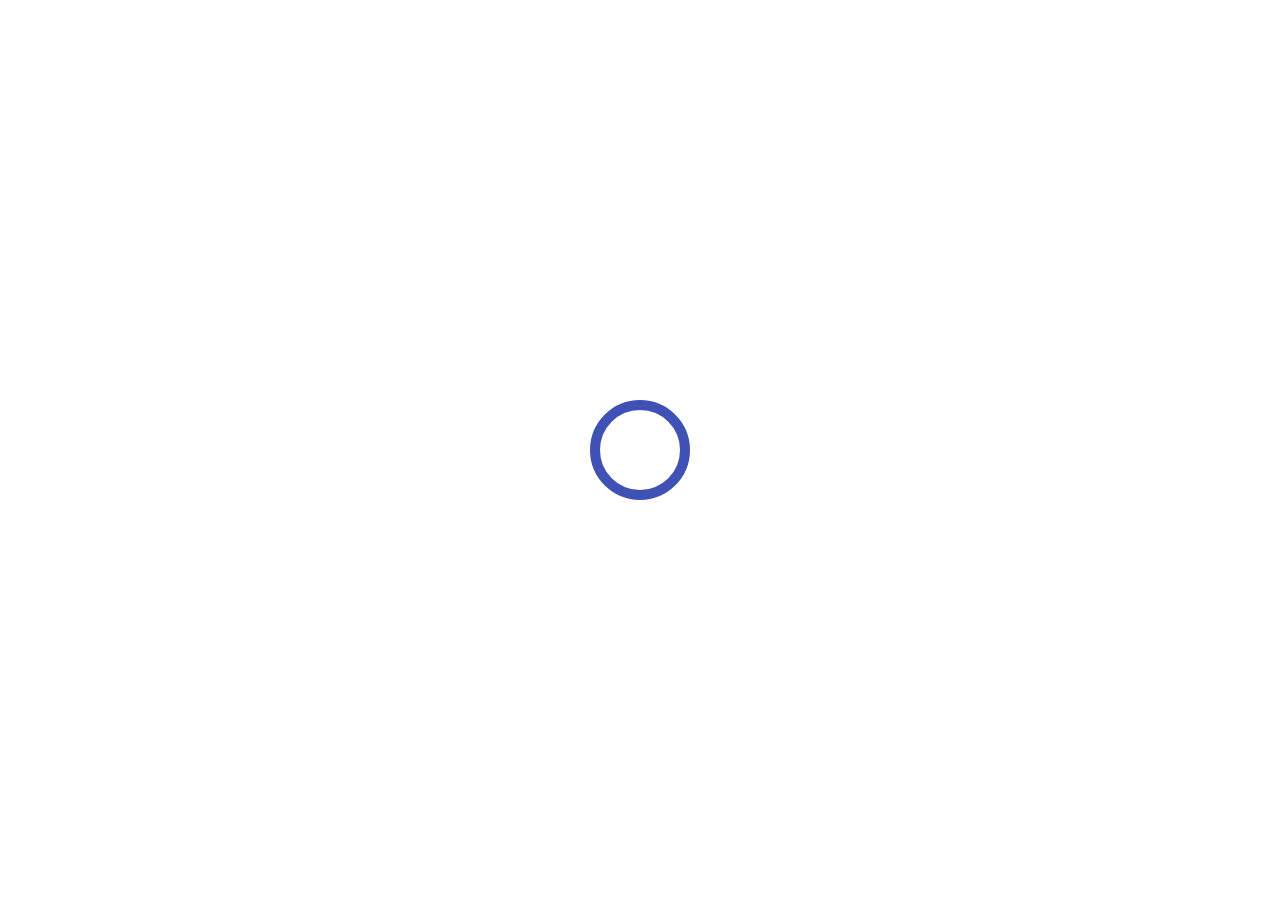
==== index.html @ 45e67faa "Update index.html" ====
<!DOCTYPE html><html lang="en"><head>
  <meta charset="utf-8">
  <title>RedWolf</title>
  <base href="./">
  <meta name="viewport" content="width=device-width, initial-scale=1">
  <link rel="icon" type="image/x-icon" href="favicon.ico">
  <!-- <link rel="preconnect" href="https://fonts.gstatic.com">
  <link href="https://fonts.googleapis.com/css2?family=Roboto:wght@300;400;500&display=swap" rel="stylesheet">
  <link href="https://fonts.googleapis.com/icon?family=Material+Icons" rel="stylesheet"> -->
<style>:root{font-size:24px}:root body{font-family:monospace}</style><link rel="stylesheet" href="styles.3cbf5eb7890877b6.css" media="print" onload="this.media='all'"><noscript><link rel="stylesheet" href="styles.3cbf5eb7890877b6.css"></noscript></head>
<body>
  <app-root></app-root>
<script src="runtime.c56ef1ad45064ae4.js" type="module"></script><script src="polyfills.cd0b5e9eda38d625.js" type="module"></script><script src="main.39a502b7c60ca05a.js" type="module"></script>

</body></html>
---- styles.3cbf5eb7890877b6.css ----
.mat-badge-content{font-weight:600;font-size:12px;font-family:Roboto,Helvetica Neue,sans-serif}.mat-badge-small .mat-badge-content{font-size:9px}.mat-badge-large .mat-badge-content{font-size:24px}.mat-h1,.mat-headline,.mat-typography .mat-h1,.mat-typography .mat-headline,.mat-typography h1{font:400 24px/32px Roboto,Helvetica Neue,sans-serif;letter-spacing:normal;margin:0 0 16px}.mat-h2,.mat-title,.mat-typography .mat-h2,.mat-typography .mat-title,.mat-typography h2{font:500 20px/32px Roboto,Helvetica Neue,sans-serif;letter-spacing:normal;margin:0 0 16px}.mat-h3,.mat-subheading-2,.mat-typography .mat-h3,.mat-typography .mat-subheading-2,.mat-typography h3{font:400 16px/28px Roboto,Helvetica Neue,sans-serif;letter-spacing:normal;margin:0 0 16px}.mat-h4,.mat-subheading-1,.mat-typography .mat-h4,.mat-typography .mat-subheading-1,.mat-typography h4{font:400 15px/24px Roboto,Helvetica Neue,sans-serif;letter-spacing:normal;margin:0 0 16px}.mat-h5,.mat-typography .mat-h5,.mat-typography h5{font:400 11.62px/20px Roboto,Helvetica Neue,sans-serif;margin:0 0 12px}.mat-h6,.mat-typography .mat-h6,.mat-typography h6{font:400 9.38px/20px Roboto,Helvetica Neue,sans-serif;margin:0 0 12px}.mat-body-strong,.mat-body-2,.mat-typography .mat-body-strong,.mat-typography .mat-body-2{font:500 14px/24px Roboto,Helvetica Neue,sans-serif;letter-spacing:normal}.mat-body,.mat-body-1,.mat-typography .mat-body,.mat-typography .mat-body-1,.mat-typography{font:400 14px/20px Roboto,Helvetica Neue,sans-serif;letter-spacing:normal}.mat-body p,.mat-body-1 p,.mat-typography .mat-body p,.mat-typography .mat-body-1 p,.mat-typography p{margin:0 0 12px}.mat-small,.mat-caption,.mat-typography .mat-small,.mat-typography .mat-caption{font:400 12px/20px Roboto,Helvetica Neue,sans-serif;letter-spacing:normal}.mat-display-4,.mat-typography .mat-display-4{font:300 112px/112px Roboto,Helvetica Neue,sans-serif;letter-spacing:-.05em;margin:0 0 56px}.mat-display-3,.mat-typography .mat-display-3{font:400 56px/56px Roboto,Helvetica Neue,sans-serif;letter-spacing:-.02em;margin:0 0 64px}.mat-display-2,.mat-typography .mat-display-2{font:400 45px/48px Roboto,Helvetica Neue,sans-serif;letter-spacing:-.005em;margin:0 0 64px}.mat-display-1,.mat-typography .mat-display-1{font:400 34px/40px Roboto,Helvetica Neue,sans-serif;letter-spacing:normal;margin:0 0 64px}.mat-bottom-sheet-container{font:400 14px/20px Roboto,Helvetica Neue,sans-serif;letter-spacing:normal}.mat-button,.mat-raised-button,.mat-icon-button,.mat-stroked-button,.mat-flat-button,.mat-fab,.mat-mini-fab{font-family:Roboto,Helvetica Neue,sans-serif;font-size:14px;font-weight:500}.mat-button-toggle,.mat-card{font-family:Roboto,Helvetica Neue,sans-serif}.mat-card-title{font-size:24px;font-weight:500}.mat-card-header .mat-card-title{font-size:20px}.mat-card-subtitle,.mat-card-content{font-size:14px}.mat-checkbox{font-family:Roboto,Helvetica Neue,sans-serif}.mat-checkbox-layout .mat-checkbox-label{line-height:24px}.mat-chip{font-size:14px;font-weight:500}.mat-chip .mat-chip-trailing-icon.mat-icon,.mat-chip .mat-chip-remove.mat-icon{font-size:18px}.mat-table{font-family:Roboto,Helvetica Neue,sans-serif}.mat-header-cell{font-size:12px;font-weight:500}.mat-cell,.mat-footer-cell{font-size:14px}.mat-calendar{font-family:Roboto,Helvetica Neue,sans-serif}.mat-calendar-body{font-size:13px}.mat-calendar-body-label,.mat-calendar-period-button{font-size:14px;font-weight:500}.mat-calendar-table-header th{font-size:11px;font-weight:400}.mat-dialog-title{font:500 20px/32px Roboto,Helvetica Neue,sans-serif;letter-spacing:normal}.mat-expansion-panel-header{font-family:Roboto,Helvetica Neue,sans-serif;font-size:15px;font-weight:400}.mat-expansion-panel-content{font:400 14px/20px Roboto,Helvetica Neue,sans-serif;letter-spacing:normal}.mat-form-field{font-size:inherit;font-weight:400;line-height:1.125;font-family:Roboto,Helvetica Neue,sans-serif;letter-spacing:normal}.mat-form-field-wrapper{padding-bottom:1.34375em}.mat-form-field-prefix .mat-icon,.mat-form-field-suffix .mat-icon{font-size:150%;line-height:1.125}.mat-form-field-prefix .mat-icon-button,.mat-form-field-suffix .mat-icon-button{height:1.5em;width:1.5em}.mat-form-field-prefix .mat-icon-button .mat-icon,.mat-form-field-suffix .mat-icon-button .mat-icon{height:1.125em;line-height:1.125}.mat-form-field-infix{padding:.5em 0;border-top:.84375em solid transparent}.mat-form-field-can-float.mat-form-field-should-float .mat-form-field-label,.mat-form-field-can-float .mat-input-server:focus+.mat-form-field-label-wrapper .mat-form-field-label{transform:translateY(-1.34375em) scale(.75);width:133.3333333333%}.mat-form-field-can-float .mat-input-server[label]:not(:label-shown)+.mat-form-field-label-wrapper .mat-form-field-label{transform:translateY(-1.34374em) scale(.75);width:133.3333433333%}.mat-form-field-label-wrapper{top:-.84375em;padding-top:.84375em}.mat-form-field-label{top:1.34375em}.mat-form-field-underline{bottom:1.34375em}.mat-form-field-subscript-wrapper{font-size:75%;margin-top:.6666666667em;top:calc(100% - 1.7916666667em)}.mat-form-field-appearance-legacy .mat-form-field-wrapper{padding-bottom:1.25em}.mat-form-field-appearance-legacy .mat-form-field-infix{padding:.4375em 0}.mat-form-field-appearance-legacy.mat-form-field-can-float.mat-form-field-should-float .mat-form-field-label,.mat-form-field-appearance-legacy.mat-form-field-can-float .mat-input-server:focus+.mat-form-field-label-wrapper .mat-form-field-label{transform:translateY(-1.28125em) scale(.75) perspective(100px) translateZ(.001px);width:133.3333333333%}.mat-form-field-appearance-legacy.mat-form-field-can-float .mat-form-field-autofill-control:-webkit-autofill+.mat-form-field-label-wrapper .mat-form-field-label{transform:translateY(-1.28125em) scale(.75) perspective(100px) translateZ(.00101px);width:133.3333433333%}.mat-form-field-appearance-legacy.mat-form-field-can-float .mat-input-server[label]:not(:label-shown)+.mat-form-field-label-wrapper .mat-form-field-label{transform:translateY(-1.28125em) scale(.75) perspective(100px) translateZ(.00102px);width:133.3333533333%}.mat-form-field-appearance-legacy .mat-form-field-label{top:1.28125em}.mat-form-field-appearance-legacy .mat-form-field-underline{bottom:1.25em}.mat-form-field-appearance-legacy .mat-form-field-subscript-wrapper{margin-top:.5416666667em;top:calc(100% - 1.6666666667em)}@media print{.mat-form-field-appearance-legacy.mat-form-field-can-float.mat-form-field-should-float .mat-form-field-label,.mat-form-field-appearance-legacy.mat-form-field-can-float .mat-input-server:focus+.mat-form-field-label-wrapper .mat-form-field-label{transform:translateY(-1.28122em) scale(.75)}.mat-form-field-appearance-legacy.mat-form-field-can-float .mat-form-field-autofill-control:-webkit-autofill+.mat-form-field-label-wrapper .mat-form-field-label{transform:translateY(-1.28121em) scale(.75)}.mat-form-field-appearance-legacy.mat-form-field-can-float .mat-input-server[label]:not(:label-shown)+.mat-form-field-label-wrapper .mat-form-field-label{transform:translateY(-1.2812em) scale(.75)}}.mat-form-field-appearance-fill .mat-form-field-infix{padding:.25em 0 .75em}.mat-form-field-appearance-fill .mat-form-field-label{top:1.09375em;margin-top:-.5em}.mat-form-field-appearance-fill.mat-form-field-can-float.mat-form-field-should-float .mat-form-field-label,.mat-form-field-appearance-fill.mat-form-field-can-float .mat-input-server:focus+.mat-form-field-label-wrapper .mat-form-field-label{transform:translateY(-.59375em) scale(.75);width:133.3333333333%}.mat-form-field-appearance-fill.mat-form-field-can-float .mat-input-server[label]:not(:label-shown)+.mat-form-field-label-wrapper .mat-form-field-label{transform:translateY(-.59374em) scale(.75);width:133.3333433333%}.mat-form-field-appearance-outline .mat-form-field-infix{padding:1em 0}.mat-form-field-appearance-outline .mat-form-field-label{top:1.84375em;margin-top:-.25em}.mat-form-field-appearance-outline.mat-form-field-can-float.mat-form-field-should-float .mat-form-field-label,.mat-form-field-appearance-outline.mat-form-field-can-float .mat-input-server:focus+.mat-form-field-label-wrapper .mat-form-field-label{transform:translateY(-1.59375em) scale(.75);width:133.3333333333%}.mat-form-field-appearance-outline.mat-form-field-can-float .mat-input-server[label]:not(:label-shown)+.mat-form-field-label-wrapper .mat-form-field-label{transform:translateY(-1.59374em) scale(.75);width:133.3333433333%}.mat-grid-tile-header,.mat-grid-tile-footer{font-size:14px}.mat-grid-tile-header .mat-line,.mat-grid-tile-footer .mat-line{white-space:nowrap;overflow:hidden;text-overflow:ellipsis;display:block;box-sizing:border-box}.mat-grid-tile-header .mat-line:nth-child(n+2),.mat-grid-tile-footer .mat-line:nth-child(n+2){font-size:12px}input.mat-input-element{margin-top:-.0625em}.mat-menu-item{font-family:Roboto,Helvetica Neue,sans-serif;font-size:14px;font-weight:400}.mat-paginator,.mat-paginator-page-size .mat-select-trigger{font-family:Roboto,Helvetica Neue,sans-serif;font-size:12px}.mat-radio-button,.mat-select{font-family:Roboto,Helvetica Neue,sans-serif}.mat-select-trigger{height:1.125em}.mat-slide-toggle-content{font-family:Roboto,Helvetica Neue,sans-serif}.mat-slider-thumb-label-text{font-family:Roboto,Helvetica Neue,sans-serif;font-size:12px;font-weight:500}.mat-stepper-vertical,.mat-stepper-horizontal{font-family:Roboto,Helvetica Neue,sans-serif}.mat-step-label{font-size:14px;font-weight:400}.mat-step-sub-label-error{font-weight:400}.mat-step-label-error{font-size:14px}.mat-step-label-selected{font-size:14px;font-weight:500}.mat-tab-group{font-family:Roboto,Helvetica Neue,sans-serif}.mat-tab-label,.mat-tab-link{font-family:Roboto,Helvetica Neue,sans-serif;font-size:14px;font-weight:500}.mat-toolbar,.mat-toolbar h1,.mat-toolbar h2,.mat-toolbar h3,.mat-toolbar h4,.mat-toolbar h5,.mat-toolbar h6{font:500 20px/32px Roboto,Helvetica Neue,sans-serif;letter-spacing:normal;margin:0}.mat-tooltip{font-family:Roboto,Helvetica Neue,sans-serif;font-size:10px;padding-top:6px;padding-bottom:6px}.mat-tooltip-handset{font-size:14px;padding-top:8px;padding-bottom:8px}.mat-list-item,.mat-list-option{font-family:Roboto,Helvetica Neue,sans-serif}.mat-list-base .mat-list-item{font-size:16px}.mat-list-base .mat-list-item .mat-line{white-space:nowrap;overflow:hidden;text-overflow:ellipsis;display:block;box-sizing:border-box}.mat-list-base .mat-list-item .mat-line:nth-child(n+2){font-size:14px}.mat-list-base .mat-list-option{font-size:16px}.mat-list-base .mat-list-option .mat-line{white-space:nowrap;overflow:hidden;text-overflow:ellipsis;display:block;box-sizing:border-box}.mat-list-base .mat-list-option .mat-line:nth-child(n+2){font-size:14px}.mat-list-base .mat-subheader{font-family:Roboto,Helvetica Neue,sans-serif;font-size:14px;font-weight:500}.mat-list-base[dense] .mat-list-item{font-size:12px}.mat-list-base[dense] .mat-list-item .mat-line{white-space:nowrap;overflow:hidden;text-overflow:ellipsis;display:block;box-sizing:border-box}.mat-list-base[dense] .mat-list-item .mat-line:nth-child(n+2){font-size:12px}.mat-list-base[dense] .mat-list-option{font-size:12px}.mat-list-base[dense] .mat-list-option .mat-line{white-space:nowrap;overflow:hidden;text-overflow:ellipsis;display:block;box-sizing:border-box}.mat-list-base[dense] .mat-list-option .mat-line:nth-child(n+2){font-size:12px}.mat-list-base[dense] .mat-subheader{font-family:Roboto,Helvetica Neue,sans-serif;font-size:12px;font-weight:500}.mat-option{font-family:Roboto,Helvetica Neue,sans-serif;font-size:16px}.mat-optgroup-label{font:500 14px/24px Roboto,Helvetica Neue,sans-serif;letter-spacing:normal}.mat-simple-snackbar{font-family:Roboto,Helvetica Neue,sans-serif;font-size:14px}.mat-simple-snackbar-action{line-height:1;font-family:inherit;font-size:inherit;font-weight:500}.mat-tree{font-family:Roboto,Helvetica Neue,sans-serif}.mat-tree-node,.mat-nested-tree-node{font-weight:400;font-size:14px}.mat-ripple{overflow:hidden;position:relative}.mat-ripple:not(:empty){transform:translateZ(0)}.mat-ripple.mat-ripple-unbounded{overflow:visible}.mat-ripple-element{position:absolute;border-radius:50%;pointer-events:none;transition:opacity,transform 0ms cubic-bezier(0,0,.2,1);transform:scale(0)}.cdk-high-contrast-active .mat-ripple-element{display:none}.cdk-visually-hidden{border:0;clip:rect(0 0 0 0);height:1px;margin:-1px;overflow:hidden;padding:0;position:absolute;width:1px;white-space:nowrap;outline:0;-webkit-appearance:none;-moz-appearance:none;left:0}[dir=rtl] .cdk-visually-hidden{left:auto;right:0}.cdk-overlay-container,.cdk-global-overlay-wrapper{pointer-events:none;top:0;left:0;height:100%;width:100%}.cdk-overlay-container{position:fixed;z-index:1000}.cdk-overlay-container:empty{display:none}.cdk-global-overlay-wrapper{display:flex;position:absolute;z-index:1000}.cdk-overlay-pane{position:absolute;pointer-events:auto;box-sizing:border-box;z-index:1000;display:flex;max-width:100%;max-height:100%}.cdk-overlay-backdrop{position:absolute;top:0;bottom:0;left:0;right:0;z-index:1000;pointer-events:auto;-webkit-tap-highlight-color:transparent;transition:opacity .4s cubic-bezier(.25,.8,.25,1);opacity:0}.cdk-overlay-backdrop.cdk-overlay-backdrop-showing{opacity:1}.cdk-high-contrast-active .cdk-overlay-backdrop.cdk-overlay-backdrop-showing{opacity:.6}.cdk-overlay-dark-backdrop{background:rgba(0,0,0,.32)}.cdk-overlay-transparent-backdrop{transition:visibility 1ms linear,opacity 1ms linear;visibility:hidden;opacity:1}.cdk-overlay-transparent-backdrop.cdk-overlay-backdrop-showing{opacity:0;visibility:visible}.cdk-overlay-connected-position-bounding-box{position:absolute;z-index:1000;display:flex;flex-direction:column;min-width:1px;min-height:1px}.cdk-global-scrollblock{position:fixed;width:100%;overflow-y:scroll}textarea.cdk-textarea-autosize{resize:none}textarea.cdk-textarea-autosize-measuring{padding:2px 0!important;box-sizing:content-box!important;height:auto!important;overflow:hidden!important}textarea.cdk-textarea-autosize-measuring-firefox{padding:2px 0!important;box-sizing:content-box!important;height:0!important}@keyframes cdk-text-field-autofill-start{}@keyframes cdk-text-field-autofill-end{}.cdk-text-field-autofill-monitored:-webkit-autofill{animation:cdk-text-field-autofill-start 0s 1ms}.cdk-text-field-autofill-monitored:not(:-webkit-autofill){animation:cdk-text-field-autofill-end 0s 1ms}.mat-focus-indicator,.mat-mdc-focus-indicator{position:relative}.mat-ripple-element{background-color:#0000001a}.mat-option{color:#000000de}.mat-option:hover:not(.mat-option-disabled),.mat-option:focus:not(.mat-option-disabled){background:rgba(0,0,0,.04)}.mat-option.mat-selected:not(.mat-option-multiple):not(.mat-option-disabled){background:rgba(0,0,0,.04)}.mat-option.mat-active{background:rgba(0,0,0,.04);color:#000000de}.mat-option.mat-option-disabled{color:#00000061}.mat-primary .mat-option.mat-selected:not(.mat-option-disabled){color:#3f51b5}.mat-accent .mat-option.mat-selected:not(.mat-option-disabled){color:#ff4081}.mat-warn .mat-option.mat-selected:not(.mat-option-disabled){color:#f44336}.mat-optgroup-label{color:#0000008a}.mat-optgroup-disabled .mat-optgroup-label{color:#00000061}.mat-pseudo-checkbox{color:#0000008a}.mat-pseudo-checkbox:after{color:#fafafa}.mat-pseudo-checkbox-disabled{color:#b0b0b0}.mat-primary .mat-pseudo-checkbox-checked,.mat-primary .mat-pseudo-checkbox-indeterminate{background:#3f51b5}.mat-pseudo-checkbox-checked,.mat-pseudo-checkbox-indeterminate,.mat-accent .mat-pseudo-checkbox-checked,.mat-accent .mat-pseudo-checkbox-indeterminate{background:#ff4081}.mat-warn .mat-pseudo-checkbox-checked,.mat-warn .mat-pseudo-checkbox-indeterminate{background:#f44336}.mat-pseudo-checkbox-checked.mat-pseudo-checkbox-disabled,.mat-pseudo-checkbox-indeterminate.mat-pseudo-checkbox-disabled{background:#b0b0b0}.mat-app-background{background-color:#fafafa;color:#000000de}.mat-elevation-z0{box-shadow:0 0 #0003,0 0 #00000024,0 0 #0000001f}.mat-elevation-z1{box-shadow:0 2px 1px -1px #0003,0 1px 1px #00000024,0 1px 3px #0000001f}.mat-elevation-z2{box-shadow:0 3px 1px -2px #0003,0 2px 2px #00000024,0 1px 5px #0000001f}.mat-elevation-z3{box-shadow:0 3px 3px -2px #0003,0 3px 4px #00000024,0 1px 8px #0000001f}.mat-elevation-z4{box-shadow:0 2px 4px -1px #0003,0 4px 5px #00000024,0 1px 10px #0000001f}.mat-elevation-z5{box-shadow:0 3px 5px -1px #0003,0 5px 8px #00000024,0 1px 14px #0000001f}.mat-elevation-z6{box-shadow:0 3px 5px -1px #0003,0 6px 10px #00000024,0 1px 18px #0000001f}.mat-elevation-z7{box-shadow:0 4px 5px -2px #0003,0 7px 10px 1px #00000024,0 2px 16px 1px #0000001f}.mat-elevation-z8{box-shadow:0 5px 5px -3px #0003,0 8px 10px 1px #00000024,0 3px 14px 2px #0000001f}.mat-elevation-z9{box-shadow:0 5px 6px -3px #0003,0 9px 12px 1px #00000024,0 3px 16px 2px #0000001f}.mat-elevation-z10{box-shadow:0 6px 6px -3px #0003,0 10px 14px 1px #00000024,0 4px 18px 3px #0000001f}.mat-elevation-z11{box-shadow:0 6px 7px -4px #0003,0 11px 15px 1px #00000024,0 4px 20px 3px #0000001f}.mat-elevation-z12{box-shadow:0 7px 8px -4px #0003,0 12px 17px 2px #00000024,0 5px 22px 4px #0000001f}.mat-elevation-z13{box-shadow:0 7px 8px -4px #0003,0 13px 19px 2px #00000024,0 5px 24px 4px #0000001f}.mat-elevation-z14{box-shadow:0 7px 9px -4px #0003,0 14px 21px 2px #00000024,0 5px 26px 4px #0000001f}.mat-elevation-z15{box-shadow:0 8px 9px -5px #0003,0 15px 22px 2px #00000024,0 6px 28px 5px #0000001f}.mat-elevation-z16{box-shadow:0 8px 10px -5px #0003,0 16px 24px 2px #00000024,0 6px 30px 5px #0000001f}.mat-elevation-z17{box-shadow:0 8px 11px -5px #0003,0 17px 26px 2px #00000024,0 6px 32px 5px #0000001f}.mat-elevation-z18{box-shadow:0 9px 11px -5px #0003,0 18px 28px 2px #00000024,0 7px 34px 6px #0000001f}.mat-elevation-z19{box-shadow:0 9px 12px -6px #0003,0 19px 29px 2px #00000024,0 7px 36px 6px #0000001f}.mat-elevation-z20{box-shadow:0 10px 13px -6px #0003,0 20px 31px 3px #00000024,0 8px 38px 7px #0000001f}.mat-elevation-z21{box-shadow:0 10px 13px -6px #0003,0 21px 33px 3px #00000024,0 8px 40px 7px #0000001f}.mat-elevation-z22{box-shadow:0 10px 14px -6px #0003,0 22px 35px 3px #00000024,0 8px 42px 7px #0000001f}.mat-elevation-z23{box-shadow:0 11px 14px -7px #0003,0 23px 36px 3px #00000024,0 9px 44px 8px #0000001f}.mat-elevation-z24{box-shadow:0 11px 15px -7px #0003,0 24px 38px 3px #00000024,0 9px 46px 8px #0000001f}.mat-theme-loaded-marker{display:none}.mat-autocomplete-panel{background:white;color:#000000de}.mat-autocomplete-panel:not([class*=mat-elevation-z]){box-shadow:0 2px 4px -1px #0003,0 4px 5px #00000024,0 1px 10px #0000001f}.mat-autocomplete-panel .mat-option.mat-selected:not(.mat-active):not(:hover){background:white}.mat-autocomplete-panel .mat-option.mat-selected:not(.mat-active):not(:hover):not(.mat-option-disabled){color:#000000de}.mat-badge{position:relative}.mat-badge.mat-badge{overflow:visible}.mat-badge-hidden .mat-badge-content{display:none}.mat-badge-content{position:absolute;text-align:center;display:inline-block;border-radius:50%;transition:transform .2s ease-in-out;transform:scale(.6);overflow:hidden;white-space:nowrap;text-overflow:ellipsis;pointer-events:none}.ng-animate-disabled .mat-badge-content,.mat-badge-content._mat-animation-noopable{transition:none}.mat-badge-content.mat-badge-active{transform:none}.mat-badge-small .mat-badge-content{width:16px;height:16px;line-height:16px}.mat-badge-small.mat-badge-above .mat-badge-content{top:-8px}.mat-badge-small.mat-badge-below .mat-badge-content{bottom:-8px}.mat-badge-small.mat-badge-before .mat-badge-content{left:-16px}[dir=rtl] .mat-badge-small.mat-badge-before .mat-badge-content{left:auto;right:-16px}.mat-badge-small.mat-badge-after .mat-badge-content{right:-16px}[dir=rtl] .mat-badge-small.mat-badge-after .mat-badge-content{right:auto;left:-16px}.mat-badge-small.mat-badge-overlap.mat-badge-before .mat-badge-content{left:-8px}[dir=rtl] .mat-badge-small.mat-badge-overlap.mat-badge-before .mat-badge-content{left:auto;right:-8px}.mat-badge-small.mat-badge-overlap.mat-badge-after .mat-badge-content{right:-8px}[dir=rtl] .mat-badge-small.mat-badge-overlap.mat-badge-after .mat-badge-content{right:auto;left:-8px}.mat-badge-medium .mat-badge-content{width:22px;height:22px;line-height:22px}.mat-badge-medium.mat-badge-above .mat-badge-content{top:-11px}.mat-badge-medium.mat-badge-below .mat-badge-content{bottom:-11px}.mat-badge-medium.mat-badge-before .mat-badge-content{left:-22px}[dir=rtl] .mat-badge-medium.mat-badge-before .mat-badge-content{left:auto;right:-22px}.mat-badge-medium.mat-badge-after .mat-badge-content{right:-22px}[dir=rtl] .mat-badge-medium.mat-badge-after .mat-badge-content{right:auto;left:-22px}.mat-badge-medium.mat-badge-overlap.mat-badge-before .mat-badge-content{left:-11px}[dir=rtl] .mat-badge-medium.mat-badge-overlap.mat-badge-before .mat-badge-content{left:auto;right:-11px}.mat-badge-medium.mat-badge-overlap.mat-badge-after .mat-badge-content{right:-11px}[dir=rtl] .mat-badge-medium.mat-badge-overlap.mat-badge-after .mat-badge-content{right:auto;left:-11px}.mat-badge-large .mat-badge-content{width:28px;height:28px;line-height:28px}.mat-badge-large.mat-badge-above .mat-badge-content{top:-14px}.mat-badge-large.mat-badge-below .mat-badge-content{bottom:-14px}.mat-badge-large.mat-badge-before .mat-badge-content{left:-28px}[dir=rtl] .mat-badge-large.mat-badge-before .mat-badge-content{left:auto;right:-28px}.mat-badge-large.mat-badge-after .mat-badge-content{right:-28px}[dir=rtl] .mat-badge-large.mat-badge-after .mat-badge-content{right:auto;left:-28px}.mat-badge-large.mat-badge-overlap.mat-badge-before .mat-badge-content{left:-14px}[dir=rtl] .mat-badge-large.mat-badge-overlap.mat-badge-before .mat-badge-content{left:auto;right:-14px}.mat-badge-large.mat-badge-overlap.mat-badge-after .mat-badge-content{right:-14px}[dir=rtl] .mat-badge-large.mat-badge-overlap.mat-badge-after .mat-badge-content{right:auto;left:-14px}.mat-badge-content{color:#fff;background:#3f51b5}.cdk-high-contrast-active .mat-badge-content{outline:solid 1px;border-radius:0}.mat-badge-accent .mat-badge-content{background:#ff4081;color:#fff}.mat-badge-warn .mat-badge-content{color:#fff;background:#f44336}.mat-badge-disabled .mat-badge-content{background:#b9b9b9;color:#00000061}.mat-bottom-sheet-container{box-shadow:0 8px 10px -5px #0003,0 16px 24px 2px #00000024,0 6px 30px 5px #0000001f;background:white;color:#000000de}.mat-button,.mat-icon-button,.mat-stroked-button{color:inherit;background:transparent}.mat-button.mat-primary,.mat-icon-button.mat-primary,.mat-stroked-button.mat-primary{color:#3f51b5}.mat-button.mat-accent,.mat-icon-button.mat-accent,.mat-stroked-button.mat-accent{color:#ff4081}.mat-button.mat-warn,.mat-icon-button.mat-warn,.mat-stroked-button.mat-warn{color:#f44336}.mat-button.mat-primary.mat-button-disabled,.mat-button.mat-accent.mat-button-disabled,.mat-button.mat-warn.mat-button-disabled,.mat-button.mat-button-disabled.mat-button-disabled,.mat-icon-button.mat-primary.mat-button-disabled,.mat-icon-button.mat-accent.mat-button-disabled,.mat-icon-button.mat-warn.mat-button-disabled,.mat-icon-button.mat-button-disabled.mat-button-disabled,.mat-stroked-button.mat-primary.mat-button-disabled,.mat-stroked-button.mat-accent.mat-button-disabled,.mat-stroked-button.mat-warn.mat-button-disabled,.mat-stroked-button.mat-button-disabled.mat-button-disabled{color:#00000042}.mat-button.mat-primary .mat-button-focus-overlay,.mat-icon-button.mat-primary .mat-button-focus-overlay,.mat-stroked-button.mat-primary .mat-button-focus-overlay{background-color:#3f51b5}.mat-button.mat-accent .mat-button-focus-overlay,.mat-icon-button.mat-accent .mat-button-focus-overlay,.mat-stroked-button.mat-accent .mat-button-focus-overlay{background-color:#ff4081}.mat-button.mat-warn .mat-button-focus-overlay,.mat-icon-button.mat-warn .mat-button-focus-overlay,.mat-stroked-button.mat-warn .mat-button-focus-overlay{background-color:#f44336}.mat-button.mat-button-disabled .mat-button-focus-overlay,.mat-icon-button.mat-button-disabled .mat-button-focus-overlay,.mat-stroked-button.mat-button-disabled .mat-button-focus-overlay{background-color:transparent}.mat-button .mat-ripple-element,.mat-icon-button .mat-ripple-element,.mat-stroked-button .mat-ripple-element{opacity:.1;background-color:currentColor}.mat-button-focus-overlay{background:black}.mat-stroked-button:not(.mat-button-disabled){border-color:#0000001f}.mat-flat-button,.mat-raised-button,.mat-fab,.mat-mini-fab{color:#000000de;background-color:#fff}.mat-flat-button.mat-primary,.mat-raised-button.mat-primary,.mat-fab.mat-primary,.mat-mini-fab.mat-primary,.mat-flat-button.mat-accent,.mat-raised-button.mat-accent,.mat-fab.mat-accent,.mat-mini-fab.mat-accent,.mat-flat-button.mat-warn,.mat-raised-button.mat-warn,.mat-fab.mat-warn,.mat-mini-fab.mat-warn{color:#fff}.mat-flat-button.mat-primary.mat-button-disabled,.mat-flat-button.mat-accent.mat-button-disabled,.mat-flat-button.mat-warn.mat-button-disabled,.mat-flat-button.mat-button-disabled.mat-button-disabled,.mat-raised-button.mat-primary.mat-button-disabled,.mat-raised-button.mat-accent.mat-button-disabled,.mat-raised-button.mat-warn.mat-button-disabled,.mat-raised-button.mat-button-disabled.mat-button-disabled,.mat-fab.mat-primary.mat-button-disabled,.mat-fab.mat-accent.mat-button-disabled,.mat-fab.mat-warn.mat-button-disabled,.mat-fab.mat-button-disabled.mat-button-disabled,.mat-mini-fab.mat-primary.mat-button-disabled,.mat-mini-fab.mat-accent.mat-button-disabled,.mat-mini-fab.mat-warn.mat-button-disabled,.mat-mini-fab.mat-button-disabled.mat-button-disabled{color:#00000042}.mat-flat-button.mat-primary,.mat-raised-button.mat-primary,.mat-fab.mat-primary,.mat-mini-fab.mat-primary{background-color:#3f51b5}.mat-flat-button.mat-accent,.mat-raised-button.mat-accent,.mat-fab.mat-accent,.mat-mini-fab.mat-accent{background-color:#ff4081}.mat-flat-button.mat-warn,.mat-raised-button.mat-warn,.mat-fab.mat-warn,.mat-mini-fab.mat-warn{background-color:#f44336}.mat-flat-button.mat-primary.mat-button-disabled,.mat-flat-button.mat-accent.mat-button-disabled,.mat-flat-button.mat-warn.mat-button-disabled,.mat-flat-button.mat-button-disabled.mat-button-disabled,.mat-raised-button.mat-primary.mat-button-disabled,.mat-raised-button.mat-accent.mat-button-disabled,.mat-raised-button.mat-warn.mat-button-disabled,.mat-raised-button.mat-button-disabled.mat-button-disabled,.mat-fab.mat-primary.mat-button-disabled,.mat-fab.mat-accent.mat-button-disabled,.mat-fab.mat-warn.mat-button-disabled,.mat-fab.mat-button-disabled.mat-button-disabled,.mat-mini-fab.mat-primary.mat-button-disabled,.mat-mini-fab.mat-accent.mat-button-disabled,.mat-mini-fab.mat-warn.mat-button-disabled,.mat-mini-fab.mat-button-disabled.mat-button-disabled{background-color:#0000001f}.mat-flat-button.mat-primary .mat-ripple-element,.mat-raised-button.mat-primary .mat-ripple-element,.mat-fab.mat-primary .mat-ripple-element,.mat-mini-fab.mat-primary .mat-ripple-element,.mat-flat-button.mat-accent .mat-ripple-element,.mat-raised-button.mat-accent .mat-ripple-element,.mat-fab.mat-accent .mat-ripple-element,.mat-mini-fab.mat-accent .mat-ripple-element,.mat-flat-button.mat-warn .mat-ripple-element,.mat-raised-button.mat-warn .mat-ripple-element,.mat-fab.mat-warn .mat-ripple-element,.mat-mini-fab.mat-warn .mat-ripple-element{background-color:#ffffff1a}.mat-stroked-button:not([class*=mat-elevation-z]),.mat-flat-button:not([class*=mat-elevation-z]){box-shadow:0 0 #0003,0 0 #00000024,0 0 #0000001f}.mat-raised-button:not([class*=mat-elevation-z]){box-shadow:0 3px 1px -2px #0003,0 2px 2px #00000024,0 1px 5px #0000001f}.mat-raised-button:not(.mat-button-disabled):active:not([class*=mat-elevation-z]){box-shadow:0 5px 5px -3px #0003,0 8px 10px 1px #00000024,0 3px 14px 2px #0000001f}.mat-raised-button.mat-button-disabled:not([class*=mat-elevation-z]){box-shadow:0 0 #0003,0 0 #00000024,0 0 #0000001f}.mat-fab:not([class*=mat-elevation-z]),.mat-mini-fab:not([class*=mat-elevation-z]){box-shadow:0 3px 5px -1px #0003,0 6px 10px #00000024,0 1px 18px #0000001f}.mat-fab:not(.mat-button-disabled):active:not([class*=mat-elevation-z]),.mat-mini-fab:not(.mat-button-disabled):active:not([class*=mat-elevation-z]){box-shadow:0 7px 8px -4px #0003,0 12px 17px 2px #00000024,0 5px 22px 4px #0000001f}.mat-fab.mat-button-disabled:not([class*=mat-elevation-z]),.mat-mini-fab.mat-button-disabled:not([class*=mat-elevation-z]){box-shadow:0 0 #0003,0 0 #00000024,0 0 #0000001f}.mat-button-toggle-standalone:not([class*=mat-elevation-z]),.mat-button-toggle-group:not([class*=mat-elevation-z]){box-shadow:0 3px 1px -2px #0003,0 2px 2px #00000024,0 1px 5px #0000001f}.mat-button-toggle-standalone.mat-button-toggle-appearance-standard:not([class*=mat-elevation-z]),.mat-button-toggle-group-appearance-standard:not([class*=mat-elevation-z]){box-shadow:none}.mat-button-toggle{color:#00000061}.mat-button-toggle .mat-button-toggle-focus-overlay{background-color:#0000001f}.mat-button-toggle-appearance-standard{color:#000000de;background:white}.mat-button-toggle-appearance-standard .mat-button-toggle-focus-overlay{background-color:#000}.mat-button-toggle-group-appearance-standard .mat-button-toggle+.mat-button-toggle{border-left:solid 1px #e0e0e0}[dir=rtl] .mat-button-toggle-group-appearance-standard .mat-button-toggle+.mat-button-toggle{border-left:none;border-right:solid 1px #e0e0e0}.mat-button-toggle-group-appearance-standard.mat-button-toggle-vertical .mat-button-toggle+.mat-button-toggle{border-left:none;border-right:none;border-top:solid 1px #e0e0e0}.mat-button-toggle-checked{background-color:#e0e0e0;color:#0000008a}.mat-button-toggle-checked.mat-button-toggle-appearance-standard{color:#000000de}.mat-button-toggle-disabled{color:#00000042;background-color:#eee}.mat-button-toggle-disabled.mat-button-toggle-appearance-standard{background:white}.mat-button-toggle-disabled.mat-button-toggle-checked{background-color:#bdbdbd}.mat-button-toggle-standalone.mat-button-toggle-appearance-standard,.mat-button-toggle-group-appearance-standard{border:solid 1px #e0e0e0}.mat-button-toggle-appearance-standard .mat-button-toggle-label-content{line-height:48px}.mat-card{background:white;color:#000000de}.mat-card:not([class*=mat-elevation-z]){box-shadow:0 2px 1px -1px #0003,0 1px 1px #00000024,0 1px 3px #0000001f}.mat-card.mat-card-flat:not([class*=mat-elevation-z]){box-shadow:0 0 #0003,0 0 #00000024,0 0 #0000001f}.mat-card-subtitle{color:#0000008a}.mat-checkbox-frame{border-color:#0000008a}.mat-checkbox-checkmark{fill:#fafafa}.mat-checkbox-checkmark-path{stroke:#fafafa!important}.mat-checkbox-mixedmark{background-color:#fafafa}.mat-checkbox-indeterminate.mat-primary .mat-checkbox-background,.mat-checkbox-checked.mat-primary .mat-checkbox-background{background-color:#3f51b5}.mat-checkbox-indeterminate.mat-accent .mat-checkbox-background,.mat-checkbox-checked.mat-accent .mat-checkbox-background{background-color:#ff4081}.mat-checkbox-indeterminate.mat-warn .mat-checkbox-background,.mat-checkbox-checked.mat-warn .mat-checkbox-background{background-color:#f44336}.mat-checkbox-disabled.mat-checkbox-checked .mat-checkbox-background,.mat-checkbox-disabled.mat-checkbox-indeterminate .mat-checkbox-background{background-color:#b0b0b0}.mat-checkbox-disabled:not(.mat-checkbox-checked) .mat-checkbox-frame{border-color:#b0b0b0}.mat-checkbox-disabled .mat-checkbox-label{color:#00000061}.mat-checkbox .mat-ripple-element{background-color:#000}.mat-checkbox-checked:not(.mat-checkbox-disabled).mat-primary .mat-ripple-element,.mat-checkbox:active:not(.mat-checkbox-disabled).mat-primary .mat-ripple-element{background:#3f51b5}.mat-checkbox-checked:not(.mat-checkbox-disabled).mat-accent .mat-ripple-element,.mat-checkbox:active:not(.mat-checkbox-disabled).mat-accent .mat-ripple-element{background:#ff4081}.mat-checkbox-checked:not(.mat-checkbox-disabled).mat-warn .mat-ripple-element,.mat-checkbox:active:not(.mat-checkbox-disabled).mat-warn .mat-ripple-element{background:#f44336}.mat-chip.mat-standard-chip{background-color:#e0e0e0;color:#000000de}.mat-chip.mat-standard-chip .mat-chip-remove{color:#000000de;opacity:.4}.mat-chip.mat-standard-chip:not(.mat-chip-disabled):active{box-shadow:0 3px 3px -2px #0003,0 3px 4px #00000024,0 1px 8px #0000001f}.mat-chip.mat-standard-chip:not(.mat-chip-disabled) .mat-chip-remove:hover{opacity:.54}.mat-chip.mat-standard-chip.mat-chip-disabled{opacity:.4}.mat-chip.mat-standard-chip:after{background:black}.mat-chip.mat-standard-chip.mat-chip-selected.mat-primary{background-color:#3f51b5;color:#fff}.mat-chip.mat-standard-chip.mat-chip-selected.mat-primary .mat-chip-remove{color:#fff;opacity:.4}.mat-chip.mat-standard-chip.mat-chip-selected.mat-primary .mat-ripple-element{background-color:#ffffff1a}.mat-chip.mat-standard-chip.mat-chip-selected.mat-warn{background-color:#f44336;color:#fff}.mat-chip.mat-standard-chip.mat-chip-selected.mat-warn .mat-chip-remove{color:#fff;opacity:.4}.mat-chip.mat-standard-chip.mat-chip-selected.mat-warn .mat-ripple-element{background-color:#ffffff1a}.mat-chip.mat-standard-chip.mat-chip-selected.mat-accent{background-color:#ff4081;color:#fff}.mat-chip.mat-standard-chip.mat-chip-selected.mat-accent .mat-chip-remove{color:#fff;opacity:.4}.mat-chip.mat-standard-chip.mat-chip-selected.mat-accent .mat-ripple-element{background-color:#ffffff1a}.mat-table{background:white}.mat-table thead,.mat-table tbody,.mat-table tfoot,mat-header-row,mat-row,mat-footer-row,[mat-header-row],[mat-row],[mat-footer-row],.mat-table-sticky{background:inherit}mat-row,mat-header-row,mat-footer-row,th.mat-header-cell,td.mat-cell,td.mat-footer-cell{border-bottom-color:#0000001f}.mat-header-cell{color:#0000008a}.mat-cell,.mat-footer-cell{color:#000000de}.mat-calendar-arrow{fill:#0000008a}.mat-datepicker-toggle,.mat-datepicker-content .mat-calendar-next-button,.mat-datepicker-content .mat-calendar-previous-button{color:#0000008a}.mat-calendar-table-header-divider:after{background:rgba(0,0,0,.12)}.mat-calendar-table-header,.mat-calendar-body-label{color:#0000008a}.mat-calendar-body-cell-content,.mat-date-range-input-separator{color:#000000de;border-color:transparent}.mat-calendar-body-disabled>.mat-calendar-body-cell-content:not(.mat-calendar-body-selected):not(.mat-calendar-body-comparison-identical){color:#00000061}.mat-form-field-disabled .mat-date-range-input-separator{color:#00000061}.mat-calendar-body-in-preview{color:#0000003d}.mat-calendar-body-today:not(.mat-calendar-body-selected):not(.mat-calendar-body-comparison-identical){border-color:#00000061}.mat-calendar-body-disabled>.mat-calendar-body-today:not(.mat-calendar-body-selected):not(.mat-calendar-body-comparison-identical){border-color:#0000002e}.mat-calendar-body-in-range:before{background:rgba(63,81,181,.2)}.mat-calendar-body-comparison-identical,.mat-calendar-body-in-comparison-range:before{background:rgba(249,171,0,.2)}.mat-calendar-body-comparison-bridge-start:before,[dir=rtl] .mat-calendar-body-comparison-bridge-end:before{background:linear-gradient(to right,rgba(63,81,181,.2) 50%,rgba(249,171,0,.2) 50%)}.mat-calendar-body-comparison-bridge-end:before,[dir=rtl] .mat-calendar-body-comparison-bridge-start:before{background:linear-gradient(to left,rgba(63,81,181,.2) 50%,rgba(249,171,0,.2) 50%)}.mat-calendar-body-in-range>.mat-calendar-body-comparison-identical,.mat-calendar-body-in-comparison-range.mat-calendar-body-in-range:after{background:#a8dab5}.mat-calendar-body-comparison-identical.mat-calendar-body-selected,.mat-calendar-body-in-comparison-range>.mat-calendar-body-selected{background:#46a35e}.mat-calendar-body-selected{background-color:#3f51b5;color:#fff}.mat-calendar-body-disabled>.mat-calendar-body-selected{background-color:#3f51b566}.mat-calendar-body-today.mat-calendar-body-selected{box-shadow:inset 0 0 0 1px #fff}.cdk-keyboard-focused .mat-calendar-body-active>.mat-calendar-body-cell-content:not(.mat-calendar-body-selected):not(.mat-calendar-body-comparison-identical),.cdk-program-focused .mat-calendar-body-active>.mat-calendar-body-cell-content:not(.mat-calendar-body-selected):not(.mat-calendar-body-comparison-identical){background-color:#3f51b54d}@media (hover: hover){.mat-calendar-body-cell:not(.mat-calendar-body-disabled):hover>.mat-calendar-body-cell-content:not(.mat-calendar-body-selected):not(.mat-calendar-body-comparison-identical){background-color:#3f51b54d}}.mat-datepicker-content{box-shadow:0 2px 4px -1px #0003,0 4px 5px #00000024,0 1px 10px #0000001f;background-color:#fff;color:#000000de}.mat-datepicker-content.mat-accent .mat-calendar-body-in-range:before{background:rgba(255,64,129,.2)}.mat-datepicker-content.mat-accent .mat-calendar-body-comparison-identical,.mat-datepicker-content.mat-accent .mat-calendar-body-in-comparison-range:before{background:rgba(249,171,0,.2)}.mat-datepicker-content.mat-accent .mat-calendar-body-comparison-bridge-start:before,.mat-datepicker-content.mat-accent [dir=rtl] .mat-calendar-body-comparison-bridge-end:before{background:linear-gradient(to right,rgba(255,64,129,.2) 50%,rgba(249,171,0,.2) 50%)}.mat-datepicker-content.mat-accent .mat-calendar-body-comparison-bridge-end:before,.mat-datepicker-content.mat-accent [dir=rtl] .mat-calendar-body-comparison-bridge-start:before{background:linear-gradient(to left,rgba(255,64,129,.2) 50%,rgba(249,171,0,.2) 50%)}.mat-datepicker-content.mat-accent .mat-calendar-body-in-range>.mat-calendar-body-comparison-identical,.mat-datepicker-content.mat-accent .mat-calendar-body-in-comparison-range.mat-calendar-body-in-range:after{background:#a8dab5}.mat-datepicker-content.mat-accent .mat-calendar-body-comparison-identical.mat-calendar-body-selected,.mat-datepicker-content.mat-accent .mat-calendar-body-in-comparison-range>.mat-calendar-body-selected{background:#46a35e}.mat-datepicker-content.mat-accent .mat-calendar-body-selected{background-color:#ff4081;color:#fff}.mat-datepicker-content.mat-accent .mat-calendar-body-disabled>.mat-calendar-body-selected{background-color:#ff408166}.mat-datepicker-content.mat-accent .mat-calendar-body-today.mat-calendar-body-selected{box-shadow:inset 0 0 0 1px #fff}.mat-datepicker-content.mat-accent .cdk-keyboard-focused .mat-calendar-body-active>.mat-calendar-body-cell-content:not(.mat-calendar-body-selected):not(.mat-calendar-body-comparison-identical),.mat-datepicker-content.mat-accent .cdk-program-focused .mat-calendar-body-active>.mat-calendar-body-cell-content:not(.mat-calendar-body-selected):not(.mat-calendar-body-comparison-identical){background-color:#ff40814d}@media (hover: hover){.mat-datepicker-content.mat-accent .mat-calendar-body-cell:not(.mat-calendar-body-disabled):hover>.mat-calendar-body-cell-content:not(.mat-calendar-body-selected):not(.mat-calendar-body-comparison-identical){background-color:#ff40814d}}.mat-datepicker-content.mat-warn .mat-calendar-body-in-range:before{background:rgba(244,67,54,.2)}.mat-datepicker-content.mat-warn .mat-calendar-body-comparison-identical,.mat-datepicker-content.mat-warn .mat-calendar-body-in-comparison-range:before{background:rgba(249,171,0,.2)}.mat-datepicker-content.mat-warn .mat-calendar-body-comparison-bridge-start:before,.mat-datepicker-content.mat-warn [dir=rtl] .mat-calendar-body-comparison-bridge-end:before{background:linear-gradient(to right,rgba(244,67,54,.2) 50%,rgba(249,171,0,.2) 50%)}.mat-datepicker-content.mat-warn .mat-calendar-body-comparison-bridge-end:before,.mat-datepicker-content.mat-warn [dir=rtl] .mat-calendar-body-comparison-bridge-start:before{background:linear-gradient(to left,rgba(244,67,54,.2) 50%,rgba(249,171,0,.2) 50%)}.mat-datepicker-content.mat-warn .mat-calendar-body-in-range>.mat-calendar-body-comparison-identical,.mat-datepicker-content.mat-warn .mat-calendar-body-in-comparison-range.mat-calendar-body-in-range:after{background:#a8dab5}.mat-datepicker-content.mat-warn .mat-calendar-body-comparison-identical.mat-calendar-body-selected,.mat-datepicker-content.mat-warn .mat-calendar-body-in-comparison-range>.mat-calendar-body-selected{background:#46a35e}.mat-datepicker-content.mat-warn .mat-calendar-body-selected{background-color:#f44336;color:#fff}.mat-datepicker-content.mat-warn .mat-calendar-body-disabled>.mat-calendar-body-selected{background-color:#f4433666}.mat-datepicker-content.mat-warn .mat-calendar-body-today.mat-calendar-body-selected{box-shadow:inset 0 0 0 1px #fff}.mat-datepicker-content.mat-warn .cdk-keyboard-focused .mat-calendar-body-active>.mat-calendar-body-cell-content:not(.mat-calendar-body-selected):not(.mat-calendar-body-comparison-identical),.mat-datepicker-content.mat-warn .cdk-program-focused .mat-calendar-body-active>.mat-calendar-body-cell-content:not(.mat-calendar-body-selected):not(.mat-calendar-body-comparison-identical){background-color:#f443364d}@media (hover: hover){.mat-datepicker-content.mat-warn .mat-calendar-body-cell:not(.mat-calendar-body-disabled):hover>.mat-calendar-body-cell-content:not(.mat-calendar-body-selected):not(.mat-calendar-body-comparison-identical){background-color:#f443364d}}.mat-datepicker-content-touch{box-shadow:0 11px 15px -7px #0003,0 24px 38px 3px #00000024,0 9px 46px 8px #0000001f}.mat-datepicker-toggle-active{color:#3f51b5}.mat-datepicker-toggle-active.mat-accent{color:#ff4081}.mat-datepicker-toggle-active.mat-warn{color:#f44336}.mat-date-range-input-inner[disabled]{color:#00000061}.mat-dialog-container{box-shadow:0 11px 15px -7px #0003,0 24px 38px 3px #00000024,0 9px 46px 8px #0000001f;background:white;color:#000000de}.mat-divider{border-top-color:#0000001f}.mat-divider-vertical{border-right-color:#0000001f}.mat-expansion-panel{background:white;color:#000000de}.mat-expansion-panel:not([class*=mat-elevation-z]){box-shadow:0 3px 1px -2px #0003,0 2px 2px #00000024,0 1px 5px #0000001f}.mat-action-row{border-top-color:#0000001f}.mat-expansion-panel .mat-expansion-panel-header.cdk-keyboard-focused:not([aria-disabled=true]),.mat-expansion-panel .mat-expansion-panel-header.cdk-program-focused:not([aria-disabled=true]),.mat-expansion-panel:not(.mat-expanded) .mat-expansion-panel-header:hover:not([aria-disabled=true]){background:rgba(0,0,0,.04)}@media (hover: none){.mat-expansion-panel:not(.mat-expanded):not([aria-disabled=true]) .mat-expansion-panel-header:hover{background:white}}.mat-expansion-panel-header-title{color:#000000de}.mat-expansion-panel-header-description,.mat-expansion-indicator:after{color:#0000008a}.mat-expansion-panel-header[aria-disabled=true]{color:#00000042}.mat-expansion-panel-header[aria-disabled=true] .mat-expansion-panel-header-title,.mat-expansion-panel-header[aria-disabled=true] .mat-expansion-panel-header-description{color:inherit}.mat-expansion-panel-header{height:48px}.mat-expansion-panel-header.mat-expanded{height:64px}.mat-form-field-label,.mat-hint{color:#0009}.mat-form-field.mat-focused .mat-form-field-label{color:#3f51b5}.mat-form-field.mat-focused .mat-form-field-label.mat-accent{color:#ff4081}.mat-form-field.mat-focused .mat-form-field-label.mat-warn{color:#f44336}.mat-focused .mat-form-field-required-marker{color:#ff4081}.mat-form-field-ripple{background-color:#000000de}.mat-form-field.mat-focused .mat-form-field-ripple{background-color:#3f51b5}.mat-form-field.mat-focused .mat-form-field-ripple.mat-accent{background-color:#ff4081}.mat-form-field.mat-focused .mat-form-field-ripple.mat-warn{background-color:#f44336}.mat-form-field-type-mat-native-select.mat-focused:not(.mat-form-field-invalid) .mat-form-field-infix:after{color:#3f51b5}.mat-form-field-type-mat-native-select.mat-focused:not(.mat-form-field-invalid).mat-accent .mat-form-field-infix:after{color:#ff4081}.mat-form-field-type-mat-native-select.mat-focused:not(.mat-form-field-invalid).mat-warn .mat-form-field-infix:after{color:#f44336}.mat-form-field.mat-form-field-invalid .mat-form-field-label,.mat-form-field.mat-form-field-invalid .mat-form-field-label.mat-accent,.mat-form-field.mat-form-field-invalid .mat-form-field-label .mat-form-field-required-marker{color:#f44336}.mat-form-field.mat-form-field-invalid .mat-form-field-ripple,.mat-form-field.mat-form-field-invalid .mat-form-field-ripple.mat-accent{background-color:#f44336}.mat-error{color:#f44336}.mat-form-field-appearance-legacy .mat-form-field-label,.mat-form-field-appearance-legacy .mat-hint{color:#0000008a}.mat-form-field-appearance-legacy .mat-form-field-underline{background-color:#0000006b}.mat-form-field-appearance-legacy.mat-form-field-disabled .mat-form-field-underline{background-image:linear-gradient(to right,rgba(0,0,0,.42) 0%,rgba(0,0,0,.42) 33%,transparent 0%);background-size:4px 100%;background-repeat:repeat-x}.mat-form-field-appearance-standard .mat-form-field-underline{background-color:#0000006b}.mat-form-field-appearance-standard.mat-form-field-disabled .mat-form-field-underline{background-image:linear-gradient(to right,rgba(0,0,0,.42) 0%,rgba(0,0,0,.42) 33%,transparent 0%);background-size:4px 100%;background-repeat:repeat-x}.mat-form-field-appearance-fill .mat-form-field-flex{background-color:#0000000a}.mat-form-field-appearance-fill.mat-form-field-disabled .mat-form-field-flex{background-color:#00000005}.mat-form-field-appearance-fill .mat-form-field-underline:before{background-color:#0000006b}.mat-form-field-appearance-fill.mat-form-field-disabled .mat-form-field-label{color:#00000061}.mat-form-field-appearance-fill.mat-form-field-disabled .mat-form-field-underline:before{background-color:transparent}.mat-form-field-appearance-outline .mat-form-field-outline{color:#0000001f}.mat-form-field-appearance-outline .mat-form-field-outline-thick{color:#000000de}.mat-form-field-appearance-outline.mat-focused .mat-form-field-outline-thick{color:#3f51b5}.mat-form-field-appearance-outline.mat-focused.mat-accent .mat-form-field-outline-thick{color:#ff4081}.mat-form-field-appearance-outline.mat-focused.mat-warn .mat-form-field-outline-thick,.mat-form-field-appearance-outline.mat-form-field-invalid.mat-form-field-invalid .mat-form-field-outline-thick{color:#f44336}.mat-form-field-appearance-outline.mat-form-field-disabled .mat-form-field-label{color:#00000061}.mat-form-field-appearance-outline.mat-form-field-disabled .mat-form-field-outline{color:#0000000f}.mat-icon.mat-primary{color:#3f51b5}.mat-icon.mat-accent{color:#ff4081}.mat-icon.mat-warn{color:#f44336}.mat-form-field-type-mat-native-select .mat-form-field-infix:after{color:#0000008a}.mat-input-element:disabled,.mat-form-field-type-mat-native-select.mat-form-field-disabled .mat-form-field-infix:after{color:#00000061}.mat-input-element{caret-color:#3f51b5}.mat-input-element::placeholder{color:#0000006b}.mat-input-element::-moz-placeholder{color:#0000006b}.mat-input-element::-webkit-input-placeholder{color:#0000006b}.mat-input-element:-ms-input-placeholder{color:#0000006b}.mat-form-field.mat-accent .mat-input-element{caret-color:#ff4081}.mat-form-field.mat-warn .mat-input-element,.mat-form-field-invalid .mat-input-element{caret-color:#f44336}.mat-form-field-type-mat-native-select.mat-form-field-invalid .mat-form-field-infix:after{color:#f44336}.mat-list-base .mat-list-item,.mat-list-base .mat-list-option{color:#000000de}.mat-list-base .mat-subheader{color:#0000008a}.mat-list-base .mat-list-item-disabled{background-color:#eee;color:#00000061}.mat-list-option:hover,.mat-list-option:focus,.mat-nav-list .mat-list-item:hover,.mat-nav-list .mat-list-item:focus,.mat-action-list .mat-list-item:hover,.mat-action-list .mat-list-item:focus{background:rgba(0,0,0,.04)}.mat-list-single-selected-option,.mat-list-single-selected-option:hover,.mat-list-single-selected-option:focus{background:rgba(0,0,0,.12)}.mat-menu-panel{background:white}.mat-menu-panel:not([class*=mat-elevation-z]){box-shadow:0 2px 4px -1px #0003,0 4px 5px #00000024,0 1px 10px #0000001f}.mat-menu-item{background:transparent;color:#000000de}.mat-menu-item[disabled],.mat-menu-item[disabled] .mat-menu-submenu-icon,.mat-menu-item[disabled] .mat-icon-no-color{color:#00000061}.mat-menu-item .mat-icon-no-color,.mat-menu-submenu-icon{color:#0000008a}.mat-menu-item:hover:not([disabled]),.mat-menu-item.cdk-program-focused:not([disabled]),.mat-menu-item.cdk-keyboard-focused:not([disabled]),.mat-menu-item-highlighted:not([disabled]){background:rgba(0,0,0,.04)}.mat-paginator{background:white}.mat-paginator,.mat-paginator-page-size .mat-select-trigger{color:#0000008a}.mat-paginator-decrement,.mat-paginator-increment{border-top:2px solid rgba(0,0,0,.54);border-right:2px solid rgba(0,0,0,.54)}.mat-paginator-first,.mat-paginator-last{border-top:2px solid rgba(0,0,0,.54)}.mat-icon-button[disabled] .mat-paginator-decrement,.mat-icon-button[disabled] .mat-paginator-increment,.mat-icon-button[disabled] .mat-paginator-first,.mat-icon-button[disabled] .mat-paginator-last{border-color:#00000061}.mat-paginator-container{min-height:56px}.mat-progress-bar-background{fill:#cbd0e9}.mat-progress-bar-buffer{background-color:#cbd0e9}.mat-progress-bar-fill:after{background-color:#3f51b5}.mat-progress-bar.mat-accent .mat-progress-bar-background{fill:#fbccdc}.mat-progress-bar.mat-accent .mat-progress-bar-buffer{background-color:#fbccdc}.mat-progress-bar.mat-accent .mat-progress-bar-fill:after{background-color:#ff4081}.mat-progress-bar.mat-warn .mat-progress-bar-background{fill:#f9ccc9}.mat-progress-bar.mat-warn .mat-progress-bar-buffer{background-color:#f9ccc9}.mat-progress-bar.mat-warn .mat-progress-bar-fill:after{background-color:#f44336}.mat-progress-spinner circle,.mat-spinner circle{stroke:#3f51b5}.mat-progress-spinner.mat-accent circle,.mat-spinner.mat-accent circle{stroke:#ff4081}.mat-progress-spinner.mat-warn circle,.mat-spinner.mat-warn circle{stroke:#f44336}.mat-radio-outer-circle{border-color:#0000008a}.mat-radio-button.mat-primary.mat-radio-checked .mat-radio-outer-circle{border-color:#3f51b5}.mat-radio-button.mat-primary .mat-radio-inner-circle,.mat-radio-button.mat-primary .mat-radio-ripple .mat-ripple-element:not(.mat-radio-persistent-ripple),.mat-radio-button.mat-primary.mat-radio-checked .mat-radio-persistent-ripple,.mat-radio-button.mat-primary:active .mat-radio-persistent-ripple{background-color:#3f51b5}.mat-radio-button.mat-accent.mat-radio-checked .mat-radio-outer-circle{border-color:#ff4081}.mat-radio-button.mat-accent .mat-radio-inner-circle,.mat-radio-button.mat-accent .mat-radio-ripple .mat-ripple-element:not(.mat-radio-persistent-ripple),.mat-radio-button.mat-accent.mat-radio-checked .mat-radio-persistent-ripple,.mat-radio-button.mat-accent:active .mat-radio-persistent-ripple{background-color:#ff4081}.mat-radio-button.mat-warn.mat-radio-checked .mat-radio-outer-circle{border-color:#f44336}.mat-radio-button.mat-warn .mat-radio-inner-circle,.mat-radio-button.mat-warn .mat-radio-ripple .mat-ripple-element:not(.mat-radio-persistent-ripple),.mat-radio-button.mat-warn.mat-radio-checked .mat-radio-persistent-ripple,.mat-radio-button.mat-warn:active .mat-radio-persistent-ripple{background-color:#f44336}.mat-radio-button.mat-radio-disabled.mat-radio-checked .mat-radio-outer-circle,.mat-radio-button.mat-radio-disabled .mat-radio-outer-circle{border-color:#00000061}.mat-radio-button.mat-radio-disabled .mat-radio-ripple .mat-ripple-element,.mat-radio-button.mat-radio-disabled .mat-radio-inner-circle{background-color:#00000061}.mat-radio-button.mat-radio-disabled .mat-radio-label-content{color:#00000061}.mat-radio-button .mat-ripple-element{background-color:#000}.mat-select-value{color:#000000de}.mat-select-placeholder{color:#0000006b}.mat-select-disabled .mat-select-value{color:#00000061}.mat-select-arrow{color:#0000008a}.mat-select-panel{background:white}.mat-select-panel:not([class*=mat-elevation-z]){box-shadow:0 2px 4px -1px #0003,0 4px 5px #00000024,0 1px 10px #0000001f}.mat-select-panel .mat-option.mat-selected:not(.mat-option-multiple){background:rgba(0,0,0,.12)}.mat-form-field.mat-focused.mat-primary .mat-select-arrow{color:#3f51b5}.mat-form-field.mat-focused.mat-accent .mat-select-arrow{color:#ff4081}.mat-form-field.mat-focused.mat-warn .mat-select-arrow,.mat-form-field .mat-select.mat-select-invalid .mat-select-arrow{color:#f44336}.mat-form-field .mat-select.mat-select-disabled .mat-select-arrow{color:#00000061}.mat-drawer-container{background-color:#fafafa;color:#000000de}.mat-drawer{background-color:#fff;color:#000000de}.mat-drawer.mat-drawer-push{background-color:#fff}.mat-drawer:not(.mat-drawer-side){box-shadow:0 8px 10px -5px #0003,0 16px 24px 2px #00000024,0 6px 30px 5px #0000001f}.mat-drawer-side{border-right:solid 1px rgba(0,0,0,.12)}.mat-drawer-side.mat-drawer-end,[dir=rtl] .mat-drawer-side{border-left:solid 1px rgba(0,0,0,.12);border-right:none}[dir=rtl] .mat-drawer-side.mat-drawer-end{border-left:none;border-right:solid 1px rgba(0,0,0,.12)}.mat-drawer-backdrop.mat-drawer-shown{background-color:#0009}.mat-slide-toggle.mat-checked .mat-slide-toggle-thumb{background-color:#ff4081}.mat-slide-toggle.mat-checked .mat-slide-toggle-bar{background-color:#ff40818a}.mat-slide-toggle.mat-checked .mat-ripple-element{background-color:#ff4081}.mat-slide-toggle.mat-primary.mat-checked .mat-slide-toggle-thumb{background-color:#3f51b5}.mat-slide-toggle.mat-primary.mat-checked .mat-slide-toggle-bar{background-color:#3f51b58a}.mat-slide-toggle.mat-primary.mat-checked .mat-ripple-element{background-color:#3f51b5}.mat-slide-toggle.mat-warn.mat-checked .mat-slide-toggle-thumb{background-color:#f44336}.mat-slide-toggle.mat-warn.mat-checked .mat-slide-toggle-bar{background-color:#f443368a}.mat-slide-toggle.mat-warn.mat-checked .mat-ripple-element{background-color:#f44336}.mat-slide-toggle:not(.mat-checked) .mat-ripple-element{background-color:#000}.mat-slide-toggle-thumb{box-shadow:0 2px 1px -1px #0003,0 1px 1px #00000024,0 1px 3px #0000001f;background-color:#fafafa}.mat-slide-toggle-bar{background-color:#00000061}.mat-slider-track-background{background-color:#00000042}.mat-slider.mat-primary .mat-slider-track-fill,.mat-slider.mat-primary .mat-slider-thumb,.mat-slider.mat-primary .mat-slider-thumb-label{background-color:#3f51b5}.mat-slider.mat-primary .mat-slider-thumb-label-text{color:#fff}.mat-slider.mat-primary .mat-slider-focus-ring{background-color:#3f51b533}.mat-slider.mat-accent .mat-slider-track-fill,.mat-slider.mat-accent .mat-slider-thumb,.mat-slider.mat-accent .mat-slider-thumb-label{background-color:#ff4081}.mat-slider.mat-accent .mat-slider-thumb-label-text{color:#fff}.mat-slider.mat-accent .mat-slider-focus-ring{background-color:#ff408133}.mat-slider.mat-warn .mat-slider-track-fill,.mat-slider.mat-warn .mat-slider-thumb,.mat-slider.mat-warn .mat-slider-thumb-label{background-color:#f44336}.mat-slider.mat-warn .mat-slider-thumb-label-text{color:#fff}.mat-slider.mat-warn .mat-slider-focus-ring{background-color:#f4433633}.mat-slider:hover .mat-slider-track-background,.mat-slider.cdk-focused .mat-slider-track-background{background-color:#00000061}.mat-slider.mat-slider-disabled .mat-slider-track-background,.mat-slider.mat-slider-disabled .mat-slider-track-fill,.mat-slider.mat-slider-disabled .mat-slider-thumb,.mat-slider.mat-slider-disabled:hover .mat-slider-track-background{background-color:#00000042}.mat-slider.mat-slider-min-value .mat-slider-focus-ring{background-color:#0000001f}.mat-slider.mat-slider-min-value.mat-slider-thumb-label-showing .mat-slider-thumb,.mat-slider.mat-slider-min-value.mat-slider-thumb-label-showing .mat-slider-thumb-label{background-color:#000000de}.mat-slider.mat-slider-min-value.mat-slider-thumb-label-showing.cdk-focused .mat-slider-thumb,.mat-slider.mat-slider-min-value.mat-slider-thumb-label-showing.cdk-focused .mat-slider-thumb-label{background-color:#00000042}.mat-slider.mat-slider-min-value:not(.mat-slider-thumb-label-showing) .mat-slider-thumb{border-color:#00000042;background-color:transparent}.mat-slider.mat-slider-min-value:not(.mat-slider-thumb-label-showing):hover .mat-slider-thumb,.mat-slider.mat-slider-min-value:not(.mat-slider-thumb-label-showing).cdk-focused .mat-slider-thumb{border-color:#00000061}.mat-slider.mat-slider-min-value:not(.mat-slider-thumb-label-showing):hover.mat-slider-disabled .mat-slider-thumb,.mat-slider.mat-slider-min-value:not(.mat-slider-thumb-label-showing).cdk-focused.mat-slider-disabled .mat-slider-thumb{border-color:#00000042}.mat-slider-has-ticks .mat-slider-wrapper:after{border-color:#000000b3}.mat-slider-horizontal .mat-slider-ticks{background-image:repeating-linear-gradient(to right,rgba(0,0,0,.7),rgba(0,0,0,.7) 2px,transparent 0,transparent);background-image:-moz-repeating-linear-gradient(.0001deg,rgba(0,0,0,.7),rgba(0,0,0,.7) 2px,transparent 0,transparent)}.mat-slider-vertical .mat-slider-ticks{background-image:repeating-linear-gradient(to bottom,rgba(0,0,0,.7),rgba(0,0,0,.7) 2px,transparent 0,transparent)}.mat-step-header.cdk-keyboard-focused,.mat-step-header.cdk-program-focused,.mat-step-header:hover:not([aria-disabled]),.mat-step-header:hover[aria-disabled=false]{background-color:#0000000a}.mat-step-header:hover[aria-disabled=true]{cursor:default}@media (hover: none){.mat-step-header:hover{background:none}}.mat-step-header .mat-step-label,.mat-step-header .mat-step-optional{color:#0000008a}.mat-step-header .mat-step-icon{background-color:#0000008a;color:#fff}.mat-step-header .mat-step-icon-selected,.mat-step-header .mat-step-icon-state-done,.mat-step-header .mat-step-icon-state-edit{background-color:#3f51b5;color:#fff}.mat-step-header.mat-accent .mat-step-icon{color:#fff}.mat-step-header.mat-accent .mat-step-icon-selected,.mat-step-header.mat-accent .mat-step-icon-state-done,.mat-step-header.mat-accent .mat-step-icon-state-edit{background-color:#ff4081;color:#fff}.mat-step-header.mat-warn .mat-step-icon{color:#fff}.mat-step-header.mat-warn .mat-step-icon-selected,.mat-step-header.mat-warn .mat-step-icon-state-done,.mat-step-header.mat-warn .mat-step-icon-state-edit{background-color:#f44336;color:#fff}.mat-step-header .mat-step-icon-state-error{background-color:transparent;color:#f44336}.mat-step-header .mat-step-label.mat-step-label-active{color:#000000de}.mat-step-header .mat-step-label.mat-step-label-error{color:#f44336}.mat-stepper-horizontal,.mat-stepper-vertical{background-color:#fff}.mat-stepper-vertical-line:before{border-left-color:#0000001f}.mat-horizontal-stepper-header:before,.mat-horizontal-stepper-header:after,.mat-stepper-horizontal-line{border-top-color:#0000001f}.mat-horizontal-stepper-header{height:72px}.mat-stepper-label-position-bottom .mat-horizontal-stepper-header,.mat-vertical-stepper-header{padding:24px}.mat-stepper-vertical-line:before{top:-16px;bottom:-16px}.mat-stepper-label-position-bottom .mat-horizontal-stepper-header:after,.mat-stepper-label-position-bottom .mat-horizontal-stepper-header:before{top:36px}.mat-stepper-label-position-bottom .mat-stepper-horizontal-line{top:36px}.mat-sort-header-arrow{color:#757575}.mat-tab-nav-bar,.mat-tab-header{border-bottom:1px solid rgba(0,0,0,.12)}.mat-tab-group-inverted-header .mat-tab-nav-bar,.mat-tab-group-inverted-header .mat-tab-header{border-top:1px solid rgba(0,0,0,.12);border-bottom:none}.mat-tab-label,.mat-tab-link{color:#000000de}.mat-tab-label.mat-tab-disabled,.mat-tab-link.mat-tab-disabled{color:#00000061}.mat-tab-header-pagination-chevron{border-color:#000000de}.mat-tab-header-pagination-disabled .mat-tab-header-pagination-chevron{border-color:#00000061}.mat-tab-group[class*=mat-background-]>.mat-tab-header,.mat-tab-nav-bar[class*=mat-background-]{border-bottom:none;border-top:none}.mat-tab-group.mat-primary .mat-tab-label.cdk-keyboard-focused:not(.mat-tab-disabled),.mat-tab-group.mat-primary .mat-tab-label.cdk-program-focused:not(.mat-tab-disabled),.mat-tab-group.mat-primary .mat-tab-link.cdk-keyboard-focused:not(.mat-tab-disabled),.mat-tab-group.mat-primary .mat-tab-link.cdk-program-focused:not(.mat-tab-disabled),.mat-tab-nav-bar.mat-primary .mat-tab-label.cdk-keyboard-focused:not(.mat-tab-disabled),.mat-tab-nav-bar.mat-primary .mat-tab-label.cdk-program-focused:not(.mat-tab-disabled),.mat-tab-nav-bar.mat-primary .mat-tab-link.cdk-keyboard-focused:not(.mat-tab-disabled),.mat-tab-nav-bar.mat-primary .mat-tab-link.cdk-program-focused:not(.mat-tab-disabled){background-color:#c5cae94d}.mat-tab-group.mat-primary .mat-ink-bar,.mat-tab-nav-bar.mat-primary .mat-ink-bar{background-color:#3f51b5}.mat-tab-group.mat-primary.mat-background-primary>.mat-tab-header .mat-ink-bar,.mat-tab-group.mat-primary.mat-background-primary>.mat-tab-link-container .mat-ink-bar,.mat-tab-nav-bar.mat-primary.mat-background-primary>.mat-tab-header .mat-ink-bar,.mat-tab-nav-bar.mat-primary.mat-background-primary>.mat-tab-link-container .mat-ink-bar{background-color:#fff}.mat-tab-group.mat-accent .mat-tab-label.cdk-keyboard-focused:not(.mat-tab-disabled),.mat-tab-group.mat-accent .mat-tab-label.cdk-program-focused:not(.mat-tab-disabled),.mat-tab-group.mat-accent .mat-tab-link.cdk-keyboard-focused:not(.mat-tab-disabled),.mat-tab-group.mat-accent .mat-tab-link.cdk-program-focused:not(.mat-tab-disabled),.mat-tab-nav-bar.mat-accent .mat-tab-label.cdk-keyboard-focused:not(.mat-tab-disabled),.mat-tab-nav-bar.mat-accent .mat-tab-label.cdk-program-focused:not(.mat-tab-disabled),.mat-tab-nav-bar.mat-accent .mat-tab-link.cdk-keyboard-focused:not(.mat-tab-disabled),.mat-tab-nav-bar.mat-accent .mat-tab-link.cdk-program-focused:not(.mat-tab-disabled){background-color:#ff80ab4d}.mat-tab-group.mat-accent .mat-ink-bar,.mat-tab-nav-bar.mat-accent .mat-ink-bar{background-color:#ff4081}.mat-tab-group.mat-accent.mat-background-accent>.mat-tab-header .mat-ink-bar,.mat-tab-group.mat-accent.mat-background-accent>.mat-tab-link-container .mat-ink-bar,.mat-tab-nav-bar.mat-accent.mat-background-accent>.mat-tab-header .mat-ink-bar,.mat-tab-nav-bar.mat-accent.mat-background-accent>.mat-tab-link-container .mat-ink-bar{background-color:#fff}.mat-tab-group.mat-warn .mat-tab-label.cdk-keyboard-focused:not(.mat-tab-disabled),.mat-tab-group.mat-warn .mat-tab-label.cdk-program-focused:not(.mat-tab-disabled),.mat-tab-group.mat-warn .mat-tab-link.cdk-keyboard-focused:not(.mat-tab-disabled),.mat-tab-group.mat-warn .mat-tab-link.cdk-program-focused:not(.mat-tab-disabled),.mat-tab-nav-bar.mat-warn .mat-tab-label.cdk-keyboard-focused:not(.mat-tab-disabled),.mat-tab-nav-bar.mat-warn .mat-tab-label.cdk-program-focused:not(.mat-tab-disabled),.mat-tab-nav-bar.mat-warn .mat-tab-link.cdk-keyboard-focused:not(.mat-tab-disabled),.mat-tab-nav-bar.mat-warn .mat-tab-link.cdk-program-focused:not(.mat-tab-disabled){background-color:#ffcdd24d}.mat-tab-group.mat-warn .mat-ink-bar,.mat-tab-nav-bar.mat-warn .mat-ink-bar{background-color:#f44336}.mat-tab-group.mat-warn.mat-background-warn>.mat-tab-header .mat-ink-bar,.mat-tab-group.mat-warn.mat-background-warn>.mat-tab-link-container .mat-ink-bar,.mat-tab-nav-bar.mat-warn.mat-background-warn>.mat-tab-header .mat-ink-bar,.mat-tab-nav-bar.mat-warn.mat-background-warn>.mat-tab-link-container .mat-ink-bar{background-color:#fff}.mat-tab-group.mat-background-primary .mat-tab-label.cdk-keyboard-focused:not(.mat-tab-disabled),.mat-tab-group.mat-background-primary .mat-tab-label.cdk-program-focused:not(.mat-tab-disabled),.mat-tab-group.mat-background-primary .mat-tab-link.cdk-keyboard-focused:not(.mat-tab-disabled),.mat-tab-group.mat-background-primary .mat-tab-link.cdk-program-focused:not(.mat-tab-disabled),.mat-tab-nav-bar.mat-background-primary .mat-tab-label.cdk-keyboard-focused:not(.mat-tab-disabled),.mat-tab-nav-bar.mat-background-primary .mat-tab-label.cdk-program-focused:not(.mat-tab-disabled),.mat-tab-nav-bar.mat-background-primary .mat-tab-link.cdk-keyboard-focused:not(.mat-tab-disabled),.mat-tab-nav-bar.mat-background-primary .mat-tab-link.cdk-program-focused:not(.mat-tab-disabled){background-color:#c5cae94d}.mat-tab-group.mat-background-primary>.mat-tab-header,.mat-tab-group.mat-background-primary>.mat-tab-link-container,.mat-tab-group.mat-background-primary>.mat-tab-header-pagination,.mat-tab-nav-bar.mat-background-primary>.mat-tab-header,.mat-tab-nav-bar.mat-background-primary>.mat-tab-link-container,.mat-tab-nav-bar.mat-background-primary>.mat-tab-header-pagination{background-color:#3f51b5}.mat-tab-group.mat-background-primary>.mat-tab-header .mat-tab-label,.mat-tab-group.mat-background-primary>.mat-tab-link-container .mat-tab-link,.mat-tab-nav-bar.mat-background-primary>.mat-tab-header .mat-tab-label,.mat-tab-nav-bar.mat-background-primary>.mat-tab-link-container .mat-tab-link{color:#fff}.mat-tab-group.mat-background-primary>.mat-tab-header .mat-tab-label.mat-tab-disabled,.mat-tab-group.mat-background-primary>.mat-tab-link-container .mat-tab-link.mat-tab-disabled,.mat-tab-nav-bar.mat-background-primary>.mat-tab-header .mat-tab-label.mat-tab-disabled,.mat-tab-nav-bar.mat-background-primary>.mat-tab-link-container .mat-tab-link.mat-tab-disabled{color:#fff6}.mat-tab-group.mat-background-primary>.mat-tab-header .mat-tab-header-pagination-chevron,.mat-tab-group.mat-background-primary>.mat-tab-header-pagination .mat-tab-header-pagination-chevron,.mat-tab-group.mat-background-primary>.mat-tab-link-container .mat-focus-indicator:before,.mat-tab-group.mat-background-primary>.mat-tab-header .mat-focus-indicator:before,.mat-tab-nav-bar.mat-background-primary>.mat-tab-header .mat-tab-header-pagination-chevron,.mat-tab-nav-bar.mat-background-primary>.mat-tab-header-pagination .mat-tab-header-pagination-chevron,.mat-tab-nav-bar.mat-background-primary>.mat-tab-link-container .mat-focus-indicator:before,.mat-tab-nav-bar.mat-background-primary>.mat-tab-header .mat-focus-indicator:before{border-color:#fff}.mat-tab-group.mat-background-primary>.mat-tab-header .mat-tab-header-pagination-disabled .mat-tab-header-pagination-chevron,.mat-tab-group.mat-background-primary>.mat-tab-header-pagination-disabled .mat-tab-header-pagination-chevron,.mat-tab-nav-bar.mat-background-primary>.mat-tab-header .mat-tab-header-pagination-disabled .mat-tab-header-pagination-chevron,.mat-tab-nav-bar.mat-background-primary>.mat-tab-header-pagination-disabled .mat-tab-header-pagination-chevron{border-color:#fff;opacity:.4}.mat-tab-group.mat-background-primary>.mat-tab-header .mat-ripple-element,.mat-tab-group.mat-background-primary>.mat-tab-link-container .mat-ripple-element,.mat-tab-group.mat-background-primary>.mat-tab-header-pagination .mat-ripple-element,.mat-tab-nav-bar.mat-background-primary>.mat-tab-header .mat-ripple-element,.mat-tab-nav-bar.mat-background-primary>.mat-tab-link-container .mat-ripple-element,.mat-tab-nav-bar.mat-background-primary>.mat-tab-header-pagination .mat-ripple-element{background-color:#fff;opacity:.12}.mat-tab-group.mat-background-accent .mat-tab-label.cdk-keyboard-focused:not(.mat-tab-disabled),.mat-tab-group.mat-background-accent .mat-tab-label.cdk-program-focused:not(.mat-tab-disabled),.mat-tab-group.mat-background-accent .mat-tab-link.cdk-keyboard-focused:not(.mat-tab-disabled),.mat-tab-group.mat-background-accent .mat-tab-link.cdk-program-focused:not(.mat-tab-disabled),.mat-tab-nav-bar.mat-background-accent .mat-tab-label.cdk-keyboard-focused:not(.mat-tab-disabled),.mat-tab-nav-bar.mat-background-accent .mat-tab-label.cdk-program-focused:not(.mat-tab-disabled),.mat-tab-nav-bar.mat-background-accent .mat-tab-link.cdk-keyboard-focused:not(.mat-tab-disabled),.mat-tab-nav-bar.mat-background-accent .mat-tab-link.cdk-program-focused:not(.mat-tab-disabled){background-color:#ff80ab4d}.mat-tab-group.mat-background-accent>.mat-tab-header,.mat-tab-group.mat-background-accent>.mat-tab-link-container,.mat-tab-group.mat-background-accent>.mat-tab-header-pagination,.mat-tab-nav-bar.mat-background-accent>.mat-tab-header,.mat-tab-nav-bar.mat-background-accent>.mat-tab-link-container,.mat-tab-nav-bar.mat-background-accent>.mat-tab-header-pagination{background-color:#ff4081}.mat-tab-group.mat-background-accent>.mat-tab-header .mat-tab-label,.mat-tab-group.mat-background-accent>.mat-tab-link-container .mat-tab-link,.mat-tab-nav-bar.mat-background-accent>.mat-tab-header .mat-tab-label,.mat-tab-nav-bar.mat-background-accent>.mat-tab-link-container .mat-tab-link{color:#fff}.mat-tab-group.mat-background-accent>.mat-tab-header .mat-tab-label.mat-tab-disabled,.mat-tab-group.mat-background-accent>.mat-tab-link-container .mat-tab-link.mat-tab-disabled,.mat-tab-nav-bar.mat-background-accent>.mat-tab-header .mat-tab-label.mat-tab-disabled,.mat-tab-nav-bar.mat-background-accent>.mat-tab-link-container .mat-tab-link.mat-tab-disabled{color:#fff6}.mat-tab-group.mat-background-accent>.mat-tab-header .mat-tab-header-pagination-chevron,.mat-tab-group.mat-background-accent>.mat-tab-header-pagination .mat-tab-header-pagination-chevron,.mat-tab-group.mat-background-accent>.mat-tab-link-container .mat-focus-indicator:before,.mat-tab-group.mat-background-accent>.mat-tab-header .mat-focus-indicator:before,.mat-tab-nav-bar.mat-background-accent>.mat-tab-header .mat-tab-header-pagination-chevron,.mat-tab-nav-bar.mat-background-accent>.mat-tab-header-pagination .mat-tab-header-pagination-chevron,.mat-tab-nav-bar.mat-background-accent>.mat-tab-link-container .mat-focus-indicator:before,.mat-tab-nav-bar.mat-background-accent>.mat-tab-header .mat-focus-indicator:before{border-color:#fff}.mat-tab-group.mat-background-accent>.mat-tab-header .mat-tab-header-pagination-disabled .mat-tab-header-pagination-chevron,.mat-tab-group.mat-background-accent>.mat-tab-header-pagination-disabled .mat-tab-header-pagination-chevron,.mat-tab-nav-bar.mat-background-accent>.mat-tab-header .mat-tab-header-pagination-disabled .mat-tab-header-pagination-chevron,.mat-tab-nav-bar.mat-background-accent>.mat-tab-header-pagination-disabled .mat-tab-header-pagination-chevron{border-color:#fff;opacity:.4}.mat-tab-group.mat-background-accent>.mat-tab-header .mat-ripple-element,.mat-tab-group.mat-background-accent>.mat-tab-link-container .mat-ripple-element,.mat-tab-group.mat-background-accent>.mat-tab-header-pagination .mat-ripple-element,.mat-tab-nav-bar.mat-background-accent>.mat-tab-header .mat-ripple-element,.mat-tab-nav-bar.mat-background-accent>.mat-tab-link-container .mat-ripple-element,.mat-tab-nav-bar.mat-background-accent>.mat-tab-header-pagination .mat-ripple-element{background-color:#fff;opacity:.12}.mat-tab-group.mat-background-warn .mat-tab-label.cdk-keyboard-focused:not(.mat-tab-disabled),.mat-tab-group.mat-background-warn .mat-tab-label.cdk-program-focused:not(.mat-tab-disabled),.mat-tab-group.mat-background-warn .mat-tab-link.cdk-keyboard-focused:not(.mat-tab-disabled),.mat-tab-group.mat-background-warn .mat-tab-link.cdk-program-focused:not(.mat-tab-disabled),.mat-tab-nav-bar.mat-background-warn .mat-tab-label.cdk-keyboard-focused:not(.mat-tab-disabled),.mat-tab-nav-bar.mat-background-warn .mat-tab-label.cdk-program-focused:not(.mat-tab-disabled),.mat-tab-nav-bar.mat-background-warn .mat-tab-link.cdk-keyboard-focused:not(.mat-tab-disabled),.mat-tab-nav-bar.mat-background-warn .mat-tab-link.cdk-program-focused:not(.mat-tab-disabled){background-color:#ffcdd24d}.mat-tab-group.mat-background-warn>.mat-tab-header,.mat-tab-group.mat-background-warn>.mat-tab-link-container,.mat-tab-group.mat-background-warn>.mat-tab-header-pagination,.mat-tab-nav-bar.mat-background-warn>.mat-tab-header,.mat-tab-nav-bar.mat-background-warn>.mat-tab-link-container,.mat-tab-nav-bar.mat-background-warn>.mat-tab-header-pagination{background-color:#f44336}.mat-tab-group.mat-background-warn>.mat-tab-header .mat-tab-label,.mat-tab-group.mat-background-warn>.mat-tab-link-container .mat-tab-link,.mat-tab-nav-bar.mat-background-warn>.mat-tab-header .mat-tab-label,.mat-tab-nav-bar.mat-background-warn>.mat-tab-link-container .mat-tab-link{color:#fff}.mat-tab-group.mat-background-warn>.mat-tab-header .mat-tab-label.mat-tab-disabled,.mat-tab-group.mat-background-warn>.mat-tab-link-container .mat-tab-link.mat-tab-disabled,.mat-tab-nav-bar.mat-background-warn>.mat-tab-header .mat-tab-label.mat-tab-disabled,.mat-tab-nav-bar.mat-background-warn>.mat-tab-link-container .mat-tab-link.mat-tab-disabled{color:#fff6}.mat-tab-group.mat-background-warn>.mat-tab-header .mat-tab-header-pagination-chevron,.mat-tab-group.mat-background-warn>.mat-tab-header-pagination .mat-tab-header-pagination-chevron,.mat-tab-group.mat-background-warn>.mat-tab-link-container .mat-focus-indicator:before,.mat-tab-group.mat-background-warn>.mat-tab-header .mat-focus-indicator:before,.mat-tab-nav-bar.mat-background-warn>.mat-tab-header .mat-tab-header-pagination-chevron,.mat-tab-nav-bar.mat-background-warn>.mat-tab-header-pagination .mat-tab-header-pagination-chevron,.mat-tab-nav-bar.mat-background-warn>.mat-tab-link-container .mat-focus-indicator:before,.mat-tab-nav-bar.mat-background-warn>.mat-tab-header .mat-focus-indicator:before{border-color:#fff}.mat-tab-group.mat-background-warn>.mat-tab-header .mat-tab-header-pagination-disabled .mat-tab-header-pagination-chevron,.mat-tab-group.mat-background-warn>.mat-tab-header-pagination-disabled .mat-tab-header-pagination-chevron,.mat-tab-nav-bar.mat-background-warn>.mat-tab-header .mat-tab-header-pagination-disabled .mat-tab-header-pagination-chevron,.mat-tab-nav-bar.mat-background-warn>.mat-tab-header-pagination-disabled .mat-tab-header-pagination-chevron{border-color:#fff;opacity:.4}.mat-tab-group.mat-background-warn>.mat-tab-header .mat-ripple-element,.mat-tab-group.mat-background-warn>.mat-tab-link-container .mat-ripple-element,.mat-tab-group.mat-background-warn>.mat-tab-header-pagination .mat-ripple-element,.mat-tab-nav-bar.mat-background-warn>.mat-tab-header .mat-ripple-element,.mat-tab-nav-bar.mat-background-warn>.mat-tab-link-container .mat-ripple-element,.mat-tab-nav-bar.mat-background-warn>.mat-tab-header-pagination .mat-ripple-element{background-color:#fff;opacity:.12}.mat-toolbar{background:whitesmoke;color:#000000de}.mat-toolbar.mat-primary{background:#3f51b5;color:#fff}.mat-toolbar.mat-accent{background:#ff4081;color:#fff}.mat-toolbar.mat-warn{background:#f44336;color:#fff}.mat-toolbar .mat-form-field-underline,.mat-toolbar .mat-form-field-ripple,.mat-toolbar .mat-focused .mat-form-field-ripple{background-color:currentColor}.mat-toolbar .mat-form-field-label,.mat-toolbar .mat-focused .mat-form-field-label,.mat-toolbar .mat-select-value,.mat-toolbar .mat-select-arrow,.mat-toolbar .mat-form-field.mat-focused .mat-select-arrow{color:inherit}.mat-toolbar .mat-input-element{caret-color:currentColor}.mat-toolbar-multiple-rows{min-height:64px}.mat-toolbar-row,.mat-toolbar-single-row{height:64px}@media (max-width: 599px){.mat-toolbar-multiple-rows{min-height:56px}.mat-toolbar-row,.mat-toolbar-single-row{height:56px}}.mat-tooltip{background:rgba(97,97,97,.9)}.mat-tree{background:white}.mat-tree-node,.mat-nested-tree-node{color:#000000de}.mat-tree-node{min-height:48px}.mat-snack-bar-container{color:#ffffffb3;background:#323232;box-shadow:0 3px 5px -1px #0003,0 6px 10px #00000024,0 1px 18px #0000001f}.mat-simple-snackbar-action{color:#ff4081}:root{font-size:24px}@font-face{:root {font-family: "mono_space"; src: local("mono_printer"),url(monospace821bt_roman.7bff787352f1d480.ttf) format("truetype");}}:root body{font-family:monospace}.flex{display:flex}.flex.center-h,.flex .center-h{justify-content:center}.flex.center-v,.flex .center-v{align-items:center}.flex.center,.flex .center{justify-content:center;align-items:center}.mat-button-toggle-group .mat-button-toggle .mat-button-toggle-button .mat-button-toggle-label-content{line-height:32px}
---- styles.3cbf5eb7890877b6.css ----
.mat-badge-content{font-weight:600;font-size:12px;font-family:Roboto,Helvetica Neue,sans-serif}.mat-badge-small .mat-badge-content{font-size:9px}.mat-badge-large .mat-badge-content{font-size:24px}.mat-h1,.mat-headline,.mat-typography .mat-h1,.mat-typography .mat-headline,.mat-typography h1{font:400 24px/32px Roboto,Helvetica Neue,sans-serif;letter-spacing:normal;margin:0 0 16px}.mat-h2,.mat-title,.mat-typography .mat-h2,.mat-typography .mat-title,.mat-typography h2{font:500 20px/32px Roboto,Helvetica Neue,sans-serif;letter-spacing:normal;margin:0 0 16px}.mat-h3,.mat-subheading-2,.mat-typography .mat-h3,.mat-typography .mat-subheading-2,.mat-typography h3{font:400 16px/28px Roboto,Helvetica Neue,sans-serif;letter-spacing:normal;margin:0 0 16px}.mat-h4,.mat-subheading-1,.mat-typography .mat-h4,.mat-typography .mat-subheading-1,.mat-typography h4{font:400 15px/24px Roboto,Helvetica Neue,sans-serif;letter-spacing:normal;margin:0 0 16px}.mat-h5,.mat-typography .mat-h5,.mat-typography h5{font:400 11.62px/20px Roboto,Helvetica Neue,sans-serif;margin:0 0 12px}.mat-h6,.mat-typography .mat-h6,.mat-typography h6{font:400 9.38px/20px Roboto,Helvetica Neue,sans-serif;margin:0 0 12px}.mat-body-strong,.mat-body-2,.mat-typography .mat-body-strong,.mat-typography .mat-body-2{font:500 14px/24px Roboto,Helvetica Neue,sans-serif;letter-spacing:normal}.mat-body,.mat-body-1,.mat-typography .mat-body,.mat-typography .mat-body-1,.mat-typography{font:400 14px/20px Roboto,Helvetica Neue,sans-serif;letter-spacing:normal}.mat-body p,.mat-body-1 p,.mat-typography .mat-body p,.mat-typography .mat-body-1 p,.mat-typography p{margin:0 0 12px}.mat-small,.mat-caption,.mat-typography .mat-small,.mat-typography .mat-caption{font:400 12px/20px Roboto,Helvetica Neue,sans-serif;letter-spacing:normal}.mat-display-4,.mat-typography .mat-display-4{font:300 112px/112px Roboto,Helvetica Neue,sans-serif;letter-spacing:-.05em;margin:0 0 56px}.mat-display-3,.mat-typography .mat-display-3{font:400 56px/56px Roboto,Helvetica Neue,sans-serif;letter-spacing:-.02em;margin:0 0 64px}.mat-display-2,.mat-typography .mat-display-2{font:400 45px/48px Roboto,Helvetica Neue,sans-serif;letter-spacing:-.005em;margin:0 0 64px}.mat-display-1,.mat-typography .mat-display-1{font:400 34px/40px Roboto,Helvetica Neue,sans-serif;letter-spacing:normal;margin:0 0 64px}.mat-bottom-sheet-container{font:400 14px/20px Roboto,Helvetica Neue,sans-serif;letter-spacing:normal}.mat-button,.mat-raised-button,.mat-icon-button,.mat-stroked-button,.mat-flat-button,.mat-fab,.mat-mini-fab{font-family:Roboto,Helvetica Neue,sans-serif;font-size:14px;font-weight:500}.mat-button-toggle,.mat-card{font-family:Roboto,Helvetica Neue,sans-serif}.mat-card-title{font-size:24px;font-weight:500}.mat-card-header .mat-card-title{font-size:20px}.mat-card-subtitle,.mat-card-content{font-size:14px}.mat-checkbox{font-family:Roboto,Helvetica Neue,sans-serif}.mat-checkbox-layout .mat-checkbox-label{line-height:24px}.mat-chip{font-size:14px;font-weight:500}.mat-chip .mat-chip-trailing-icon.mat-icon,.mat-chip .mat-chip-remove.mat-icon{font-size:18px}.mat-table{font-family:Roboto,Helvetica Neue,sans-serif}.mat-header-cell{font-size:12px;font-weight:500}.mat-cell,.mat-footer-cell{font-size:14px}.mat-calendar{font-family:Roboto,Helvetica Neue,sans-serif}.mat-calendar-body{font-size:13px}.mat-calendar-body-label,.mat-calendar-period-button{font-size:14px;font-weight:500}.mat-calendar-table-header th{font-size:11px;font-weight:400}.mat-dialog-title{font:500 20px/32px Roboto,Helvetica Neue,sans-serif;letter-spacing:normal}.mat-expansion-panel-header{font-family:Roboto,Helvetica Neue,sans-serif;font-size:15px;font-weight:400}.mat-expansion-panel-content{font:400 14px/20px Roboto,Helvetica Neue,sans-serif;letter-spacing:normal}.mat-form-field{font-size:inherit;font-weight:400;line-height:1.125;font-family:Roboto,Helvetica Neue,sans-serif;letter-spacing:normal}.mat-form-field-wrapper{padding-bottom:1.34375em}.mat-form-field-prefix .mat-icon,.mat-form-field-suffix .mat-icon{font-size:150%;line-height:1.125}.mat-form-field-prefix .mat-icon-button,.mat-form-field-suffix .mat-icon-button{height:1.5em;width:1.5em}.mat-form-field-prefix .mat-icon-button .mat-icon,.mat-form-field-suffix .mat-icon-button .mat-icon{height:1.125em;line-height:1.125}.mat-form-field-infix{padding:.5em 0;border-top:.84375em solid transparent}.mat-form-field-can-float.mat-form-field-should-float .mat-form-field-label,.mat-form-field-can-float .mat-input-server:focus+.mat-form-field-label-wrapper .mat-form-field-label{transform:translateY(-1.34375em) scale(.75);width:133.3333333333%}.mat-form-field-can-float .mat-input-server[label]:not(:label-shown)+.mat-form-field-label-wrapper .mat-form-field-label{transform:translateY(-1.34374em) scale(.75);width:133.3333433333%}.mat-form-field-label-wrapper{top:-.84375em;padding-top:.84375em}.mat-form-field-label{top:1.34375em}.mat-form-field-underline{bottom:1.34375em}.mat-form-field-subscript-wrapper{font-size:75%;margin-top:.6666666667em;top:calc(100% - 1.7916666667em)}.mat-form-field-appearance-legacy .mat-form-field-wrapper{padding-bottom:1.25em}.mat-form-field-appearance-legacy .mat-form-field-infix{padding:.4375em 0}.mat-form-field-appearance-legacy.mat-form-field-can-float.mat-form-field-should-float .mat-form-field-label,.mat-form-field-appearance-legacy.mat-form-field-can-float .mat-input-server:focus+.mat-form-field-label-wrapper .mat-form-field-label{transform:translateY(-1.28125em) scale(.75) perspective(100px) translateZ(.001px);width:133.3333333333%}.mat-form-field-appearance-legacy.mat-form-field-can-float .mat-form-field-autofill-control:-webkit-autofill+.mat-form-field-label-wrapper .mat-form-field-label{transform:translateY(-1.28125em) scale(.75) perspective(100px) translateZ(.00101px);width:133.3333433333%}.mat-form-field-appearance-legacy.mat-form-field-can-float .mat-input-server[label]:not(:label-shown)+.mat-form-field-label-wrapper .mat-form-field-label{transform:translateY(-1.28125em) scale(.75) perspective(100px) translateZ(.00102px);width:133.3333533333%}.mat-form-field-appearance-legacy .mat-form-field-label{top:1.28125em}.mat-form-field-appearance-legacy .mat-form-field-underline{bottom:1.25em}.mat-form-field-appearance-legacy .mat-form-field-subscript-wrapper{margin-top:.5416666667em;top:calc(100% - 1.6666666667em)}@media print{.mat-form-field-appearance-legacy.mat-form-field-can-float.mat-form-field-should-float .mat-form-field-label,.mat-form-field-appearance-legacy.mat-form-field-can-float .mat-input-server:focus+.mat-form-field-label-wrapper .mat-form-field-label{transform:translateY(-1.28122em) scale(.75)}.mat-form-field-appearance-legacy.mat-form-field-can-float .mat-form-field-autofill-control:-webkit-autofill+.mat-form-field-label-wrapper .mat-form-field-label{transform:translateY(-1.28121em) scale(.75)}.mat-form-field-appearance-legacy.mat-form-field-can-float .mat-input-server[label]:not(:label-shown)+.mat-form-field-label-wrapper .mat-form-field-label{transform:translateY(-1.2812em) scale(.75)}}.mat-form-field-appearance-fill .mat-form-field-infix{padding:.25em 0 .75em}.mat-form-field-appearance-fill .mat-form-field-label{top:1.09375em;margin-top:-.5em}.mat-form-field-appearance-fill.mat-form-field-can-float.mat-form-field-should-float .mat-form-field-label,.mat-form-field-appearance-fill.mat-form-field-can-float .mat-input-server:focus+.mat-form-field-label-wrapper .mat-form-field-label{transform:translateY(-.59375em) scale(.75);width:133.3333333333%}.mat-form-field-appearance-fill.mat-form-field-can-float .mat-input-server[label]:not(:label-shown)+.mat-form-field-label-wrapper .mat-form-field-label{transform:translateY(-.59374em) scale(.75);width:133.3333433333%}.mat-form-field-appearance-outline .mat-form-field-infix{padding:1em 0}.mat-form-field-appearance-outline .mat-form-field-label{top:1.84375em;margin-top:-.25em}.mat-form-field-appearance-outline.mat-form-field-can-float.mat-form-field-should-float .mat-form-field-label,.mat-form-field-appearance-outline.mat-form-field-can-float .mat-input-server:focus+.mat-form-field-label-wrapper .mat-form-field-label{transform:translateY(-1.59375em) scale(.75);width:133.3333333333%}.mat-form-field-appearance-outline.mat-form-field-can-float .mat-input-server[label]:not(:label-shown)+.mat-form-field-label-wrapper .mat-form-field-label{transform:translateY(-1.59374em) scale(.75);width:133.3333433333%}.mat-grid-tile-header,.mat-grid-tile-footer{font-size:14px}.mat-grid-tile-header .mat-line,.mat-grid-tile-footer .mat-line{white-space:nowrap;overflow:hidden;text-overflow:ellipsis;display:block;box-sizing:border-box}.mat-grid-tile-header .mat-line:nth-child(n+2),.mat-grid-tile-footer .mat-line:nth-child(n+2){font-size:12px}input.mat-input-element{margin-top:-.0625em}.mat-menu-item{font-family:Roboto,Helvetica Neue,sans-serif;font-size:14px;font-weight:400}.mat-paginator,.mat-paginator-page-size .mat-select-trigger{font-family:Roboto,Helvetica Neue,sans-serif;font-size:12px}.mat-radio-button,.mat-select{font-family:Roboto,Helvetica Neue,sans-serif}.mat-select-trigger{height:1.125em}.mat-slide-toggle-content{font-family:Roboto,Helvetica Neue,sans-serif}.mat-slider-thumb-label-text{font-family:Roboto,Helvetica Neue,sans-serif;font-size:12px;font-weight:500}.mat-stepper-vertical,.mat-stepper-horizontal{font-family:Roboto,Helvetica Neue,sans-serif}.mat-step-label{font-size:14px;font-weight:400}.mat-step-sub-label-error{font-weight:400}.mat-step-label-error{font-size:14px}.mat-step-label-selected{font-size:14px;font-weight:500}.mat-tab-group{font-family:Roboto,Helvetica Neue,sans-serif}.mat-tab-label,.mat-tab-link{font-family:Roboto,Helvetica Neue,sans-serif;font-size:14px;font-weight:500}.mat-toolbar,.mat-toolbar h1,.mat-toolbar h2,.mat-toolbar h3,.mat-toolbar h4,.mat-toolbar h5,.mat-toolbar h6{font:500 20px/32px Roboto,Helvetica Neue,sans-serif;letter-spacing:normal;margin:0}.mat-tooltip{font-family:Roboto,Helvetica Neue,sans-serif;font-size:10px;padding-top:6px;padding-bottom:6px}.mat-tooltip-handset{font-size:14px;padding-top:8px;padding-bottom:8px}.mat-list-item,.mat-list-option{font-family:Roboto,Helvetica Neue,sans-serif}.mat-list-base .mat-list-item{font-size:16px}.mat-list-base .mat-list-item .mat-line{white-space:nowrap;overflow:hidden;text-overflow:ellipsis;display:block;box-sizing:border-box}.mat-list-base .mat-list-item .mat-line:nth-child(n+2){font-size:14px}.mat-list-base .mat-list-option{font-size:16px}.mat-list-base .mat-list-option .mat-line{white-space:nowrap;overflow:hidden;text-overflow:ellipsis;display:block;box-sizing:border-box}.mat-list-base .mat-list-option .mat-line:nth-child(n+2){font-size:14px}.mat-list-base .mat-subheader{font-family:Roboto,Helvetica Neue,sans-serif;font-size:14px;font-weight:500}.mat-list-base[dense] .mat-list-item{font-size:12px}.mat-list-base[dense] .mat-list-item .mat-line{white-space:nowrap;overflow:hidden;text-overflow:ellipsis;display:block;box-sizing:border-box}.mat-list-base[dense] .mat-list-item .mat-line:nth-child(n+2){font-size:12px}.mat-list-base[dense] .mat-list-option{font-size:12px}.mat-list-base[dense] .mat-list-option .mat-line{white-space:nowrap;overflow:hidden;text-overflow:ellipsis;display:block;box-sizing:border-box}.mat-list-base[dense] .mat-list-option .mat-line:nth-child(n+2){font-size:12px}.mat-list-base[dense] .mat-subheader{font-family:Roboto,Helvetica Neue,sans-serif;font-size:12px;font-weight:500}.mat-option{font-family:Roboto,Helvetica Neue,sans-serif;font-size:16px}.mat-optgroup-label{font:500 14px/24px Roboto,Helvetica Neue,sans-serif;letter-spacing:normal}.mat-simple-snackbar{font-family:Roboto,Helvetica Neue,sans-serif;font-size:14px}.mat-simple-snackbar-action{line-height:1;font-family:inherit;font-size:inherit;font-weight:500}.mat-tree{font-family:Roboto,Helvetica Neue,sans-serif}.mat-tree-node,.mat-nested-tree-node{font-weight:400;font-size:14px}.mat-ripple{overflow:hidden;position:relative}.mat-ripple:not(:empty){transform:translateZ(0)}.mat-ripple.mat-ripple-unbounded{overflow:visible}.mat-ripple-element{position:absolute;border-radius:50%;pointer-events:none;transition:opacity,transform 0ms cubic-bezier(0,0,.2,1);transform:scale(0)}.cdk-high-contrast-active .mat-ripple-element{display:none}.cdk-visually-hidden{border:0;clip:rect(0 0 0 0);height:1px;margin:-1px;overflow:hidden;padding:0;position:absolute;width:1px;white-space:nowrap;outline:0;-webkit-appearance:none;-moz-appearance:none;left:0}[dir=rtl] .cdk-visually-hidden{left:auto;right:0}.cdk-overlay-container,.cdk-global-overlay-wrapper{pointer-events:none;top:0;left:0;height:100%;width:100%}.cdk-overlay-container{position:fixed;z-index:1000}.cdk-overlay-container:empty{display:none}.cdk-global-overlay-wrapper{display:flex;position:absolute;z-index:1000}.cdk-overlay-pane{position:absolute;pointer-events:auto;box-sizing:border-box;z-index:1000;display:flex;max-width:100%;max-height:100%}.cdk-overlay-backdrop{position:absolute;top:0;bottom:0;left:0;right:0;z-index:1000;pointer-events:auto;-webkit-tap-highlight-color:transparent;transition:opacity .4s cubic-bezier(.25,.8,.25,1);opacity:0}.cdk-overlay-backdrop.cdk-overlay-backdrop-showing{opacity:1}.cdk-high-contrast-active .cdk-overlay-backdrop.cdk-overlay-backdrop-showing{opacity:.6}.cdk-overlay-dark-backdrop{background:rgba(0,0,0,.32)}.cdk-overlay-transparent-backdrop{transition:visibility 1ms linear,opacity 1ms linear;visibility:hidden;opacity:1}.cdk-overlay-transparent-backdrop.cdk-overlay-backdrop-showing{opacity:0;visibility:visible}.cdk-overlay-connected-position-bounding-box{position:absolute;z-index:1000;display:flex;flex-direction:column;min-width:1px;min-height:1px}.cdk-global-scrollblock{position:fixed;width:100%;overflow-y:scroll}textarea.cdk-textarea-autosize{resize:none}textarea.cdk-textarea-autosize-measuring{padding:2px 0!important;box-sizing:content-box!important;height:auto!important;overflow:hidden!important}textarea.cdk-textarea-autosize-measuring-firefox{padding:2px 0!important;box-sizing:content-box!important;height:0!important}@keyframes cdk-text-field-autofill-start{}@keyframes cdk-text-field-autofill-end{}.cdk-text-field-autofill-monitored:-webkit-autofill{animation:cdk-text-field-autofill-start 0s 1ms}.cdk-text-field-autofill-monitored:not(:-webkit-autofill){animation:cdk-text-field-autofill-end 0s 1ms}.mat-focus-indicator,.mat-mdc-focus-indicator{position:relative}.mat-ripple-element{background-color:#0000001a}.mat-option{color:#000000de}.mat-option:hover:not(.mat-option-disabled),.mat-option:focus:not(.mat-option-disabled){background:rgba(0,0,0,.04)}.mat-option.mat-selected:not(.mat-option-multiple):not(.mat-option-disabled){background:rgba(0,0,0,.04)}.mat-option.mat-active{background:rgba(0,0,0,.04);color:#000000de}.mat-option.mat-option-disabled{color:#00000061}.mat-primary .mat-option.mat-selected:not(.mat-option-disabled){color:#3f51b5}.mat-accent .mat-option.mat-selected:not(.mat-option-disabled){color:#ff4081}.mat-warn .mat-option.mat-selected:not(.mat-option-disabled){color:#f44336}.mat-optgroup-label{color:#0000008a}.mat-optgroup-disabled .mat-optgroup-label{color:#00000061}.mat-pseudo-checkbox{color:#0000008a}.mat-pseudo-checkbox:after{color:#fafafa}.mat-pseudo-checkbox-disabled{color:#b0b0b0}.mat-primary .mat-pseudo-checkbox-checked,.mat-primary .mat-pseudo-checkbox-indeterminate{background:#3f51b5}.mat-pseudo-checkbox-checked,.mat-pseudo-checkbox-indeterminate,.mat-accent .mat-pseudo-checkbox-checked,.mat-accent .mat-pseudo-checkbox-indeterminate{background:#ff4081}.mat-warn .mat-pseudo-checkbox-checked,.mat-warn .mat-pseudo-checkbox-indeterminate{background:#f44336}.mat-pseudo-checkbox-checked.mat-pseudo-checkbox-disabled,.mat-pseudo-checkbox-indeterminate.mat-pseudo-checkbox-disabled{background:#b0b0b0}.mat-app-background{background-color:#fafafa;color:#000000de}.mat-elevation-z0{box-shadow:0 0 #0003,0 0 #00000024,0 0 #0000001f}.mat-elevation-z1{box-shadow:0 2px 1px -1px #0003,0 1px 1px #00000024,0 1px 3px #0000001f}.mat-elevation-z2{box-shadow:0 3px 1px -2px #0003,0 2px 2px #00000024,0 1px 5px #0000001f}.mat-elevation-z3{box-shadow:0 3px 3px -2px #0003,0 3px 4px #00000024,0 1px 8px #0000001f}.mat-elevation-z4{box-shadow:0 2px 4px -1px #0003,0 4px 5px #00000024,0 1px 10px #0000001f}.mat-elevation-z5{box-shadow:0 3px 5px -1px #0003,0 5px 8px #00000024,0 1px 14px #0000001f}.mat-elevation-z6{box-shadow:0 3px 5px -1px #0003,0 6px 10px #00000024,0 1px 18px #0000001f}.mat-elevation-z7{box-shadow:0 4px 5px -2px #0003,0 7px 10px 1px #00000024,0 2px 16px 1px #0000001f}.mat-elevation-z8{box-shadow:0 5px 5px -3px #0003,0 8px 10px 1px #00000024,0 3px 14px 2px #0000001f}.mat-elevation-z9{box-shadow:0 5px 6px -3px #0003,0 9px 12px 1px #00000024,0 3px 16px 2px #0000001f}.mat-elevation-z10{box-shadow:0 6px 6px -3px #0003,0 10px 14px 1px #00000024,0 4px 18px 3px #0000001f}.mat-elevation-z11{box-shadow:0 6px 7px -4px #0003,0 11px 15px 1px #00000024,0 4px 20px 3px #0000001f}.mat-elevation-z12{box-shadow:0 7px 8px -4px #0003,0 12px 17px 2px #00000024,0 5px 22px 4px #0000001f}.mat-elevation-z13{box-shadow:0 7px 8px -4px #0003,0 13px 19px 2px #00000024,0 5px 24px 4px #0000001f}.mat-elevation-z14{box-shadow:0 7px 9px -4px #0003,0 14px 21px 2px #00000024,0 5px 26px 4px #0000001f}.mat-elevation-z15{box-shadow:0 8px 9px -5px #0003,0 15px 22px 2px #00000024,0 6px 28px 5px #0000001f}.mat-elevation-z16{box-shadow:0 8px 10px -5px #0003,0 16px 24px 2px #00000024,0 6px 30px 5px #0000001f}.mat-elevation-z17{box-shadow:0 8px 11px -5px #0003,0 17px 26px 2px #00000024,0 6px 32px 5px #0000001f}.mat-elevation-z18{box-shadow:0 9px 11px -5px #0003,0 18px 28px 2px #00000024,0 7px 34px 6px #0000001f}.mat-elevation-z19{box-shadow:0 9px 12px -6px #0003,0 19px 29px 2px #00000024,0 7px 36px 6px #0000001f}.mat-elevation-z20{box-shadow:0 10px 13px -6px #0003,0 20px 31px 3px #00000024,0 8px 38px 7px #0000001f}.mat-elevation-z21{box-shadow:0 10px 13px -6px #0003,0 21px 33px 3px #00000024,0 8px 40px 7px #0000001f}.mat-elevation-z22{box-shadow:0 10px 14px -6px #0003,0 22px 35px 3px #00000024,0 8px 42px 7px #0000001f}.mat-elevation-z23{box-shadow:0 11px 14px -7px #0003,0 23px 36px 3px #00000024,0 9px 44px 8px #0000001f}.mat-elevation-z24{box-shadow:0 11px 15px -7px #0003,0 24px 38px 3px #00000024,0 9px 46px 8px #0000001f}.mat-theme-loaded-marker{display:none}.mat-autocomplete-panel{background:white;color:#000000de}.mat-autocomplete-panel:not([class*=mat-elevation-z]){box-shadow:0 2px 4px -1px #0003,0 4px 5px #00000024,0 1px 10px #0000001f}.mat-autocomplete-panel .mat-option.mat-selected:not(.mat-active):not(:hover){background:white}.mat-autocomplete-panel .mat-option.mat-selected:not(.mat-active):not(:hover):not(.mat-option-disabled){color:#000000de}.mat-badge{position:relative}.mat-badge.mat-badge{overflow:visible}.mat-badge-hidden .mat-badge-content{display:none}.mat-badge-content{position:absolute;text-align:center;display:inline-block;border-radius:50%;transition:transform .2s ease-in-out;transform:scale(.6);overflow:hidden;white-space:nowrap;text-overflow:ellipsis;pointer-events:none}.ng-animate-disabled .mat-badge-content,.mat-badge-content._mat-animation-noopable{transition:none}.mat-badge-content.mat-badge-active{transform:none}.mat-badge-small .mat-badge-content{width:16px;height:16px;line-height:16px}.mat-badge-small.mat-badge-above .mat-badge-content{top:-8px}.mat-badge-small.mat-badge-below .mat-badge-content{bottom:-8px}.mat-badge-small.mat-badge-before .mat-badge-content{left:-16px}[dir=rtl] .mat-badge-small.mat-badge-before .mat-badge-content{left:auto;right:-16px}.mat-badge-small.mat-badge-after .mat-badge-content{right:-16px}[dir=rtl] .mat-badge-small.mat-badge-after .mat-badge-content{right:auto;left:-16px}.mat-badge-small.mat-badge-overlap.mat-badge-before .mat-badge-content{left:-8px}[dir=rtl] .mat-badge-small.mat-badge-overlap.mat-badge-before .mat-badge-content{left:auto;right:-8px}.mat-badge-small.mat-badge-overlap.mat-badge-after .mat-badge-content{right:-8px}[dir=rtl] .mat-badge-small.mat-badge-overlap.mat-badge-after .mat-badge-content{right:auto;left:-8px}.mat-badge-medium .mat-badge-content{width:22px;height:22px;line-height:22px}.mat-badge-medium.mat-badge-above .mat-badge-content{top:-11px}.mat-badge-medium.mat-badge-below .mat-badge-content{bottom:-11px}.mat-badge-medium.mat-badge-before .mat-badge-content{left:-22px}[dir=rtl] .mat-badge-medium.mat-badge-before .mat-badge-content{left:auto;right:-22px}.mat-badge-medium.mat-badge-after .mat-badge-content{right:-22px}[dir=rtl] .mat-badge-medium.mat-badge-after .mat-badge-content{right:auto;left:-22px}.mat-badge-medium.mat-badge-overlap.mat-badge-before .mat-badge-content{left:-11px}[dir=rtl] .mat-badge-medium.mat-badge-overlap.mat-badge-before .mat-badge-content{left:auto;right:-11px}.mat-badge-medium.mat-badge-overlap.mat-badge-after .mat-badge-content{right:-11px}[dir=rtl] .mat-badge-medium.mat-badge-overlap.mat-badge-after .mat-badge-content{right:auto;left:-11px}.mat-badge-large .mat-badge-content{width:28px;height:28px;line-height:28px}.mat-badge-large.mat-badge-above .mat-badge-content{top:-14px}.mat-badge-large.mat-badge-below .mat-badge-content{bottom:-14px}.mat-badge-large.mat-badge-before .mat-badge-content{left:-28px}[dir=rtl] .mat-badge-large.mat-badge-before .mat-badge-content{left:auto;right:-28px}.mat-badge-large.mat-badge-after .mat-badge-content{right:-28px}[dir=rtl] .mat-badge-large.mat-badge-after .mat-badge-content{right:auto;left:-28px}.mat-badge-large.mat-badge-overlap.mat-badge-before .mat-badge-content{left:-14px}[dir=rtl] .mat-badge-large.mat-badge-overlap.mat-badge-before .mat-badge-content{left:auto;right:-14px}.mat-badge-large.mat-badge-overlap.mat-badge-after .mat-badge-content{right:-14px}[dir=rtl] .mat-badge-large.mat-badge-overlap.mat-badge-after .mat-badge-content{right:auto;left:-14px}.mat-badge-content{color:#fff;background:#3f51b5}.cdk-high-contrast-active .mat-badge-content{outline:solid 1px;border-radius:0}.mat-badge-accent .mat-badge-content{background:#ff4081;color:#fff}.mat-badge-warn .mat-badge-content{color:#fff;background:#f44336}.mat-badge-disabled .mat-badge-content{background:#b9b9b9;color:#00000061}.mat-bottom-sheet-container{box-shadow:0 8px 10px -5px #0003,0 16px 24px 2px #00000024,0 6px 30px 5px #0000001f;background:white;color:#000000de}.mat-button,.mat-icon-button,.mat-stroked-button{color:inherit;background:transparent}.mat-button.mat-primary,.mat-icon-button.mat-primary,.mat-stroked-button.mat-primary{color:#3f51b5}.mat-button.mat-accent,.mat-icon-button.mat-accent,.mat-stroked-button.mat-accent{color:#ff4081}.mat-button.mat-warn,.mat-icon-button.mat-warn,.mat-stroked-button.mat-warn{color:#f44336}.mat-button.mat-primary.mat-button-disabled,.mat-button.mat-accent.mat-button-disabled,.mat-button.mat-warn.mat-button-disabled,.mat-button.mat-button-disabled.mat-button-disabled,.mat-icon-button.mat-primary.mat-button-disabled,.mat-icon-button.mat-accent.mat-button-disabled,.mat-icon-button.mat-warn.mat-button-disabled,.mat-icon-button.mat-button-disabled.mat-button-disabled,.mat-stroked-button.mat-primary.mat-button-disabled,.mat-stroked-button.mat-accent.mat-button-disabled,.mat-stroked-button.mat-warn.mat-button-disabled,.mat-stroked-button.mat-button-disabled.mat-button-disabled{color:#00000042}.mat-button.mat-primary .mat-button-focus-overlay,.mat-icon-button.mat-primary .mat-button-focus-overlay,.mat-stroked-button.mat-primary .mat-button-focus-overlay{background-color:#3f51b5}.mat-button.mat-accent .mat-button-focus-overlay,.mat-icon-button.mat-accent .mat-button-focus-overlay,.mat-stroked-button.mat-accent .mat-button-focus-overlay{background-color:#ff4081}.mat-button.mat-warn .mat-button-focus-overlay,.mat-icon-button.mat-warn .mat-button-focus-overlay,.mat-stroked-button.mat-warn .mat-button-focus-overlay{background-color:#f44336}.mat-button.mat-button-disabled .mat-button-focus-overlay,.mat-icon-button.mat-button-disabled .mat-button-focus-overlay,.mat-stroked-button.mat-button-disabled .mat-button-focus-overlay{background-color:transparent}.mat-button .mat-ripple-element,.mat-icon-button .mat-ripple-element,.mat-stroked-button .mat-ripple-element{opacity:.1;background-color:currentColor}.mat-button-focus-overlay{background:black}.mat-stroked-button:not(.mat-button-disabled){border-color:#0000001f}.mat-flat-button,.mat-raised-button,.mat-fab,.mat-mini-fab{color:#000000de;background-color:#fff}.mat-flat-button.mat-primary,.mat-raised-button.mat-primary,.mat-fab.mat-primary,.mat-mini-fab.mat-primary,.mat-flat-button.mat-accent,.mat-raised-button.mat-accent,.mat-fab.mat-accent,.mat-mini-fab.mat-accent,.mat-flat-button.mat-warn,.mat-raised-button.mat-warn,.mat-fab.mat-warn,.mat-mini-fab.mat-warn{color:#fff}.mat-flat-button.mat-primary.mat-button-disabled,.mat-flat-button.mat-accent.mat-button-disabled,.mat-flat-button.mat-warn.mat-button-disabled,.mat-flat-button.mat-button-disabled.mat-button-disabled,.mat-raised-button.mat-primary.mat-button-disabled,.mat-raised-button.mat-accent.mat-button-disabled,.mat-raised-button.mat-warn.mat-button-disabled,.mat-raised-button.mat-button-disabled.mat-button-disabled,.mat-fab.mat-primary.mat-button-disabled,.mat-fab.mat-accent.mat-button-disabled,.mat-fab.mat-warn.mat-button-disabled,.mat-fab.mat-button-disabled.mat-button-disabled,.mat-mini-fab.mat-primary.mat-button-disabled,.mat-mini-fab.mat-accent.mat-button-disabled,.mat-mini-fab.mat-warn.mat-button-disabled,.mat-mini-fab.mat-button-disabled.mat-button-disabled{color:#00000042}.mat-flat-button.mat-primary,.mat-raised-button.mat-primary,.mat-fab.mat-primary,.mat-mini-fab.mat-primary{background-color:#3f51b5}.mat-flat-button.mat-accent,.mat-raised-button.mat-accent,.mat-fab.mat-accent,.mat-mini-fab.mat-accent{background-color:#ff4081}.mat-flat-button.mat-warn,.mat-raised-button.mat-warn,.mat-fab.mat-warn,.mat-mini-fab.mat-warn{background-color:#f44336}.mat-flat-button.mat-primary.mat-button-disabled,.mat-flat-button.mat-accent.mat-button-disabled,.mat-flat-button.mat-warn.mat-button-disabled,.mat-flat-button.mat-button-disabled.mat-button-disabled,.mat-raised-button.mat-primary.mat-button-disabled,.mat-raised-button.mat-accent.mat-button-disabled,.mat-raised-button.mat-warn.mat-button-disabled,.mat-raised-button.mat-button-disabled.mat-button-disabled,.mat-fab.mat-primary.mat-button-disabled,.mat-fab.mat-accent.mat-button-disabled,.mat-fab.mat-warn.mat-button-disabled,.mat-fab.mat-button-disabled.mat-button-disabled,.mat-mini-fab.mat-primary.mat-button-disabled,.mat-mini-fab.mat-accent.mat-button-disabled,.mat-mini-fab.mat-warn.mat-button-disabled,.mat-mini-fab.mat-button-disabled.mat-button-disabled{background-color:#0000001f}.mat-flat-button.mat-primary .mat-ripple-element,.mat-raised-button.mat-primary .mat-ripple-element,.mat-fab.mat-primary .mat-ripple-element,.mat-mini-fab.mat-primary .mat-ripple-element,.mat-flat-button.mat-accent .mat-ripple-element,.mat-raised-button.mat-accent .mat-ripple-element,.mat-fab.mat-accent .mat-ripple-element,.mat-mini-fab.mat-accent .mat-ripple-element,.mat-flat-button.mat-warn .mat-ripple-element,.mat-raised-button.mat-warn .mat-ripple-element,.mat-fab.mat-warn .mat-ripple-element,.mat-mini-fab.mat-warn .mat-ripple-element{background-color:#ffffff1a}.mat-stroked-button:not([class*=mat-elevation-z]),.mat-flat-button:not([class*=mat-elevation-z]){box-shadow:0 0 #0003,0 0 #00000024,0 0 #0000001f}.mat-raised-button:not([class*=mat-elevation-z]){box-shadow:0 3px 1px -2px #0003,0 2px 2px #00000024,0 1px 5px #0000001f}.mat-raised-button:not(.mat-button-disabled):active:not([class*=mat-elevation-z]){box-shadow:0 5px 5px -3px #0003,0 8px 10px 1px #00000024,0 3px 14px 2px #0000001f}.mat-raised-button.mat-button-disabled:not([class*=mat-elevation-z]){box-shadow:0 0 #0003,0 0 #00000024,0 0 #0000001f}.mat-fab:not([class*=mat-elevation-z]),.mat-mini-fab:not([class*=mat-elevation-z]){box-shadow:0 3px 5px -1px #0003,0 6px 10px #00000024,0 1px 18px #0000001f}.mat-fab:not(.mat-button-disabled):active:not([class*=mat-elevation-z]),.mat-mini-fab:not(.mat-button-disabled):active:not([class*=mat-elevation-z]){box-shadow:0 7px 8px -4px #0003,0 12px 17px 2px #00000024,0 5px 22px 4px #0000001f}.mat-fab.mat-button-disabled:not([class*=mat-elevation-z]),.mat-mini-fab.mat-button-disabled:not([class*=mat-elevation-z]){box-shadow:0 0 #0003,0 0 #00000024,0 0 #0000001f}.mat-button-toggle-standalone:not([class*=mat-elevation-z]),.mat-button-toggle-group:not([class*=mat-elevation-z]){box-shadow:0 3px 1px -2px #0003,0 2px 2px #00000024,0 1px 5px #0000001f}.mat-button-toggle-standalone.mat-button-toggle-appearance-standard:not([class*=mat-elevation-z]),.mat-button-toggle-group-appearance-standard:not([class*=mat-elevation-z]){box-shadow:none}.mat-button-toggle{color:#00000061}.mat-button-toggle .mat-button-toggle-focus-overlay{background-color:#0000001f}.mat-button-toggle-appearance-standard{color:#000000de;background:white}.mat-button-toggle-appearance-standard .mat-button-toggle-focus-overlay{background-color:#000}.mat-button-toggle-group-appearance-standard .mat-button-toggle+.mat-button-toggle{border-left:solid 1px #e0e0e0}[dir=rtl] .mat-button-toggle-group-appearance-standard .mat-button-toggle+.mat-button-toggle{border-left:none;border-right:solid 1px #e0e0e0}.mat-button-toggle-group-appearance-standard.mat-button-toggle-vertical .mat-button-toggle+.mat-button-toggle{border-left:none;border-right:none;border-top:solid 1px #e0e0e0}.mat-button-toggle-checked{background-color:#e0e0e0;color:#0000008a}.mat-button-toggle-checked.mat-button-toggle-appearance-standard{color:#000000de}.mat-button-toggle-disabled{color:#00000042;background-color:#eee}.mat-button-toggle-disabled.mat-button-toggle-appearance-standard{background:white}.mat-button-toggle-disabled.mat-button-toggle-checked{background-color:#bdbdbd}.mat-button-toggle-standalone.mat-button-toggle-appearance-standard,.mat-button-toggle-group-appearance-standard{border:solid 1px #e0e0e0}.mat-button-toggle-appearance-standard .mat-button-toggle-label-content{line-height:48px}.mat-card{background:white;color:#000000de}.mat-card:not([class*=mat-elevation-z]){box-shadow:0 2px 1px -1px #0003,0 1px 1px #00000024,0 1px 3px #0000001f}.mat-card.mat-card-flat:not([class*=mat-elevation-z]){box-shadow:0 0 #0003,0 0 #00000024,0 0 #0000001f}.mat-card-subtitle{color:#0000008a}.mat-checkbox-frame{border-color:#0000008a}.mat-checkbox-checkmark{fill:#fafafa}.mat-checkbox-checkmark-path{stroke:#fafafa!important}.mat-checkbox-mixedmark{background-color:#fafafa}.mat-checkbox-indeterminate.mat-primary .mat-checkbox-background,.mat-checkbox-checked.mat-primary .mat-checkbox-background{background-color:#3f51b5}.mat-checkbox-indeterminate.mat-accent .mat-checkbox-background,.mat-checkbox-checked.mat-accent .mat-checkbox-background{background-color:#ff4081}.mat-checkbox-indeterminate.mat-warn .mat-checkbox-background,.mat-checkbox-checked.mat-warn .mat-checkbox-background{background-color:#f44336}.mat-checkbox-disabled.mat-checkbox-checked .mat-checkbox-background,.mat-checkbox-disabled.mat-checkbox-indeterminate .mat-checkbox-background{background-color:#b0b0b0}.mat-checkbox-disabled:not(.mat-checkbox-checked) .mat-checkbox-frame{border-color:#b0b0b0}.mat-checkbox-disabled .mat-checkbox-label{color:#00000061}.mat-checkbox .mat-ripple-element{background-color:#000}.mat-checkbox-checked:not(.mat-checkbox-disabled).mat-primary .mat-ripple-element,.mat-checkbox:active:not(.mat-checkbox-disabled).mat-primary .mat-ripple-element{background:#3f51b5}.mat-checkbox-checked:not(.mat-checkbox-disabled).mat-accent .mat-ripple-element,.mat-checkbox:active:not(.mat-checkbox-disabled).mat-accent .mat-ripple-element{background:#ff4081}.mat-checkbox-checked:not(.mat-checkbox-disabled).mat-warn .mat-ripple-element,.mat-checkbox:active:not(.mat-checkbox-disabled).mat-warn .mat-ripple-element{background:#f44336}.mat-chip.mat-standard-chip{background-color:#e0e0e0;color:#000000de}.mat-chip.mat-standard-chip .mat-chip-remove{color:#000000de;opacity:.4}.mat-chip.mat-standard-chip:not(.mat-chip-disabled):active{box-shadow:0 3px 3px -2px #0003,0 3px 4px #00000024,0 1px 8px #0000001f}.mat-chip.mat-standard-chip:not(.mat-chip-disabled) .mat-chip-remove:hover{opacity:.54}.mat-chip.mat-standard-chip.mat-chip-disabled{opacity:.4}.mat-chip.mat-standard-chip:after{background:black}.mat-chip.mat-standard-chip.mat-chip-selected.mat-primary{background-color:#3f51b5;color:#fff}.mat-chip.mat-standard-chip.mat-chip-selected.mat-primary .mat-chip-remove{color:#fff;opacity:.4}.mat-chip.mat-standard-chip.mat-chip-selected.mat-primary .mat-ripple-element{background-color:#ffffff1a}.mat-chip.mat-standard-chip.mat-chip-selected.mat-warn{background-color:#f44336;color:#fff}.mat-chip.mat-standard-chip.mat-chip-selected.mat-warn .mat-chip-remove{color:#fff;opacity:.4}.mat-chip.mat-standard-chip.mat-chip-selected.mat-warn .mat-ripple-element{background-color:#ffffff1a}.mat-chip.mat-standard-chip.mat-chip-selected.mat-accent{background-color:#ff4081;color:#fff}.mat-chip.mat-standard-chip.mat-chip-selected.mat-accent .mat-chip-remove{color:#fff;opacity:.4}.mat-chip.mat-standard-chip.mat-chip-selected.mat-accent .mat-ripple-element{background-color:#ffffff1a}.mat-table{background:white}.mat-table thead,.mat-table tbody,.mat-table tfoot,mat-header-row,mat-row,mat-footer-row,[mat-header-row],[mat-row],[mat-footer-row],.mat-table-sticky{background:inherit}mat-row,mat-header-row,mat-footer-row,th.mat-header-cell,td.mat-cell,td.mat-footer-cell{border-bottom-color:#0000001f}.mat-header-cell{color:#0000008a}.mat-cell,.mat-footer-cell{color:#000000de}.mat-calendar-arrow{fill:#0000008a}.mat-datepicker-toggle,.mat-datepicker-content .mat-calendar-next-button,.mat-datepicker-content .mat-calendar-previous-button{color:#0000008a}.mat-calendar-table-header-divider:after{background:rgba(0,0,0,.12)}.mat-calendar-table-header,.mat-calendar-body-label{color:#0000008a}.mat-calendar-body-cell-content,.mat-date-range-input-separator{color:#000000de;border-color:transparent}.mat-calendar-body-disabled>.mat-calendar-body-cell-content:not(.mat-calendar-body-selected):not(.mat-calendar-body-comparison-identical){color:#00000061}.mat-form-field-disabled .mat-date-range-input-separator{color:#00000061}.mat-calendar-body-in-preview{color:#0000003d}.mat-calendar-body-today:not(.mat-calendar-body-selected):not(.mat-calendar-body-comparison-identical){border-color:#00000061}.mat-calendar-body-disabled>.mat-calendar-body-today:not(.mat-calendar-body-selected):not(.mat-calendar-body-comparison-identical){border-color:#0000002e}.mat-calendar-body-in-range:before{background:rgba(63,81,181,.2)}.mat-calendar-body-comparison-identical,.mat-calendar-body-in-comparison-range:before{background:rgba(249,171,0,.2)}.mat-calendar-body-comparison-bridge-start:before,[dir=rtl] .mat-calendar-body-comparison-bridge-end:before{background:linear-gradient(to right,rgba(63,81,181,.2) 50%,rgba(249,171,0,.2) 50%)}.mat-calendar-body-comparison-bridge-end:before,[dir=rtl] .mat-calendar-body-comparison-bridge-start:before{background:linear-gradient(to left,rgba(63,81,181,.2) 50%,rgba(249,171,0,.2) 50%)}.mat-calendar-body-in-range>.mat-calendar-body-comparison-identical,.mat-calendar-body-in-comparison-range.mat-calendar-body-in-range:after{background:#a8dab5}.mat-calendar-body-comparison-identical.mat-calendar-body-selected,.mat-calendar-body-in-comparison-range>.mat-calendar-body-selected{background:#46a35e}.mat-calendar-body-selected{background-color:#3f51b5;color:#fff}.mat-calendar-body-disabled>.mat-calendar-body-selected{background-color:#3f51b566}.mat-calendar-body-today.mat-calendar-body-selected{box-shadow:inset 0 0 0 1px #fff}.cdk-keyboard-focused .mat-calendar-body-active>.mat-calendar-body-cell-content:not(.mat-calendar-body-selected):not(.mat-calendar-body-comparison-identical),.cdk-program-focused .mat-calendar-body-active>.mat-calendar-body-cell-content:not(.mat-calendar-body-selected):not(.mat-calendar-body-comparison-identical){background-color:#3f51b54d}@media (hover: hover){.mat-calendar-body-cell:not(.mat-calendar-body-disabled):hover>.mat-calendar-body-cell-content:not(.mat-calendar-body-selected):not(.mat-calendar-body-comparison-identical){background-color:#3f51b54d}}.mat-datepicker-content{box-shadow:0 2px 4px -1px #0003,0 4px 5px #00000024,0 1px 10px #0000001f;background-color:#fff;color:#000000de}.mat-datepicker-content.mat-accent .mat-calendar-body-in-range:before{background:rgba(255,64,129,.2)}.mat-datepicker-content.mat-accent .mat-calendar-body-comparison-identical,.mat-datepicker-content.mat-accent .mat-calendar-body-in-comparison-range:before{background:rgba(249,171,0,.2)}.mat-datepicker-content.mat-accent .mat-calendar-body-comparison-bridge-start:before,.mat-datepicker-content.mat-accent [dir=rtl] .mat-calendar-body-comparison-bridge-end:before{background:linear-gradient(to right,rgba(255,64,129,.2) 50%,rgba(249,171,0,.2) 50%)}.mat-datepicker-content.mat-accent .mat-calendar-body-comparison-bridge-end:before,.mat-datepicker-content.mat-accent [dir=rtl] .mat-calendar-body-comparison-bridge-start:before{background:linear-gradient(to left,rgba(255,64,129,.2) 50%,rgba(249,171,0,.2) 50%)}.mat-datepicker-content.mat-accent .mat-calendar-body-in-range>.mat-calendar-body-comparison-identical,.mat-datepicker-content.mat-accent .mat-calendar-body-in-comparison-range.mat-calendar-body-in-range:after{background:#a8dab5}.mat-datepicker-content.mat-accent .mat-calendar-body-comparison-identical.mat-calendar-body-selected,.mat-datepicker-content.mat-accent .mat-calendar-body-in-comparison-range>.mat-calendar-body-selected{background:#46a35e}.mat-datepicker-content.mat-accent .mat-calendar-body-selected{background-color:#ff4081;color:#fff}.mat-datepicker-content.mat-accent .mat-calendar-body-disabled>.mat-calendar-body-selected{background-color:#ff408166}.mat-datepicker-content.mat-accent .mat-calendar-body-today.mat-calendar-body-selected{box-shadow:inset 0 0 0 1px #fff}.mat-datepicker-content.mat-accent .cdk-keyboard-focused .mat-calendar-body-active>.mat-calendar-body-cell-content:not(.mat-calendar-body-selected):not(.mat-calendar-body-comparison-identical),.mat-datepicker-content.mat-accent .cdk-program-focused .mat-calendar-body-active>.mat-calendar-body-cell-content:not(.mat-calendar-body-selected):not(.mat-calendar-body-comparison-identical){background-color:#ff40814d}@media (hover: hover){.mat-datepicker-content.mat-accent .mat-calendar-body-cell:not(.mat-calendar-body-disabled):hover>.mat-calendar-body-cell-content:not(.mat-calendar-body-selected):not(.mat-calendar-body-comparison-identical){background-color:#ff40814d}}.mat-datepicker-content.mat-warn .mat-calendar-body-in-range:before{background:rgba(244,67,54,.2)}.mat-datepicker-content.mat-warn .mat-calendar-body-comparison-identical,.mat-datepicker-content.mat-warn .mat-calendar-body-in-comparison-range:before{background:rgba(249,171,0,.2)}.mat-datepicker-content.mat-warn .mat-calendar-body-comparison-bridge-start:before,.mat-datepicker-content.mat-warn [dir=rtl] .mat-calendar-body-comparison-bridge-end:before{background:linear-gradient(to right,rgba(244,67,54,.2) 50%,rgba(249,171,0,.2) 50%)}.mat-datepicker-content.mat-warn .mat-calendar-body-comparison-bridge-end:before,.mat-datepicker-content.mat-warn [dir=rtl] .mat-calendar-body-comparison-bridge-start:before{background:linear-gradient(to left,rgba(244,67,54,.2) 50%,rgba(249,171,0,.2) 50%)}.mat-datepicker-content.mat-warn .mat-calendar-body-in-range>.mat-calendar-body-comparison-identical,.mat-datepicker-content.mat-warn .mat-calendar-body-in-comparison-range.mat-calendar-body-in-range:after{background:#a8dab5}.mat-datepicker-content.mat-warn .mat-calendar-body-comparison-identical.mat-calendar-body-selected,.mat-datepicker-content.mat-warn .mat-calendar-body-in-comparison-range>.mat-calendar-body-selected{background:#46a35e}.mat-datepicker-content.mat-warn .mat-calendar-body-selected{background-color:#f44336;color:#fff}.mat-datepicker-content.mat-warn .mat-calendar-body-disabled>.mat-calendar-body-selected{background-color:#f4433666}.mat-datepicker-content.mat-warn .mat-calendar-body-today.mat-calendar-body-selected{box-shadow:inset 0 0 0 1px #fff}.mat-datepicker-content.mat-warn .cdk-keyboard-focused .mat-calendar-body-active>.mat-calendar-body-cell-content:not(.mat-calendar-body-selected):not(.mat-calendar-body-comparison-identical),.mat-datepicker-content.mat-warn .cdk-program-focused .mat-calendar-body-active>.mat-calendar-body-cell-content:not(.mat-calendar-body-selected):not(.mat-calendar-body-comparison-identical){background-color:#f443364d}@media (hover: hover){.mat-datepicker-content.mat-warn .mat-calendar-body-cell:not(.mat-calendar-body-disabled):hover>.mat-calendar-body-cell-content:not(.mat-calendar-body-selected):not(.mat-calendar-body-comparison-identical){background-color:#f443364d}}.mat-datepicker-content-touch{box-shadow:0 11px 15px -7px #0003,0 24px 38px 3px #00000024,0 9px 46px 8px #0000001f}.mat-datepicker-toggle-active{color:#3f51b5}.mat-datepicker-toggle-active.mat-accent{color:#ff4081}.mat-datepicker-toggle-active.mat-warn{color:#f44336}.mat-date-range-input-inner[disabled]{color:#00000061}.mat-dialog-container{box-shadow:0 11px 15px -7px #0003,0 24px 38px 3px #00000024,0 9px 46px 8px #0000001f;background:white;color:#000000de}.mat-divider{border-top-color:#0000001f}.mat-divider-vertical{border-right-color:#0000001f}.mat-expansion-panel{background:white;color:#000000de}.mat-expansion-panel:not([class*=mat-elevation-z]){box-shadow:0 3px 1px -2px #0003,0 2px 2px #00000024,0 1px 5px #0000001f}.mat-action-row{border-top-color:#0000001f}.mat-expansion-panel .mat-expansion-panel-header.cdk-keyboard-focused:not([aria-disabled=true]),.mat-expansion-panel .mat-expansion-panel-header.cdk-program-focused:not([aria-disabled=true]),.mat-expansion-panel:not(.mat-expanded) .mat-expansion-panel-header:hover:not([aria-disabled=true]){background:rgba(0,0,0,.04)}@media (hover: none){.mat-expansion-panel:not(.mat-expanded):not([aria-disabled=true]) .mat-expansion-panel-header:hover{background:white}}.mat-expansion-panel-header-title{color:#000000de}.mat-expansion-panel-header-description,.mat-expansion-indicator:after{color:#0000008a}.mat-expansion-panel-header[aria-disabled=true]{color:#00000042}.mat-expansion-panel-header[aria-disabled=true] .mat-expansion-panel-header-title,.mat-expansion-panel-header[aria-disabled=true] .mat-expansion-panel-header-description{color:inherit}.mat-expansion-panel-header{height:48px}.mat-expansion-panel-header.mat-expanded{height:64px}.mat-form-field-label,.mat-hint{color:#0009}.mat-form-field.mat-focused .mat-form-field-label{color:#3f51b5}.mat-form-field.mat-focused .mat-form-field-label.mat-accent{color:#ff4081}.mat-form-field.mat-focused .mat-form-field-label.mat-warn{color:#f44336}.mat-focused .mat-form-field-required-marker{color:#ff4081}.mat-form-field-ripple{background-color:#000000de}.mat-form-field.mat-focused .mat-form-field-ripple{background-color:#3f51b5}.mat-form-field.mat-focused .mat-form-field-ripple.mat-accent{background-color:#ff4081}.mat-form-field.mat-focused .mat-form-field-ripple.mat-warn{background-color:#f44336}.mat-form-field-type-mat-native-select.mat-focused:not(.mat-form-field-invalid) .mat-form-field-infix:after{color:#3f51b5}.mat-form-field-type-mat-native-select.mat-focused:not(.mat-form-field-invalid).mat-accent .mat-form-field-infix:after{color:#ff4081}.mat-form-field-type-mat-native-select.mat-focused:not(.mat-form-field-invalid).mat-warn .mat-form-field-infix:after{color:#f44336}.mat-form-field.mat-form-field-invalid .mat-form-field-label,.mat-form-field.mat-form-field-invalid .mat-form-field-label.mat-accent,.mat-form-field.mat-form-field-invalid .mat-form-field-label .mat-form-field-required-marker{color:#f44336}.mat-form-field.mat-form-field-invalid .mat-form-field-ripple,.mat-form-field.mat-form-field-invalid .mat-form-field-ripple.mat-accent{background-color:#f44336}.mat-error{color:#f44336}.mat-form-field-appearance-legacy .mat-form-field-label,.mat-form-field-appearance-legacy .mat-hint{color:#0000008a}.mat-form-field-appearance-legacy .mat-form-field-underline{background-color:#0000006b}.mat-form-field-appearance-legacy.mat-form-field-disabled .mat-form-field-underline{background-image:linear-gradient(to right,rgba(0,0,0,.42) 0%,rgba(0,0,0,.42) 33%,transparent 0%);background-size:4px 100%;background-repeat:repeat-x}.mat-form-field-appearance-standard .mat-form-field-underline{background-color:#0000006b}.mat-form-field-appearance-standard.mat-form-field-disabled .mat-form-field-underline{background-image:linear-gradient(to right,rgba(0,0,0,.42) 0%,rgba(0,0,0,.42) 33%,transparent 0%);background-size:4px 100%;background-repeat:repeat-x}.mat-form-field-appearance-fill .mat-form-field-flex{background-color:#0000000a}.mat-form-field-appearance-fill.mat-form-field-disabled .mat-form-field-flex{background-color:#00000005}.mat-form-field-appearance-fill .mat-form-field-underline:before{background-color:#0000006b}.mat-form-field-appearance-fill.mat-form-field-disabled .mat-form-field-label{color:#00000061}.mat-form-field-appearance-fill.mat-form-field-disabled .mat-form-field-underline:before{background-color:transparent}.mat-form-field-appearance-outline .mat-form-field-outline{color:#0000001f}.mat-form-field-appearance-outline .mat-form-field-outline-thick{color:#000000de}.mat-form-field-appearance-outline.mat-focused .mat-form-field-outline-thick{color:#3f51b5}.mat-form-field-appearance-outline.mat-focused.mat-accent .mat-form-field-outline-thick{color:#ff4081}.mat-form-field-appearance-outline.mat-focused.mat-warn .mat-form-field-outline-thick,.mat-form-field-appearance-outline.mat-form-field-invalid.mat-form-field-invalid .mat-form-field-outline-thick{color:#f44336}.mat-form-field-appearance-outline.mat-form-field-disabled .mat-form-field-label{color:#00000061}.mat-form-field-appearance-outline.mat-form-field-disabled .mat-form-field-outline{color:#0000000f}.mat-icon.mat-primary{color:#3f51b5}.mat-icon.mat-accent{color:#ff4081}.mat-icon.mat-warn{color:#f44336}.mat-form-field-type-mat-native-select .mat-form-field-infix:after{color:#0000008a}.mat-input-element:disabled,.mat-form-field-type-mat-native-select.mat-form-field-disabled .mat-form-field-infix:after{color:#00000061}.mat-input-element{caret-color:#3f51b5}.mat-input-element::placeholder{color:#0000006b}.mat-input-element::-moz-placeholder{color:#0000006b}.mat-input-element::-webkit-input-placeholder{color:#0000006b}.mat-input-element:-ms-input-placeholder{color:#0000006b}.mat-form-field.mat-accent .mat-input-element{caret-color:#ff4081}.mat-form-field.mat-warn .mat-input-element,.mat-form-field-invalid .mat-input-element{caret-color:#f44336}.mat-form-field-type-mat-native-select.mat-form-field-invalid .mat-form-field-infix:after{color:#f44336}.mat-list-base .mat-list-item,.mat-list-base .mat-list-option{color:#000000de}.mat-list-base .mat-subheader{color:#0000008a}.mat-list-base .mat-list-item-disabled{background-color:#eee;color:#00000061}.mat-list-option:hover,.mat-list-option:focus,.mat-nav-list .mat-list-item:hover,.mat-nav-list .mat-list-item:focus,.mat-action-list .mat-list-item:hover,.mat-action-list .mat-list-item:focus{background:rgba(0,0,0,.04)}.mat-list-single-selected-option,.mat-list-single-selected-option:hover,.mat-list-single-selected-option:focus{background:rgba(0,0,0,.12)}.mat-menu-panel{background:white}.mat-menu-panel:not([class*=mat-elevation-z]){box-shadow:0 2px 4px -1px #0003,0 4px 5px #00000024,0 1px 10px #0000001f}.mat-menu-item{background:transparent;color:#000000de}.mat-menu-item[disabled],.mat-menu-item[disabled] .mat-menu-submenu-icon,.mat-menu-item[disabled] .mat-icon-no-color{color:#00000061}.mat-menu-item .mat-icon-no-color,.mat-menu-submenu-icon{color:#0000008a}.mat-menu-item:hover:not([disabled]),.mat-menu-item.cdk-program-focused:not([disabled]),.mat-menu-item.cdk-keyboard-focused:not([disabled]),.mat-menu-item-highlighted:not([disabled]){background:rgba(0,0,0,.04)}.mat-paginator{background:white}.mat-paginator,.mat-paginator-page-size .mat-select-trigger{color:#0000008a}.mat-paginator-decrement,.mat-paginator-increment{border-top:2px solid rgba(0,0,0,.54);border-right:2px solid rgba(0,0,0,.54)}.mat-paginator-first,.mat-paginator-last{border-top:2px solid rgba(0,0,0,.54)}.mat-icon-button[disabled] .mat-paginator-decrement,.mat-icon-button[disabled] .mat-paginator-increment,.mat-icon-button[disabled] .mat-paginator-first,.mat-icon-button[disabled] .mat-paginator-last{border-color:#00000061}.mat-paginator-container{min-height:56px}.mat-progress-bar-background{fill:#cbd0e9}.mat-progress-bar-buffer{background-color:#cbd0e9}.mat-progress-bar-fill:after{background-color:#3f51b5}.mat-progress-bar.mat-accent .mat-progress-bar-background{fill:#fbccdc}.mat-progress-bar.mat-accent .mat-progress-bar-buffer{background-color:#fbccdc}.mat-progress-bar.mat-accent .mat-progress-bar-fill:after{background-color:#ff4081}.mat-progress-bar.mat-warn .mat-progress-bar-background{fill:#f9ccc9}.mat-progress-bar.mat-warn .mat-progress-bar-buffer{background-color:#f9ccc9}.mat-progress-bar.mat-warn .mat-progress-bar-fill:after{background-color:#f44336}.mat-progress-spinner circle,.mat-spinner circle{stroke:#3f51b5}.mat-progress-spinner.mat-accent circle,.mat-spinner.mat-accent circle{stroke:#ff4081}.mat-progress-spinner.mat-warn circle,.mat-spinner.mat-warn circle{stroke:#f44336}.mat-radio-outer-circle{border-color:#0000008a}.mat-radio-button.mat-primary.mat-radio-checked .mat-radio-outer-circle{border-color:#3f51b5}.mat-radio-button.mat-primary .mat-radio-inner-circle,.mat-radio-button.mat-primary .mat-radio-ripple .mat-ripple-element:not(.mat-radio-persistent-ripple),.mat-radio-button.mat-primary.mat-radio-checked .mat-radio-persistent-ripple,.mat-radio-button.mat-primary:active .mat-radio-persistent-ripple{background-color:#3f51b5}.mat-radio-button.mat-accent.mat-radio-checked .mat-radio-outer-circle{border-color:#ff4081}.mat-radio-button.mat-accent .mat-radio-inner-circle,.mat-radio-button.mat-accent .mat-radio-ripple .mat-ripple-element:not(.mat-radio-persistent-ripple),.mat-radio-button.mat-accent.mat-radio-checked .mat-radio-persistent-ripple,.mat-radio-button.mat-accent:active .mat-radio-persistent-ripple{background-color:#ff4081}.mat-radio-button.mat-warn.mat-radio-checked .mat-radio-outer-circle{border-color:#f44336}.mat-radio-button.mat-warn .mat-radio-inner-circle,.mat-radio-button.mat-warn .mat-radio-ripple .mat-ripple-element:not(.mat-radio-persistent-ripple),.mat-radio-button.mat-warn.mat-radio-checked .mat-radio-persistent-ripple,.mat-radio-button.mat-warn:active .mat-radio-persistent-ripple{background-color:#f44336}.mat-radio-button.mat-radio-disabled.mat-radio-checked .mat-radio-outer-circle,.mat-radio-button.mat-radio-disabled .mat-radio-outer-circle{border-color:#00000061}.mat-radio-button.mat-radio-disabled .mat-radio-ripple .mat-ripple-element,.mat-radio-button.mat-radio-disabled .mat-radio-inner-circle{background-color:#00000061}.mat-radio-button.mat-radio-disabled .mat-radio-label-content{color:#00000061}.mat-radio-button .mat-ripple-element{background-color:#000}.mat-select-value{color:#000000de}.mat-select-placeholder{color:#0000006b}.mat-select-disabled .mat-select-value{color:#00000061}.mat-select-arrow{color:#0000008a}.mat-select-panel{background:white}.mat-select-panel:not([class*=mat-elevation-z]){box-shadow:0 2px 4px -1px #0003,0 4px 5px #00000024,0 1px 10px #0000001f}.mat-select-panel .mat-option.mat-selected:not(.mat-option-multiple){background:rgba(0,0,0,.12)}.mat-form-field.mat-focused.mat-primary .mat-select-arrow{color:#3f51b5}.mat-form-field.mat-focused.mat-accent .mat-select-arrow{color:#ff4081}.mat-form-field.mat-focused.mat-warn .mat-select-arrow,.mat-form-field .mat-select.mat-select-invalid .mat-select-arrow{color:#f44336}.mat-form-field .mat-select.mat-select-disabled .mat-select-arrow{color:#00000061}.mat-drawer-container{background-color:#fafafa;color:#000000de}.mat-drawer{background-color:#fff;color:#000000de}.mat-drawer.mat-drawer-push{background-color:#fff}.mat-drawer:not(.mat-drawer-side){box-shadow:0 8px 10px -5px #0003,0 16px 24px 2px #00000024,0 6px 30px 5px #0000001f}.mat-drawer-side{border-right:solid 1px rgba(0,0,0,.12)}.mat-drawer-side.mat-drawer-end,[dir=rtl] .mat-drawer-side{border-left:solid 1px rgba(0,0,0,.12);border-right:none}[dir=rtl] .mat-drawer-side.mat-drawer-end{border-left:none;border-right:solid 1px rgba(0,0,0,.12)}.mat-drawer-backdrop.mat-drawer-shown{background-color:#0009}.mat-slide-toggle.mat-checked .mat-slide-toggle-thumb{background-color:#ff4081}.mat-slide-toggle.mat-checked .mat-slide-toggle-bar{background-color:#ff40818a}.mat-slide-toggle.mat-checked .mat-ripple-element{background-color:#ff4081}.mat-slide-toggle.mat-primary.mat-checked .mat-slide-toggle-thumb{background-color:#3f51b5}.mat-slide-toggle.mat-primary.mat-checked .mat-slide-toggle-bar{background-color:#3f51b58a}.mat-slide-toggle.mat-primary.mat-checked .mat-ripple-element{background-color:#3f51b5}.mat-slide-toggle.mat-warn.mat-checked .mat-slide-toggle-thumb{background-color:#f44336}.mat-slide-toggle.mat-warn.mat-checked .mat-slide-toggle-bar{background-color:#f443368a}.mat-slide-toggle.mat-warn.mat-checked .mat-ripple-element{background-color:#f44336}.mat-slide-toggle:not(.mat-checked) .mat-ripple-element{background-color:#000}.mat-slide-toggle-thumb{box-shadow:0 2px 1px -1px #0003,0 1px 1px #00000024,0 1px 3px #0000001f;background-color:#fafafa}.mat-slide-toggle-bar{background-color:#00000061}.mat-slider-track-background{background-color:#00000042}.mat-slider.mat-primary .mat-slider-track-fill,.mat-slider.mat-primary .mat-slider-thumb,.mat-slider.mat-primary .mat-slider-thumb-label{background-color:#3f51b5}.mat-slider.mat-primary .mat-slider-thumb-label-text{color:#fff}.mat-slider.mat-primary .mat-slider-focus-ring{background-color:#3f51b533}.mat-slider.mat-accent .mat-slider-track-fill,.mat-slider.mat-accent .mat-slider-thumb,.mat-slider.mat-accent .mat-slider-thumb-label{background-color:#ff4081}.mat-slider.mat-accent .mat-slider-thumb-label-text{color:#fff}.mat-slider.mat-accent .mat-slider-focus-ring{background-color:#ff408133}.mat-slider.mat-warn .mat-slider-track-fill,.mat-slider.mat-warn .mat-slider-thumb,.mat-slider.mat-warn .mat-slider-thumb-label{background-color:#f44336}.mat-slider.mat-warn .mat-slider-thumb-label-text{color:#fff}.mat-slider.mat-warn .mat-slider-focus-ring{background-color:#f4433633}.mat-slider:hover .mat-slider-track-background,.mat-slider.cdk-focused .mat-slider-track-background{background-color:#00000061}.mat-slider.mat-slider-disabled .mat-slider-track-background,.mat-slider.mat-slider-disabled .mat-slider-track-fill,.mat-slider.mat-slider-disabled .mat-slider-thumb,.mat-slider.mat-slider-disabled:hover .mat-slider-track-background{background-color:#00000042}.mat-slider.mat-slider-min-value .mat-slider-focus-ring{background-color:#0000001f}.mat-slider.mat-slider-min-value.mat-slider-thumb-label-showing .mat-slider-thumb,.mat-slider.mat-slider-min-value.mat-slider-thumb-label-showing .mat-slider-thumb-label{background-color:#000000de}.mat-slider.mat-slider-min-value.mat-slider-thumb-label-showing.cdk-focused .mat-slider-thumb,.mat-slider.mat-slider-min-value.mat-slider-thumb-label-showing.cdk-focused .mat-slider-thumb-label{background-color:#00000042}.mat-slider.mat-slider-min-value:not(.mat-slider-thumb-label-showing) .mat-slider-thumb{border-color:#00000042;background-color:transparent}.mat-slider.mat-slider-min-value:not(.mat-slider-thumb-label-showing):hover .mat-slider-thumb,.mat-slider.mat-slider-min-value:not(.mat-slider-thumb-label-showing).cdk-focused .mat-slider-thumb{border-color:#00000061}.mat-slider.mat-slider-min-value:not(.mat-slider-thumb-label-showing):hover.mat-slider-disabled .mat-slider-thumb,.mat-slider.mat-slider-min-value:not(.mat-slider-thumb-label-showing).cdk-focused.mat-slider-disabled .mat-slider-thumb{border-color:#00000042}.mat-slider-has-ticks .mat-slider-wrapper:after{border-color:#000000b3}.mat-slider-horizontal .mat-slider-ticks{background-image:repeating-linear-gradient(to right,rgba(0,0,0,.7),rgba(0,0,0,.7) 2px,transparent 0,transparent);background-image:-moz-repeating-linear-gradient(.0001deg,rgba(0,0,0,.7),rgba(0,0,0,.7) 2px,transparent 0,transparent)}.mat-slider-vertical .mat-slider-ticks{background-image:repeating-linear-gradient(to bottom,rgba(0,0,0,.7),rgba(0,0,0,.7) 2px,transparent 0,transparent)}.mat-step-header.cdk-keyboard-focused,.mat-step-header.cdk-program-focused,.mat-step-header:hover:not([aria-disabled]),.mat-step-header:hover[aria-disabled=false]{background-color:#0000000a}.mat-step-header:hover[aria-disabled=true]{cursor:default}@media (hover: none){.mat-step-header:hover{background:none}}.mat-step-header .mat-step-label,.mat-step-header .mat-step-optional{color:#0000008a}.mat-step-header .mat-step-icon{background-color:#0000008a;color:#fff}.mat-step-header .mat-step-icon-selected,.mat-step-header .mat-step-icon-state-done,.mat-step-header .mat-step-icon-state-edit{background-color:#3f51b5;color:#fff}.mat-step-header.mat-accent .mat-step-icon{color:#fff}.mat-step-header.mat-accent .mat-step-icon-selected,.mat-step-header.mat-accent .mat-step-icon-state-done,.mat-step-header.mat-accent .mat-step-icon-state-edit{background-color:#ff4081;color:#fff}.mat-step-header.mat-warn .mat-step-icon{color:#fff}.mat-step-header.mat-warn .mat-step-icon-selected,.mat-step-header.mat-warn .mat-step-icon-state-done,.mat-step-header.mat-warn .mat-step-icon-state-edit{background-color:#f44336;color:#fff}.mat-step-header .mat-step-icon-state-error{background-color:transparent;color:#f44336}.mat-step-header .mat-step-label.mat-step-label-active{color:#000000de}.mat-step-header .mat-step-label.mat-step-label-error{color:#f44336}.mat-stepper-horizontal,.mat-stepper-vertical{background-color:#fff}.mat-stepper-vertical-line:before{border-left-color:#0000001f}.mat-horizontal-stepper-header:before,.mat-horizontal-stepper-header:after,.mat-stepper-horizontal-line{border-top-color:#0000001f}.mat-horizontal-stepper-header{height:72px}.mat-stepper-label-position-bottom .mat-horizontal-stepper-header,.mat-vertical-stepper-header{padding:24px}.mat-stepper-vertical-line:before{top:-16px;bottom:-16px}.mat-stepper-label-position-bottom .mat-horizontal-stepper-header:after,.mat-stepper-label-position-bottom .mat-horizontal-stepper-header:before{top:36px}.mat-stepper-label-position-bottom .mat-stepper-horizontal-line{top:36px}.mat-sort-header-arrow{color:#757575}.mat-tab-nav-bar,.mat-tab-header{border-bottom:1px solid rgba(0,0,0,.12)}.mat-tab-group-inverted-header .mat-tab-nav-bar,.mat-tab-group-inverted-header .mat-tab-header{border-top:1px solid rgba(0,0,0,.12);border-bottom:none}.mat-tab-label,.mat-tab-link{color:#000000de}.mat-tab-label.mat-tab-disabled,.mat-tab-link.mat-tab-disabled{color:#00000061}.mat-tab-header-pagination-chevron{border-color:#000000de}.mat-tab-header-pagination-disabled .mat-tab-header-pagination-chevron{border-color:#00000061}.mat-tab-group[class*=mat-background-]>.mat-tab-header,.mat-tab-nav-bar[class*=mat-background-]{border-bottom:none;border-top:none}.mat-tab-group.mat-primary .mat-tab-label.cdk-keyboard-focused:not(.mat-tab-disabled),.mat-tab-group.mat-primary .mat-tab-label.cdk-program-focused:not(.mat-tab-disabled),.mat-tab-group.mat-primary .mat-tab-link.cdk-keyboard-focused:not(.mat-tab-disabled),.mat-tab-group.mat-primary .mat-tab-link.cdk-program-focused:not(.mat-tab-disabled),.mat-tab-nav-bar.mat-primary .mat-tab-label.cdk-keyboard-focused:not(.mat-tab-disabled),.mat-tab-nav-bar.mat-primary .mat-tab-label.cdk-program-focused:not(.mat-tab-disabled),.mat-tab-nav-bar.mat-primary .mat-tab-link.cdk-keyboard-focused:not(.mat-tab-disabled),.mat-tab-nav-bar.mat-primary .mat-tab-link.cdk-program-focused:not(.mat-tab-disabled){background-color:#c5cae94d}.mat-tab-group.mat-primary .mat-ink-bar,.mat-tab-nav-bar.mat-primary .mat-ink-bar{background-color:#3f51b5}.mat-tab-group.mat-primary.mat-background-primary>.mat-tab-header .mat-ink-bar,.mat-tab-group.mat-primary.mat-background-primary>.mat-tab-link-container .mat-ink-bar,.mat-tab-nav-bar.mat-primary.mat-background-primary>.mat-tab-header .mat-ink-bar,.mat-tab-nav-bar.mat-primary.mat-background-primary>.mat-tab-link-container .mat-ink-bar{background-color:#fff}.mat-tab-group.mat-accent .mat-tab-label.cdk-keyboard-focused:not(.mat-tab-disabled),.mat-tab-group.mat-accent .mat-tab-label.cdk-program-focused:not(.mat-tab-disabled),.mat-tab-group.mat-accent .mat-tab-link.cdk-keyboard-focused:not(.mat-tab-disabled),.mat-tab-group.mat-accent .mat-tab-link.cdk-program-focused:not(.mat-tab-disabled),.mat-tab-nav-bar.mat-accent .mat-tab-label.cdk-keyboard-focused:not(.mat-tab-disabled),.mat-tab-nav-bar.mat-accent .mat-tab-label.cdk-program-focused:not(.mat-tab-disabled),.mat-tab-nav-bar.mat-accent .mat-tab-link.cdk-keyboard-focused:not(.mat-tab-disabled),.mat-tab-nav-bar.mat-accent .mat-tab-link.cdk-program-focused:not(.mat-tab-disabled){background-color:#ff80ab4d}.mat-tab-group.mat-accent .mat-ink-bar,.mat-tab-nav-bar.mat-accent .mat-ink-bar{background-color:#ff4081}.mat-tab-group.mat-accent.mat-background-accent>.mat-tab-header .mat-ink-bar,.mat-tab-group.mat-accent.mat-background-accent>.mat-tab-link-container .mat-ink-bar,.mat-tab-nav-bar.mat-accent.mat-background-accent>.mat-tab-header .mat-ink-bar,.mat-tab-nav-bar.mat-accent.mat-background-accent>.mat-tab-link-container .mat-ink-bar{background-color:#fff}.mat-tab-group.mat-warn .mat-tab-label.cdk-keyboard-focused:not(.mat-tab-disabled),.mat-tab-group.mat-warn .mat-tab-label.cdk-program-focused:not(.mat-tab-disabled),.mat-tab-group.mat-warn .mat-tab-link.cdk-keyboard-focused:not(.mat-tab-disabled),.mat-tab-group.mat-warn .mat-tab-link.cdk-program-focused:not(.mat-tab-disabled),.mat-tab-nav-bar.mat-warn .mat-tab-label.cdk-keyboard-focused:not(.mat-tab-disabled),.mat-tab-nav-bar.mat-warn .mat-tab-label.cdk-program-focused:not(.mat-tab-disabled),.mat-tab-nav-bar.mat-warn .mat-tab-link.cdk-keyboard-focused:not(.mat-tab-disabled),.mat-tab-nav-bar.mat-warn .mat-tab-link.cdk-program-focused:not(.mat-tab-disabled){background-color:#ffcdd24d}.mat-tab-group.mat-warn .mat-ink-bar,.mat-tab-nav-bar.mat-warn .mat-ink-bar{background-color:#f44336}.mat-tab-group.mat-warn.mat-background-warn>.mat-tab-header .mat-ink-bar,.mat-tab-group.mat-warn.mat-background-warn>.mat-tab-link-container .mat-ink-bar,.mat-tab-nav-bar.mat-warn.mat-background-warn>.mat-tab-header .mat-ink-bar,.mat-tab-nav-bar.mat-warn.mat-background-warn>.mat-tab-link-container .mat-ink-bar{background-color:#fff}.mat-tab-group.mat-background-primary .mat-tab-label.cdk-keyboard-focused:not(.mat-tab-disabled),.mat-tab-group.mat-background-primary .mat-tab-label.cdk-program-focused:not(.mat-tab-disabled),.mat-tab-group.mat-background-primary .mat-tab-link.cdk-keyboard-focused:not(.mat-tab-disabled),.mat-tab-group.mat-background-primary .mat-tab-link.cdk-program-focused:not(.mat-tab-disabled),.mat-tab-nav-bar.mat-background-primary .mat-tab-label.cdk-keyboard-focused:not(.mat-tab-disabled),.mat-tab-nav-bar.mat-background-primary .mat-tab-label.cdk-program-focused:not(.mat-tab-disabled),.mat-tab-nav-bar.mat-background-primary .mat-tab-link.cdk-keyboard-focused:not(.mat-tab-disabled),.mat-tab-nav-bar.mat-background-primary .mat-tab-link.cdk-program-focused:not(.mat-tab-disabled){background-color:#c5cae94d}.mat-tab-group.mat-background-primary>.mat-tab-header,.mat-tab-group.mat-background-primary>.mat-tab-link-container,.mat-tab-group.mat-background-primary>.mat-tab-header-pagination,.mat-tab-nav-bar.mat-background-primary>.mat-tab-header,.mat-tab-nav-bar.mat-background-primary>.mat-tab-link-container,.mat-tab-nav-bar.mat-background-primary>.mat-tab-header-pagination{background-color:#3f51b5}.mat-tab-group.mat-background-primary>.mat-tab-header .mat-tab-label,.mat-tab-group.mat-background-primary>.mat-tab-link-container .mat-tab-link,.mat-tab-nav-bar.mat-background-primary>.mat-tab-header .mat-tab-label,.mat-tab-nav-bar.mat-background-primary>.mat-tab-link-container .mat-tab-link{color:#fff}.mat-tab-group.mat-background-primary>.mat-tab-header .mat-tab-label.mat-tab-disabled,.mat-tab-group.mat-background-primary>.mat-tab-link-container .mat-tab-link.mat-tab-disabled,.mat-tab-nav-bar.mat-background-primary>.mat-tab-header .mat-tab-label.mat-tab-disabled,.mat-tab-nav-bar.mat-background-primary>.mat-tab-link-container .mat-tab-link.mat-tab-disabled{color:#fff6}.mat-tab-group.mat-background-primary>.mat-tab-header .mat-tab-header-pagination-chevron,.mat-tab-group.mat-background-primary>.mat-tab-header-pagination .mat-tab-header-pagination-chevron,.mat-tab-group.mat-background-primary>.mat-tab-link-container .mat-focus-indicator:before,.mat-tab-group.mat-background-primary>.mat-tab-header .mat-focus-indicator:before,.mat-tab-nav-bar.mat-background-primary>.mat-tab-header .mat-tab-header-pagination-chevron,.mat-tab-nav-bar.mat-background-primary>.mat-tab-header-pagination .mat-tab-header-pagination-chevron,.mat-tab-nav-bar.mat-background-primary>.mat-tab-link-container .mat-focus-indicator:before,.mat-tab-nav-bar.mat-background-primary>.mat-tab-header .mat-focus-indicator:before{border-color:#fff}.mat-tab-group.mat-background-primary>.mat-tab-header .mat-tab-header-pagination-disabled .mat-tab-header-pagination-chevron,.mat-tab-group.mat-background-primary>.mat-tab-header-pagination-disabled .mat-tab-header-pagination-chevron,.mat-tab-nav-bar.mat-background-primary>.mat-tab-header .mat-tab-header-pagination-disabled .mat-tab-header-pagination-chevron,.mat-tab-nav-bar.mat-background-primary>.mat-tab-header-pagination-disabled .mat-tab-header-pagination-chevron{border-color:#fff;opacity:.4}.mat-tab-group.mat-background-primary>.mat-tab-header .mat-ripple-element,.mat-tab-group.mat-background-primary>.mat-tab-link-container .mat-ripple-element,.mat-tab-group.mat-background-primary>.mat-tab-header-pagination .mat-ripple-element,.mat-tab-nav-bar.mat-background-primary>.mat-tab-header .mat-ripple-element,.mat-tab-nav-bar.mat-background-primary>.mat-tab-link-container .mat-ripple-element,.mat-tab-nav-bar.mat-background-primary>.mat-tab-header-pagination .mat-ripple-element{background-color:#fff;opacity:.12}.mat-tab-group.mat-background-accent .mat-tab-label.cdk-keyboard-focused:not(.mat-tab-disabled),.mat-tab-group.mat-background-accent .mat-tab-label.cdk-program-focused:not(.mat-tab-disabled),.mat-tab-group.mat-background-accent .mat-tab-link.cdk-keyboard-focused:not(.mat-tab-disabled),.mat-tab-group.mat-background-accent .mat-tab-link.cdk-program-focused:not(.mat-tab-disabled),.mat-tab-nav-bar.mat-background-accent .mat-tab-label.cdk-keyboard-focused:not(.mat-tab-disabled),.mat-tab-nav-bar.mat-background-accent .mat-tab-label.cdk-program-focused:not(.mat-tab-disabled),.mat-tab-nav-bar.mat-background-accent .mat-tab-link.cdk-keyboard-focused:not(.mat-tab-disabled),.mat-tab-nav-bar.mat-background-accent .mat-tab-link.cdk-program-focused:not(.mat-tab-disabled){background-color:#ff80ab4d}.mat-tab-group.mat-background-accent>.mat-tab-header,.mat-tab-group.mat-background-accent>.mat-tab-link-container,.mat-tab-group.mat-background-accent>.mat-tab-header-pagination,.mat-tab-nav-bar.mat-background-accent>.mat-tab-header,.mat-tab-nav-bar.mat-background-accent>.mat-tab-link-container,.mat-tab-nav-bar.mat-background-accent>.mat-tab-header-pagination{background-color:#ff4081}.mat-tab-group.mat-background-accent>.mat-tab-header .mat-tab-label,.mat-tab-group.mat-background-accent>.mat-tab-link-container .mat-tab-link,.mat-tab-nav-bar.mat-background-accent>.mat-tab-header .mat-tab-label,.mat-tab-nav-bar.mat-background-accent>.mat-tab-link-container .mat-tab-link{color:#fff}.mat-tab-group.mat-background-accent>.mat-tab-header .mat-tab-label.mat-tab-disabled,.mat-tab-group.mat-background-accent>.mat-tab-link-container .mat-tab-link.mat-tab-disabled,.mat-tab-nav-bar.mat-background-accent>.mat-tab-header .mat-tab-label.mat-tab-disabled,.mat-tab-nav-bar.mat-background-accent>.mat-tab-link-container .mat-tab-link.mat-tab-disabled{color:#fff6}.mat-tab-group.mat-background-accent>.mat-tab-header .mat-tab-header-pagination-chevron,.mat-tab-group.mat-background-accent>.mat-tab-header-pagination .mat-tab-header-pagination-chevron,.mat-tab-group.mat-background-accent>.mat-tab-link-container .mat-focus-indicator:before,.mat-tab-group.mat-background-accent>.mat-tab-header .mat-focus-indicator:before,.mat-tab-nav-bar.mat-background-accent>.mat-tab-header .mat-tab-header-pagination-chevron,.mat-tab-nav-bar.mat-background-accent>.mat-tab-header-pagination .mat-tab-header-pagination-chevron,.mat-tab-nav-bar.mat-background-accent>.mat-tab-link-container .mat-focus-indicator:before,.mat-tab-nav-bar.mat-background-accent>.mat-tab-header .mat-focus-indicator:before{border-color:#fff}.mat-tab-group.mat-background-accent>.mat-tab-header .mat-tab-header-pagination-disabled .mat-tab-header-pagination-chevron,.mat-tab-group.mat-background-accent>.mat-tab-header-pagination-disabled .mat-tab-header-pagination-chevron,.mat-tab-nav-bar.mat-background-accent>.mat-tab-header .mat-tab-header-pagination-disabled .mat-tab-header-pagination-chevron,.mat-tab-nav-bar.mat-background-accent>.mat-tab-header-pagination-disabled .mat-tab-header-pagination-chevron{border-color:#fff;opacity:.4}.mat-tab-group.mat-background-accent>.mat-tab-header .mat-ripple-element,.mat-tab-group.mat-background-accent>.mat-tab-link-container .mat-ripple-element,.mat-tab-group.mat-background-accent>.mat-tab-header-pagination .mat-ripple-element,.mat-tab-nav-bar.mat-background-accent>.mat-tab-header .mat-ripple-element,.mat-tab-nav-bar.mat-background-accent>.mat-tab-link-container .mat-ripple-element,.mat-tab-nav-bar.mat-background-accent>.mat-tab-header-pagination .mat-ripple-element{background-color:#fff;opacity:.12}.mat-tab-group.mat-background-warn .mat-tab-label.cdk-keyboard-focused:not(.mat-tab-disabled),.mat-tab-group.mat-background-warn .mat-tab-label.cdk-program-focused:not(.mat-tab-disabled),.mat-tab-group.mat-background-warn .mat-tab-link.cdk-keyboard-focused:not(.mat-tab-disabled),.mat-tab-group.mat-background-warn .mat-tab-link.cdk-program-focused:not(.mat-tab-disabled),.mat-tab-nav-bar.mat-background-warn .mat-tab-label.cdk-keyboard-focused:not(.mat-tab-disabled),.mat-tab-nav-bar.mat-background-warn .mat-tab-label.cdk-program-focused:not(.mat-tab-disabled),.mat-tab-nav-bar.mat-background-warn .mat-tab-link.cdk-keyboard-focused:not(.mat-tab-disabled),.mat-tab-nav-bar.mat-background-warn .mat-tab-link.cdk-program-focused:not(.mat-tab-disabled){background-color:#ffcdd24d}.mat-tab-group.mat-background-warn>.mat-tab-header,.mat-tab-group.mat-background-warn>.mat-tab-link-container,.mat-tab-group.mat-background-warn>.mat-tab-header-pagination,.mat-tab-nav-bar.mat-background-warn>.mat-tab-header,.mat-tab-nav-bar.mat-background-warn>.mat-tab-link-container,.mat-tab-nav-bar.mat-background-warn>.mat-tab-header-pagination{background-color:#f44336}.mat-tab-group.mat-background-warn>.mat-tab-header .mat-tab-label,.mat-tab-group.mat-background-warn>.mat-tab-link-container .mat-tab-link,.mat-tab-nav-bar.mat-background-warn>.mat-tab-header .mat-tab-label,.mat-tab-nav-bar.mat-background-warn>.mat-tab-link-container .mat-tab-link{color:#fff}.mat-tab-group.mat-background-warn>.mat-tab-header .mat-tab-label.mat-tab-disabled,.mat-tab-group.mat-background-warn>.mat-tab-link-container .mat-tab-link.mat-tab-disabled,.mat-tab-nav-bar.mat-background-warn>.mat-tab-header .mat-tab-label.mat-tab-disabled,.mat-tab-nav-bar.mat-background-warn>.mat-tab-link-container .mat-tab-link.mat-tab-disabled{color:#fff6}.mat-tab-group.mat-background-warn>.mat-tab-header .mat-tab-header-pagination-chevron,.mat-tab-group.mat-background-warn>.mat-tab-header-pagination .mat-tab-header-pagination-chevron,.mat-tab-group.mat-background-warn>.mat-tab-link-container .mat-focus-indicator:before,.mat-tab-group.mat-background-warn>.mat-tab-header .mat-focus-indicator:before,.mat-tab-nav-bar.mat-background-warn>.mat-tab-header .mat-tab-header-pagination-chevron,.mat-tab-nav-bar.mat-background-warn>.mat-tab-header-pagination .mat-tab-header-pagination-chevron,.mat-tab-nav-bar.mat-background-warn>.mat-tab-link-container .mat-focus-indicator:before,.mat-tab-nav-bar.mat-background-warn>.mat-tab-header .mat-focus-indicator:before{border-color:#fff}.mat-tab-group.mat-background-warn>.mat-tab-header .mat-tab-header-pagination-disabled .mat-tab-header-pagination-chevron,.mat-tab-group.mat-background-warn>.mat-tab-header-pagination-disabled .mat-tab-header-pagination-chevron,.mat-tab-nav-bar.mat-background-warn>.mat-tab-header .mat-tab-header-pagination-disabled .mat-tab-header-pagination-chevron,.mat-tab-nav-bar.mat-background-warn>.mat-tab-header-pagination-disabled .mat-tab-header-pagination-chevron{border-color:#fff;opacity:.4}.mat-tab-group.mat-background-warn>.mat-tab-header .mat-ripple-element,.mat-tab-group.mat-background-warn>.mat-tab-link-container .mat-ripple-element,.mat-tab-group.mat-background-warn>.mat-tab-header-pagination .mat-ripple-element,.mat-tab-nav-bar.mat-background-warn>.mat-tab-header .mat-ripple-element,.mat-tab-nav-bar.mat-background-warn>.mat-tab-link-container .mat-ripple-element,.mat-tab-nav-bar.mat-background-warn>.mat-tab-header-pagination .mat-ripple-element{background-color:#fff;opacity:.12}.mat-toolbar{background:whitesmoke;color:#000000de}.mat-toolbar.mat-primary{background:#3f51b5;color:#fff}.mat-toolbar.mat-accent{background:#ff4081;color:#fff}.mat-toolbar.mat-warn{background:#f44336;color:#fff}.mat-toolbar .mat-form-field-underline,.mat-toolbar .mat-form-field-ripple,.mat-toolbar .mat-focused .mat-form-field-ripple{background-color:currentColor}.mat-toolbar .mat-form-field-label,.mat-toolbar .mat-focused .mat-form-field-label,.mat-toolbar .mat-select-value,.mat-toolbar .mat-select-arrow,.mat-toolbar .mat-form-field.mat-focused .mat-select-arrow{color:inherit}.mat-toolbar .mat-input-element{caret-color:currentColor}.mat-toolbar-multiple-rows{min-height:64px}.mat-toolbar-row,.mat-toolbar-single-row{height:64px}@media (max-width: 599px){.mat-toolbar-multiple-rows{min-height:56px}.mat-toolbar-row,.mat-toolbar-single-row{height:56px}}.mat-tooltip{background:rgba(97,97,97,.9)}.mat-tree{background:white}.mat-tree-node,.mat-nested-tree-node{color:#000000de}.mat-tree-node{min-height:48px}.mat-snack-bar-container{color:#ffffffb3;background:#323232;box-shadow:0 3px 5px -1px #0003,0 6px 10px #00000024,0 1px 18px #0000001f}.mat-simple-snackbar-action{color:#ff4081}:root{font-size:24px}@font-face{:root {font-family: "mono_space"; src: local("mono_printer"),url(monospace821bt_roman.7bff787352f1d480.ttf) format("truetype");}}:root body{font-family:monospace}.flex{display:flex}.flex.center-h,.flex .center-h{justify-content:center}.flex.center-v,.flex .center-v{align-items:center}.flex.center,.flex .center{justify-content:center;align-items:center}.mat-button-toggle-group .mat-button-toggle .mat-button-toggle-button .mat-button-toggle-label-content{line-height:32px}
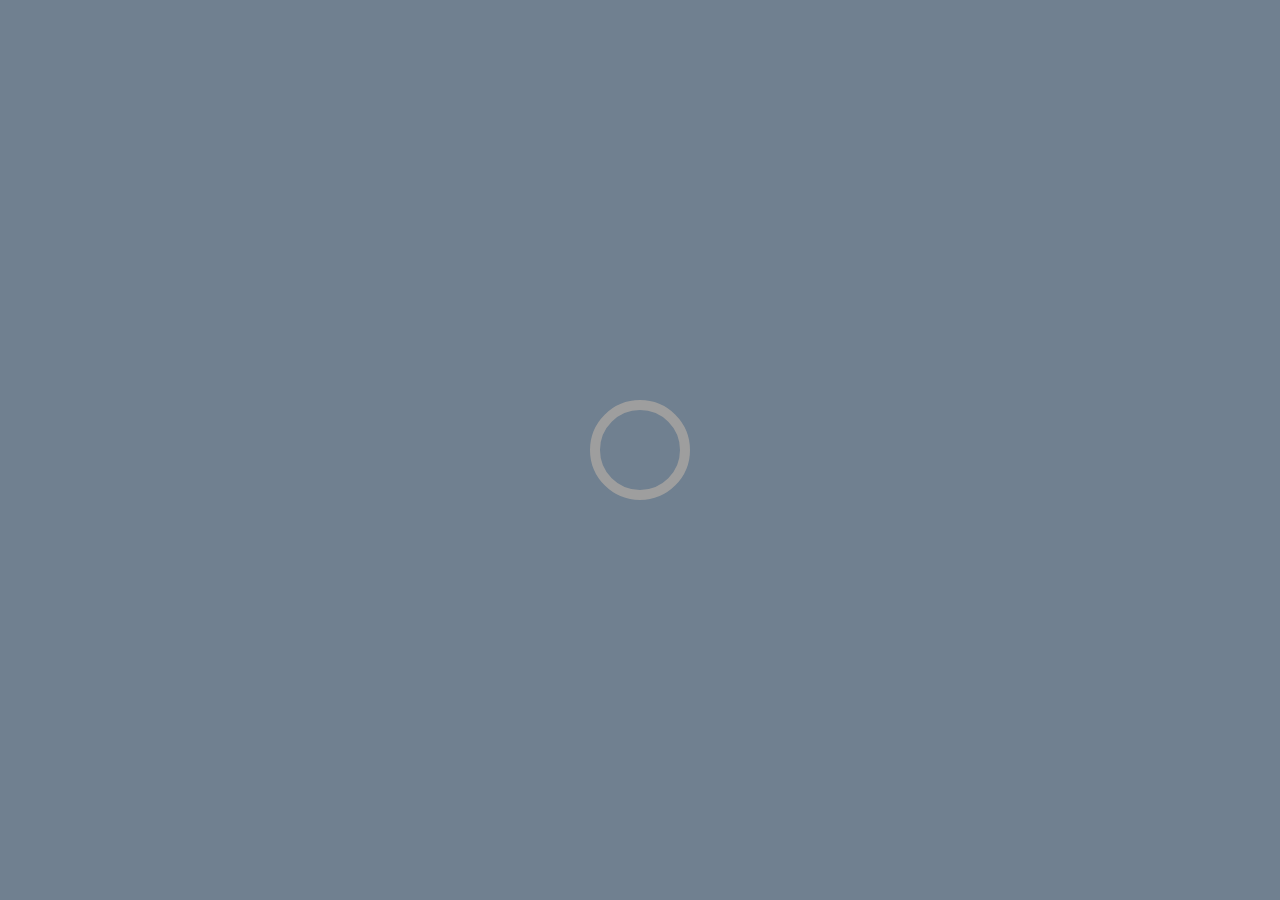
==== commit fe517ec1: "Responsive changes" ====
--- a/index.html
+++ b/index.html
@@ -1,15 +1,15 @@
 <!DOCTYPE html><html lang="en"><head>
   <meta charset="utf-8">
   <title>RedWolf</title>
-  <base href="./">
+  <base href="/">
   <meta name="viewport" content="width=device-width, initial-scale=1">
   <link rel="icon" type="image/x-icon" href="favicon.ico">
   <!-- <link rel="preconnect" href="https://fonts.gstatic.com">
   <link href="https://fonts.googleapis.com/css2?family=Roboto:wght@300;400;500&display=swap" rel="stylesheet">
   <link href="https://fonts.googleapis.com/icon?family=Material+Icons" rel="stylesheet"> -->
-<style>:root{font-size:24px}:root body{font-family:monospace}</style><link rel="stylesheet" href="styles.3cbf5eb7890877b6.css" media="print" onload="this.media='all'"><noscript><link rel="stylesheet" href="styles.3cbf5eb7890877b6.css"></noscript></head>
+<style>:root{font-size:24px;margin:0;background-color:#708090}@media (max-width: 510px){:root{font-size:16px}}@media (max-width: 360px){:root{font-size:15px}}:root body{font-family:monospace}</style><link rel="stylesheet" href="styles.5bacce7670d471ce.css" media="print" onload="this.media='all'"><noscript><link rel="stylesheet" href="styles.5bacce7670d471ce.css"></noscript></head>
 <body>
   <app-root></app-root>
-<script src="runtime.c56ef1ad45064ae4.js" type="module"></script><script src="polyfills.cd0b5e9eda38d625.js" type="module"></script><script src="main.39a502b7c60ca05a.js" type="module"></script>
+<script src="runtime.c56ef1ad45064ae4.js" type="module"></script><script src="polyfills.cd0b5e9eda38d625.js" type="module"></script><script src="main.56e777329d3d2051.js" type="module"></script>
 
-</body></html>
+</body></html>--- a/styles.5bacce7670d471ce.css
+++ b/styles.5bacce7670d471ce.css
@@ -0,0 +1 @@
+.mat-badge-content{font-weight:600;font-size:12px;font-family:Roboto,Helvetica Neue,sans-serif}.mat-badge-small .mat-badge-content{font-size:9px}.mat-badge-large .mat-badge-content{font-size:24px}.mat-h1,.mat-headline,.mat-typography .mat-h1,.mat-typography .mat-headline,.mat-typography h1{font:400 24px/32px Roboto,Helvetica Neue,sans-serif;letter-spacing:normal;margin:0 0 16px}.mat-h2,.mat-title,.mat-typography .mat-h2,.mat-typography .mat-title,.mat-typography h2{font:500 20px/32px Roboto,Helvetica Neue,sans-serif;letter-spacing:normal;margin:0 0 16px}.mat-h3,.mat-subheading-2,.mat-typography .mat-h3,.mat-typography .mat-subheading-2,.mat-typography h3{font:400 16px/28px Roboto,Helvetica Neue,sans-serif;letter-spacing:normal;margin:0 0 16px}.mat-h4,.mat-subheading-1,.mat-typography .mat-h4,.mat-typography .mat-subheading-1,.mat-typography h4{font:400 15px/24px Roboto,Helvetica Neue,sans-serif;letter-spacing:normal;margin:0 0 16px}.mat-h5,.mat-typography .mat-h5,.mat-typography h5{font:400 11.62px/20px Roboto,Helvetica Neue,sans-serif;margin:0 0 12px}.mat-h6,.mat-typography .mat-h6,.mat-typography h6{font:400 9.38px/20px Roboto,Helvetica Neue,sans-serif;margin:0 0 12px}.mat-body-strong,.mat-body-2,.mat-typography .mat-body-strong,.mat-typography .mat-body-2{font:500 14px/24px Roboto,Helvetica Neue,sans-serif;letter-spacing:normal}.mat-body,.mat-body-1,.mat-typography .mat-body,.mat-typography .mat-body-1,.mat-typography{font:400 14px/20px Roboto,Helvetica Neue,sans-serif;letter-spacing:normal}.mat-body p,.mat-body-1 p,.mat-typography .mat-body p,.mat-typography .mat-body-1 p,.mat-typography p{margin:0 0 12px}.mat-small,.mat-caption,.mat-typography .mat-small,.mat-typography .mat-caption{font:400 12px/20px Roboto,Helvetica Neue,sans-serif;letter-spacing:normal}.mat-display-4,.mat-typography .mat-display-4{font:300 112px/112px Roboto,Helvetica Neue,sans-serif;letter-spacing:-.05em;margin:0 0 56px}.mat-display-3,.mat-typography .mat-display-3{font:400 56px/56px Roboto,Helvetica Neue,sans-serif;letter-spacing:-.02em;margin:0 0 64px}.mat-display-2,.mat-typography .mat-display-2{font:400 45px/48px Roboto,Helvetica Neue,sans-serif;letter-spacing:-.005em;margin:0 0 64px}.mat-display-1,.mat-typography .mat-display-1{font:400 34px/40px Roboto,Helvetica Neue,sans-serif;letter-spacing:normal;margin:0 0 64px}.mat-bottom-sheet-container{font:400 14px/20px Roboto,Helvetica Neue,sans-serif;letter-spacing:normal}.mat-button,.mat-raised-button,.mat-icon-button,.mat-stroked-button,.mat-flat-button,.mat-fab,.mat-mini-fab{font-family:Roboto,Helvetica Neue,sans-serif;font-size:14px;font-weight:500}.mat-button-toggle,.mat-card{font-family:Roboto,Helvetica Neue,sans-serif}.mat-card-title{font-size:24px;font-weight:500}.mat-card-header .mat-card-title{font-size:20px}.mat-card-subtitle,.mat-card-content{font-size:14px}.mat-checkbox{font-family:Roboto,Helvetica Neue,sans-serif}.mat-checkbox-layout .mat-checkbox-label{line-height:24px}.mat-chip{font-size:14px;font-weight:500}.mat-chip .mat-chip-trailing-icon.mat-icon,.mat-chip .mat-chip-remove.mat-icon{font-size:18px}.mat-table{font-family:Roboto,Helvetica Neue,sans-serif}.mat-header-cell{font-size:12px;font-weight:500}.mat-cell,.mat-footer-cell{font-size:14px}.mat-calendar{font-family:Roboto,Helvetica Neue,sans-serif}.mat-calendar-body{font-size:13px}.mat-calendar-body-label,.mat-calendar-period-button{font-size:14px;font-weight:500}.mat-calendar-table-header th{font-size:11px;font-weight:400}.mat-dialog-title{font:500 20px/32px Roboto,Helvetica Neue,sans-serif;letter-spacing:normal}.mat-expansion-panel-header{font-family:Roboto,Helvetica Neue,sans-serif;font-size:15px;font-weight:400}.mat-expansion-panel-content{font:400 14px/20px Roboto,Helvetica Neue,sans-serif;letter-spacing:normal}.mat-form-field{font-size:inherit;font-weight:400;line-height:1.125;font-family:Roboto,Helvetica Neue,sans-serif;letter-spacing:normal}.mat-form-field-wrapper{padding-bottom:1.34375em}.mat-form-field-prefix .mat-icon,.mat-form-field-suffix .mat-icon{font-size:150%;line-height:1.125}.mat-form-field-prefix .mat-icon-button,.mat-form-field-suffix .mat-icon-button{height:1.5em;width:1.5em}.mat-form-field-prefix .mat-icon-button .mat-icon,.mat-form-field-suffix .mat-icon-button .mat-icon{height:1.125em;line-height:1.125}.mat-form-field-infix{padding:.5em 0;border-top:.84375em solid transparent}.mat-form-field-can-float.mat-form-field-should-float .mat-form-field-label,.mat-form-field-can-float .mat-input-server:focus+.mat-form-field-label-wrapper .mat-form-field-label{transform:translateY(-1.34375em) scale(.75);width:133.3333333333%}.mat-form-field-can-float .mat-input-server[label]:not(:label-shown)+.mat-form-field-label-wrapper .mat-form-field-label{transform:translateY(-1.34374em) scale(.75);width:133.3333433333%}.mat-form-field-label-wrapper{top:-.84375em;padding-top:.84375em}.mat-form-field-label{top:1.34375em}.mat-form-field-underline{bottom:1.34375em}.mat-form-field-subscript-wrapper{font-size:75%;margin-top:.6666666667em;top:calc(100% - 1.7916666667em)}.mat-form-field-appearance-legacy .mat-form-field-wrapper{padding-bottom:1.25em}.mat-form-field-appearance-legacy .mat-form-field-infix{padding:.4375em 0}.mat-form-field-appearance-legacy.mat-form-field-can-float.mat-form-field-should-float .mat-form-field-label,.mat-form-field-appearance-legacy.mat-form-field-can-float .mat-input-server:focus+.mat-form-field-label-wrapper .mat-form-field-label{transform:translateY(-1.28125em) scale(.75) perspective(100px) translateZ(.001px);width:133.3333333333%}.mat-form-field-appearance-legacy.mat-form-field-can-float .mat-form-field-autofill-control:-webkit-autofill+.mat-form-field-label-wrapper .mat-form-field-label{transform:translateY(-1.28125em) scale(.75) perspective(100px) translateZ(.00101px);width:133.3333433333%}.mat-form-field-appearance-legacy.mat-form-field-can-float .mat-input-server[label]:not(:label-shown)+.mat-form-field-label-wrapper .mat-form-field-label{transform:translateY(-1.28125em) scale(.75) perspective(100px) translateZ(.00102px);width:133.3333533333%}.mat-form-field-appearance-legacy .mat-form-field-label{top:1.28125em}.mat-form-field-appearance-legacy .mat-form-field-underline{bottom:1.25em}.mat-form-field-appearance-legacy .mat-form-field-subscript-wrapper{margin-top:.5416666667em;top:calc(100% - 1.6666666667em)}@media print{.mat-form-field-appearance-legacy.mat-form-field-can-float.mat-form-field-should-float .mat-form-field-label,.mat-form-field-appearance-legacy.mat-form-field-can-float .mat-input-server:focus+.mat-form-field-label-wrapper .mat-form-field-label{transform:translateY(-1.28122em) scale(.75)}.mat-form-field-appearance-legacy.mat-form-field-can-float .mat-form-field-autofill-control:-webkit-autofill+.mat-form-field-label-wrapper .mat-form-field-label{transform:translateY(-1.28121em) scale(.75)}.mat-form-field-appearance-legacy.mat-form-field-can-float .mat-input-server[label]:not(:label-shown)+.mat-form-field-label-wrapper .mat-form-field-label{transform:translateY(-1.2812em) scale(.75)}}.mat-form-field-appearance-fill .mat-form-field-infix{padding:.25em 0 .75em}.mat-form-field-appearance-fill .mat-form-field-label{top:1.09375em;margin-top:-.5em}.mat-form-field-appearance-fill.mat-form-field-can-float.mat-form-field-should-float .mat-form-field-label,.mat-form-field-appearance-fill.mat-form-field-can-float .mat-input-server:focus+.mat-form-field-label-wrapper .mat-form-field-label{transform:translateY(-.59375em) scale(.75);width:133.3333333333%}.mat-form-field-appearance-fill.mat-form-field-can-float .mat-input-server[label]:not(:label-shown)+.mat-form-field-label-wrapper .mat-form-field-label{transform:translateY(-.59374em) scale(.75);width:133.3333433333%}.mat-form-field-appearance-outline .mat-form-field-infix{padding:1em 0}.mat-form-field-appearance-outline .mat-form-field-label{top:1.84375em;margin-top:-.25em}.mat-form-field-appearance-outline.mat-form-field-can-float.mat-form-field-should-float .mat-form-field-label,.mat-form-field-appearance-outline.mat-form-field-can-float .mat-input-server:focus+.mat-form-field-label-wrapper .mat-form-field-label{transform:translateY(-1.59375em) scale(.75);width:133.3333333333%}.mat-form-field-appearance-outline.mat-form-field-can-float .mat-input-server[label]:not(:label-shown)+.mat-form-field-label-wrapper .mat-form-field-label{transform:translateY(-1.59374em) scale(.75);width:133.3333433333%}.mat-grid-tile-header,.mat-grid-tile-footer{font-size:14px}.mat-grid-tile-header .mat-line,.mat-grid-tile-footer .mat-line{white-space:nowrap;overflow:hidden;text-overflow:ellipsis;display:block;box-sizing:border-box}.mat-grid-tile-header .mat-line:nth-child(n+2),.mat-grid-tile-footer .mat-line:nth-child(n+2){font-size:12px}input.mat-input-element{margin-top:-.0625em}.mat-menu-item{font-family:Roboto,Helvetica Neue,sans-serif;font-size:14px;font-weight:400}.mat-paginator,.mat-paginator-page-size .mat-select-trigger{font-family:Roboto,Helvetica Neue,sans-serif;font-size:12px}.mat-radio-button,.mat-select{font-family:Roboto,Helvetica Neue,sans-serif}.mat-select-trigger{height:1.125em}.mat-slide-toggle-content{font-family:Roboto,Helvetica Neue,sans-serif}.mat-slider-thumb-label-text{font-family:Roboto,Helvetica Neue,sans-serif;font-size:12px;font-weight:500}.mat-stepper-vertical,.mat-stepper-horizontal{font-family:Roboto,Helvetica Neue,sans-serif}.mat-step-label{font-size:14px;font-weight:400}.mat-step-sub-label-error{font-weight:400}.mat-step-label-error{font-size:14px}.mat-step-label-selected{font-size:14px;font-weight:500}.mat-tab-group{font-family:Roboto,Helvetica Neue,sans-serif}.mat-tab-label,.mat-tab-link{font-family:Roboto,Helvetica Neue,sans-serif;font-size:14px;font-weight:500}.mat-toolbar,.mat-toolbar h1,.mat-toolbar h2,.mat-toolbar h3,.mat-toolbar h4,.mat-toolbar h5,.mat-toolbar h6{font:500 20px/32px Roboto,Helvetica Neue,sans-serif;letter-spacing:normal;margin:0}.mat-tooltip{font-family:Roboto,Helvetica Neue,sans-serif;font-size:10px;padding-top:6px;padding-bottom:6px}.mat-tooltip-handset{font-size:14px;padding-top:8px;padding-bottom:8px}.mat-list-item,.mat-list-option{font-family:Roboto,Helvetica Neue,sans-serif}.mat-list-base .mat-list-item{font-size:16px}.mat-list-base .mat-list-item .mat-line{white-space:nowrap;overflow:hidden;text-overflow:ellipsis;display:block;box-sizing:border-box}.mat-list-base .mat-list-item .mat-line:nth-child(n+2){font-size:14px}.mat-list-base .mat-list-option{font-size:16px}.mat-list-base .mat-list-option .mat-line{white-space:nowrap;overflow:hidden;text-overflow:ellipsis;display:block;box-sizing:border-box}.mat-list-base .mat-list-option .mat-line:nth-child(n+2){font-size:14px}.mat-list-base .mat-subheader{font-family:Roboto,Helvetica Neue,sans-serif;font-size:14px;font-weight:500}.mat-list-base[dense] .mat-list-item{font-size:12px}.mat-list-base[dense] .mat-list-item .mat-line{white-space:nowrap;overflow:hidden;text-overflow:ellipsis;display:block;box-sizing:border-box}.mat-list-base[dense] .mat-list-item .mat-line:nth-child(n+2){font-size:12px}.mat-list-base[dense] .mat-list-option{font-size:12px}.mat-list-base[dense] .mat-list-option .mat-line{white-space:nowrap;overflow:hidden;text-overflow:ellipsis;display:block;box-sizing:border-box}.mat-list-base[dense] .mat-list-option .mat-line:nth-child(n+2){font-size:12px}.mat-list-base[dense] .mat-subheader{font-family:Roboto,Helvetica Neue,sans-serif;font-size:12px;font-weight:500}.mat-option{font-family:Roboto,Helvetica Neue,sans-serif;font-size:16px}.mat-optgroup-label{font:500 14px/24px Roboto,Helvetica Neue,sans-serif;letter-spacing:normal}.mat-simple-snackbar{font-family:Roboto,Helvetica Neue,sans-serif;font-size:14px}.mat-simple-snackbar-action{line-height:1;font-family:inherit;font-size:inherit;font-weight:500}.mat-tree{font-family:Roboto,Helvetica Neue,sans-serif}.mat-tree-node,.mat-nested-tree-node{font-weight:400;font-size:14px}.mat-ripple{overflow:hidden;position:relative}.mat-ripple:not(:empty){transform:translateZ(0)}.mat-ripple.mat-ripple-unbounded{overflow:visible}.mat-ripple-element{position:absolute;border-radius:50%;pointer-events:none;transition:opacity,transform 0ms cubic-bezier(0,0,.2,1);transform:scale(0)}.cdk-high-contrast-active .mat-ripple-element{display:none}.cdk-visually-hidden{border:0;clip:rect(0 0 0 0);height:1px;margin:-1px;overflow:hidden;padding:0;position:absolute;width:1px;white-space:nowrap;outline:0;-webkit-appearance:none;-moz-appearance:none;left:0}[dir=rtl] .cdk-visually-hidden{left:auto;right:0}.cdk-overlay-container,.cdk-global-overlay-wrapper{pointer-events:none;top:0;left:0;height:100%;width:100%}.cdk-overlay-container{position:fixed;z-index:1000}.cdk-overlay-container:empty{display:none}.cdk-global-overlay-wrapper{display:flex;position:absolute;z-index:1000}.cdk-overlay-pane{position:absolute;pointer-events:auto;box-sizing:border-box;z-index:1000;display:flex;max-width:100%;max-height:100%}.cdk-overlay-backdrop{position:absolute;top:0;bottom:0;left:0;right:0;z-index:1000;pointer-events:auto;-webkit-tap-highlight-color:transparent;transition:opacity .4s cubic-bezier(.25,.8,.25,1);opacity:0}.cdk-overlay-backdrop.cdk-overlay-backdrop-showing{opacity:1}.cdk-high-contrast-active .cdk-overlay-backdrop.cdk-overlay-backdrop-showing{opacity:.6}.cdk-overlay-dark-backdrop{background:rgba(0,0,0,.32)}.cdk-overlay-transparent-backdrop{transition:visibility 1ms linear,opacity 1ms linear;visibility:hidden;opacity:1}.cdk-overlay-transparent-backdrop.cdk-overlay-backdrop-showing{opacity:0;visibility:visible}.cdk-overlay-connected-position-bounding-box{position:absolute;z-index:1000;display:flex;flex-direction:column;min-width:1px;min-height:1px}.cdk-global-scrollblock{position:fixed;width:100%;overflow-y:scroll}textarea.cdk-textarea-autosize{resize:none}textarea.cdk-textarea-autosize-measuring{padding:2px 0!important;box-sizing:content-box!important;height:auto!important;overflow:hidden!important}textarea.cdk-textarea-autosize-measuring-firefox{padding:2px 0!important;box-sizing:content-box!important;height:0!important}@keyframes cdk-text-field-autofill-start{}@keyframes cdk-text-field-autofill-end{}.cdk-text-field-autofill-monitored:-webkit-autofill{animation:cdk-text-field-autofill-start 0s 1ms}.cdk-text-field-autofill-monitored:not(:-webkit-autofill){animation:cdk-text-field-autofill-end 0s 1ms}.mat-focus-indicator,.mat-mdc-focus-indicator{position:relative}.mat-ripple-element{background-color:#0000001a}.mat-option{color:#000000de}.mat-option:hover:not(.mat-option-disabled),.mat-option:focus:not(.mat-option-disabled){background:rgba(0,0,0,.04)}.mat-option.mat-selected:not(.mat-option-multiple):not(.mat-option-disabled){background:rgba(0,0,0,.04)}.mat-option.mat-active{background:rgba(0,0,0,.04);color:#000000de}.mat-option.mat-option-disabled{color:#00000061}.mat-primary .mat-option.mat-selected:not(.mat-option-disabled){color:#9e9e9e}.mat-accent .mat-option.mat-selected:not(.mat-option-disabled){color:#18ffff}.mat-warn .mat-option.mat-selected:not(.mat-option-disabled){color:#f44336}.mat-optgroup-label{color:#0000008a}.mat-optgroup-disabled .mat-optgroup-label{color:#00000061}.mat-pseudo-checkbox{color:#0000008a}.mat-pseudo-checkbox:after{color:#fafafa}.mat-pseudo-checkbox-disabled{color:#b0b0b0}.mat-primary .mat-pseudo-checkbox-checked,.mat-primary .mat-pseudo-checkbox-indeterminate{background:#9e9e9e}.mat-pseudo-checkbox-checked,.mat-pseudo-checkbox-indeterminate,.mat-accent .mat-pseudo-checkbox-checked,.mat-accent .mat-pseudo-checkbox-indeterminate{background:#18ffff}.mat-warn .mat-pseudo-checkbox-checked,.mat-warn .mat-pseudo-checkbox-indeterminate{background:#f44336}.mat-pseudo-checkbox-checked.mat-pseudo-checkbox-disabled,.mat-pseudo-checkbox-indeterminate.mat-pseudo-checkbox-disabled{background:#b0b0b0}.mat-app-background{background-color:#fafafa;color:#000000de}.mat-elevation-z0{box-shadow:0 0 #0003,0 0 #00000024,0 0 #0000001f}.mat-elevation-z1{box-shadow:0 2px 1px -1px #0003,0 1px 1px #00000024,0 1px 3px #0000001f}.mat-elevation-z2{box-shadow:0 3px 1px -2px #0003,0 2px 2px #00000024,0 1px 5px #0000001f}.mat-elevation-z3{box-shadow:0 3px 3px -2px #0003,0 3px 4px #00000024,0 1px 8px #0000001f}.mat-elevation-z4{box-shadow:0 2px 4px -1px #0003,0 4px 5px #00000024,0 1px 10px #0000001f}.mat-elevation-z5{box-shadow:0 3px 5px -1px #0003,0 5px 8px #00000024,0 1px 14px #0000001f}.mat-elevation-z6{box-shadow:0 3px 5px -1px #0003,0 6px 10px #00000024,0 1px 18px #0000001f}.mat-elevation-z7{box-shadow:0 4px 5px -2px #0003,0 7px 10px 1px #00000024,0 2px 16px 1px #0000001f}.mat-elevation-z8{box-shadow:0 5px 5px -3px #0003,0 8px 10px 1px #00000024,0 3px 14px 2px #0000001f}.mat-elevation-z9{box-shadow:0 5px 6px -3px #0003,0 9px 12px 1px #00000024,0 3px 16px 2px #0000001f}.mat-elevation-z10{box-shadow:0 6px 6px -3px #0003,0 10px 14px 1px #00000024,0 4px 18px 3px #0000001f}.mat-elevation-z11{box-shadow:0 6px 7px -4px #0003,0 11px 15px 1px #00000024,0 4px 20px 3px #0000001f}.mat-elevation-z12{box-shadow:0 7px 8px -4px #0003,0 12px 17px 2px #00000024,0 5px 22px 4px #0000001f}.mat-elevation-z13{box-shadow:0 7px 8px -4px #0003,0 13px 19px 2px #00000024,0 5px 24px 4px #0000001f}.mat-elevation-z14{box-shadow:0 7px 9px -4px #0003,0 14px 21px 2px #00000024,0 5px 26px 4px #0000001f}.mat-elevation-z15{box-shadow:0 8px 9px -5px #0003,0 15px 22px 2px #00000024,0 6px 28px 5px #0000001f}.mat-elevation-z16{box-shadow:0 8px 10px -5px #0003,0 16px 24px 2px #00000024,0 6px 30px 5px #0000001f}.mat-elevation-z17{box-shadow:0 8px 11px -5px #0003,0 17px 26px 2px #00000024,0 6px 32px 5px #0000001f}.mat-elevation-z18{box-shadow:0 9px 11px -5px #0003,0 18px 28px 2px #00000024,0 7px 34px 6px #0000001f}.mat-elevation-z19{box-shadow:0 9px 12px -6px #0003,0 19px 29px 2px #00000024,0 7px 36px 6px #0000001f}.mat-elevation-z20{box-shadow:0 10px 13px -6px #0003,0 20px 31px 3px #00000024,0 8px 38px 7px #0000001f}.mat-elevation-z21{box-shadow:0 10px 13px -6px #0003,0 21px 33px 3px #00000024,0 8px 40px 7px #0000001f}.mat-elevation-z22{box-shadow:0 10px 14px -6px #0003,0 22px 35px 3px #00000024,0 8px 42px 7px #0000001f}.mat-elevation-z23{box-shadow:0 11px 14px -7px #0003,0 23px 36px 3px #00000024,0 9px 44px 8px #0000001f}.mat-elevation-z24{box-shadow:0 11px 15px -7px #0003,0 24px 38px 3px #00000024,0 9px 46px 8px #0000001f}.mat-theme-loaded-marker{display:none}.mat-autocomplete-panel{background:white;color:#000000de}.mat-autocomplete-panel:not([class*=mat-elevation-z]){box-shadow:0 2px 4px -1px #0003,0 4px 5px #00000024,0 1px 10px #0000001f}.mat-autocomplete-panel .mat-option.mat-selected:not(.mat-active):not(:hover){background:white}.mat-autocomplete-panel .mat-option.mat-selected:not(.mat-active):not(:hover):not(.mat-option-disabled){color:#000000de}.mat-badge{position:relative}.mat-badge.mat-badge{overflow:visible}.mat-badge-hidden .mat-badge-content{display:none}.mat-badge-content{position:absolute;text-align:center;display:inline-block;border-radius:50%;transition:transform .2s ease-in-out;transform:scale(.6);overflow:hidden;white-space:nowrap;text-overflow:ellipsis;pointer-events:none}.ng-animate-disabled .mat-badge-content,.mat-badge-content._mat-animation-noopable{transition:none}.mat-badge-content.mat-badge-active{transform:none}.mat-badge-small .mat-badge-content{width:16px;height:16px;line-height:16px}.mat-badge-small.mat-badge-above .mat-badge-content{top:-8px}.mat-badge-small.mat-badge-below .mat-badge-content{bottom:-8px}.mat-badge-small.mat-badge-before .mat-badge-content{left:-16px}[dir=rtl] .mat-badge-small.mat-badge-before .mat-badge-content{left:auto;right:-16px}.mat-badge-small.mat-badge-after .mat-badge-content{right:-16px}[dir=rtl] .mat-badge-small.mat-badge-after .mat-badge-content{right:auto;left:-16px}.mat-badge-small.mat-badge-overlap.mat-badge-before .mat-badge-content{left:-8px}[dir=rtl] .mat-badge-small.mat-badge-overlap.mat-badge-before .mat-badge-content{left:auto;right:-8px}.mat-badge-small.mat-badge-overlap.mat-badge-after .mat-badge-content{right:-8px}[dir=rtl] .mat-badge-small.mat-badge-overlap.mat-badge-after .mat-badge-content{right:auto;left:-8px}.mat-badge-medium .mat-badge-content{width:22px;height:22px;line-height:22px}.mat-badge-medium.mat-badge-above .mat-badge-content{top:-11px}.mat-badge-medium.mat-badge-below .mat-badge-content{bottom:-11px}.mat-badge-medium.mat-badge-before .mat-badge-content{left:-22px}[dir=rtl] .mat-badge-medium.mat-badge-before .mat-badge-content{left:auto;right:-22px}.mat-badge-medium.mat-badge-after .mat-badge-content{right:-22px}[dir=rtl] .mat-badge-medium.mat-badge-after .mat-badge-content{right:auto;left:-22px}.mat-badge-medium.mat-badge-overlap.mat-badge-before .mat-badge-content{left:-11px}[dir=rtl] .mat-badge-medium.mat-badge-overlap.mat-badge-before .mat-badge-content{left:auto;right:-11px}.mat-badge-medium.mat-badge-overlap.mat-badge-after .mat-badge-content{right:-11px}[dir=rtl] .mat-badge-medium.mat-badge-overlap.mat-badge-after .mat-badge-content{right:auto;left:-11px}.mat-badge-large .mat-badge-content{width:28px;height:28px;line-height:28px}.mat-badge-large.mat-badge-above .mat-badge-content{top:-14px}.mat-badge-large.mat-badge-below .mat-badge-content{bottom:-14px}.mat-badge-large.mat-badge-before .mat-badge-content{left:-28px}[dir=rtl] .mat-badge-large.mat-badge-before .mat-badge-content{left:auto;right:-28px}.mat-badge-large.mat-badge-after .mat-badge-content{right:-28px}[dir=rtl] .mat-badge-large.mat-badge-after .mat-badge-content{right:auto;left:-28px}.mat-badge-large.mat-badge-overlap.mat-badge-before .mat-badge-content{left:-14px}[dir=rtl] .mat-badge-large.mat-badge-overlap.mat-badge-before .mat-badge-content{left:auto;right:-14px}.mat-badge-large.mat-badge-overlap.mat-badge-after .mat-badge-content{right:-14px}[dir=rtl] .mat-badge-large.mat-badge-overlap.mat-badge-after .mat-badge-content{right:auto;left:-14px}.mat-badge-content{color:#000000de;background:#9e9e9e}.cdk-high-contrast-active .mat-badge-content{outline:solid 1px;border-radius:0}.mat-badge-accent .mat-badge-content{background:#18ffff;color:#000000de}.mat-badge-warn .mat-badge-content{color:#fff;background:#f44336}.mat-badge-disabled .mat-badge-content{background:#b9b9b9;color:#00000061}.mat-bottom-sheet-container{box-shadow:0 8px 10px -5px #0003,0 16px 24px 2px #00000024,0 6px 30px 5px #0000001f;background:white;color:#000000de}.mat-button,.mat-icon-button,.mat-stroked-button{color:inherit;background:transparent}.mat-button.mat-primary,.mat-icon-button.mat-primary,.mat-stroked-button.mat-primary{color:#9e9e9e}.mat-button.mat-accent,.mat-icon-button.mat-accent,.mat-stroked-button.mat-accent{color:#18ffff}.mat-button.mat-warn,.mat-icon-button.mat-warn,.mat-stroked-button.mat-warn{color:#f44336}.mat-button.mat-primary.mat-button-disabled,.mat-button.mat-accent.mat-button-disabled,.mat-button.mat-warn.mat-button-disabled,.mat-button.mat-button-disabled.mat-button-disabled,.mat-icon-button.mat-primary.mat-button-disabled,.mat-icon-button.mat-accent.mat-button-disabled,.mat-icon-button.mat-warn.mat-button-disabled,.mat-icon-button.mat-button-disabled.mat-button-disabled,.mat-stroked-button.mat-primary.mat-button-disabled,.mat-stroked-button.mat-accent.mat-button-disabled,.mat-stroked-button.mat-warn.mat-button-disabled,.mat-stroked-button.mat-button-disabled.mat-button-disabled{color:#00000042}.mat-button.mat-primary .mat-button-focus-overlay,.mat-icon-button.mat-primary .mat-button-focus-overlay,.mat-stroked-button.mat-primary .mat-button-focus-overlay{background-color:#9e9e9e}.mat-button.mat-accent .mat-button-focus-overlay,.mat-icon-button.mat-accent .mat-button-focus-overlay,.mat-stroked-button.mat-accent .mat-button-focus-overlay{background-color:#18ffff}.mat-button.mat-warn .mat-button-focus-overlay,.mat-icon-button.mat-warn .mat-button-focus-overlay,.mat-stroked-button.mat-warn .mat-button-focus-overlay{background-color:#f44336}.mat-button.mat-button-disabled .mat-button-focus-overlay,.mat-icon-button.mat-button-disabled .mat-button-focus-overlay,.mat-stroked-button.mat-button-disabled .mat-button-focus-overlay{background-color:transparent}.mat-button .mat-ripple-element,.mat-icon-button .mat-ripple-element,.mat-stroked-button .mat-ripple-element{opacity:.1;background-color:currentColor}.mat-button-focus-overlay{background:black}.mat-stroked-button:not(.mat-button-disabled){border-color:#0000001f}.mat-flat-button,.mat-raised-button,.mat-fab,.mat-mini-fab{color:#000000de;background-color:#fff}.mat-flat-button.mat-primary,.mat-raised-button.mat-primary,.mat-fab.mat-primary,.mat-mini-fab.mat-primary,.mat-flat-button.mat-accent,.mat-raised-button.mat-accent,.mat-fab.mat-accent,.mat-mini-fab.mat-accent{color:#000000de}.mat-flat-button.mat-warn,.mat-raised-button.mat-warn,.mat-fab.mat-warn,.mat-mini-fab.mat-warn{color:#fff}.mat-flat-button.mat-primary.mat-button-disabled,.mat-flat-button.mat-accent.mat-button-disabled,.mat-flat-button.mat-warn.mat-button-disabled,.mat-flat-button.mat-button-disabled.mat-button-disabled,.mat-raised-button.mat-primary.mat-button-disabled,.mat-raised-button.mat-accent.mat-button-disabled,.mat-raised-button.mat-warn.mat-button-disabled,.mat-raised-button.mat-button-disabled.mat-button-disabled,.mat-fab.mat-primary.mat-button-disabled,.mat-fab.mat-accent.mat-button-disabled,.mat-fab.mat-warn.mat-button-disabled,.mat-fab.mat-button-disabled.mat-button-disabled,.mat-mini-fab.mat-primary.mat-button-disabled,.mat-mini-fab.mat-accent.mat-button-disabled,.mat-mini-fab.mat-warn.mat-button-disabled,.mat-mini-fab.mat-button-disabled.mat-button-disabled{color:#00000042}.mat-flat-button.mat-primary,.mat-raised-button.mat-primary,.mat-fab.mat-primary,.mat-mini-fab.mat-primary{background-color:#9e9e9e}.mat-flat-button.mat-accent,.mat-raised-button.mat-accent,.mat-fab.mat-accent,.mat-mini-fab.mat-accent{background-color:#18ffff}.mat-flat-button.mat-warn,.mat-raised-button.mat-warn,.mat-fab.mat-warn,.mat-mini-fab.mat-warn{background-color:#f44336}.mat-flat-button.mat-primary.mat-button-disabled,.mat-flat-button.mat-accent.mat-button-disabled,.mat-flat-button.mat-warn.mat-button-disabled,.mat-flat-button.mat-button-disabled.mat-button-disabled,.mat-raised-button.mat-primary.mat-button-disabled,.mat-raised-button.mat-accent.mat-button-disabled,.mat-raised-button.mat-warn.mat-button-disabled,.mat-raised-button.mat-button-disabled.mat-button-disabled,.mat-fab.mat-primary.mat-button-disabled,.mat-fab.mat-accent.mat-button-disabled,.mat-fab.mat-warn.mat-button-disabled,.mat-fab.mat-button-disabled.mat-button-disabled,.mat-mini-fab.mat-primary.mat-button-disabled,.mat-mini-fab.mat-accent.mat-button-disabled,.mat-mini-fab.mat-warn.mat-button-disabled,.mat-mini-fab.mat-button-disabled.mat-button-disabled{background-color:#0000001f}.mat-flat-button.mat-primary .mat-ripple-element,.mat-raised-button.mat-primary .mat-ripple-element,.mat-fab.mat-primary .mat-ripple-element,.mat-mini-fab.mat-primary .mat-ripple-element,.mat-flat-button.mat-accent .mat-ripple-element,.mat-raised-button.mat-accent .mat-ripple-element,.mat-fab.mat-accent .mat-ripple-element,.mat-mini-fab.mat-accent .mat-ripple-element{background-color:#0000001a}.mat-flat-button.mat-warn .mat-ripple-element,.mat-raised-button.mat-warn .mat-ripple-element,.mat-fab.mat-warn .mat-ripple-element,.mat-mini-fab.mat-warn .mat-ripple-element{background-color:#ffffff1a}.mat-stroked-button:not([class*=mat-elevation-z]),.mat-flat-button:not([class*=mat-elevation-z]){box-shadow:0 0 #0003,0 0 #00000024,0 0 #0000001f}.mat-raised-button:not([class*=mat-elevation-z]){box-shadow:0 3px 1px -2px #0003,0 2px 2px #00000024,0 1px 5px #0000001f}.mat-raised-button:not(.mat-button-disabled):active:not([class*=mat-elevation-z]){box-shadow:0 5px 5px -3px #0003,0 8px 10px 1px #00000024,0 3px 14px 2px #0000001f}.mat-raised-button.mat-button-disabled:not([class*=mat-elevation-z]){box-shadow:0 0 #0003,0 0 #00000024,0 0 #0000001f}.mat-fab:not([class*=mat-elevation-z]),.mat-mini-fab:not([class*=mat-elevation-z]){box-shadow:0 3px 5px -1px #0003,0 6px 10px #00000024,0 1px 18px #0000001f}.mat-fab:not(.mat-button-disabled):active:not([class*=mat-elevation-z]),.mat-mini-fab:not(.mat-button-disabled):active:not([class*=mat-elevation-z]){box-shadow:0 7px 8px -4px #0003,0 12px 17px 2px #00000024,0 5px 22px 4px #0000001f}.mat-fab.mat-button-disabled:not([class*=mat-elevation-z]),.mat-mini-fab.mat-button-disabled:not([class*=mat-elevation-z]){box-shadow:0 0 #0003,0 0 #00000024,0 0 #0000001f}.mat-button-toggle-standalone:not([class*=mat-elevation-z]),.mat-button-toggle-group:not([class*=mat-elevation-z]){box-shadow:0 3px 1px -2px #0003,0 2px 2px #00000024,0 1px 5px #0000001f}.mat-button-toggle-standalone.mat-button-toggle-appearance-standard:not([class*=mat-elevation-z]),.mat-button-toggle-group-appearance-standard:not([class*=mat-elevation-z]){box-shadow:none}.mat-button-toggle{color:#00000061}.mat-button-toggle .mat-button-toggle-focus-overlay{background-color:#0000001f}.mat-button-toggle-appearance-standard{color:#000000de;background:white}.mat-button-toggle-appearance-standard .mat-button-toggle-focus-overlay{background-color:#000}.mat-button-toggle-group-appearance-standard .mat-button-toggle+.mat-button-toggle{border-left:solid 1px #e0e0e0}[dir=rtl] .mat-button-toggle-group-appearance-standard .mat-button-toggle+.mat-button-toggle{border-left:none;border-right:solid 1px #e0e0e0}.mat-button-toggle-group-appearance-standard.mat-button-toggle-vertical .mat-button-toggle+.mat-button-toggle{border-left:none;border-right:none;border-top:solid 1px #e0e0e0}.mat-button-toggle-checked{background-color:#e0e0e0;color:#0000008a}.mat-button-toggle-checked.mat-button-toggle-appearance-standard{color:#000000de}.mat-button-toggle-disabled{color:#00000042;background-color:#eee}.mat-button-toggle-disabled.mat-button-toggle-appearance-standard{background:white}.mat-button-toggle-disabled.mat-button-toggle-checked{background-color:#bdbdbd}.mat-button-toggle-standalone.mat-button-toggle-appearance-standard,.mat-button-toggle-group-appearance-standard{border:solid 1px #e0e0e0}.mat-button-toggle-appearance-standard .mat-button-toggle-label-content{line-height:48px}.mat-card{background:white;color:#000000de}.mat-card:not([class*=mat-elevation-z]){box-shadow:0 2px 1px -1px #0003,0 1px 1px #00000024,0 1px 3px #0000001f}.mat-card.mat-card-flat:not([class*=mat-elevation-z]){box-shadow:0 0 #0003,0 0 #00000024,0 0 #0000001f}.mat-card-subtitle{color:#0000008a}.mat-checkbox-frame{border-color:#0000008a}.mat-checkbox-checkmark{fill:#fafafa}.mat-checkbox-checkmark-path{stroke:#fafafa!important}.mat-checkbox-mixedmark{background-color:#fafafa}.mat-checkbox-indeterminate.mat-primary .mat-checkbox-background,.mat-checkbox-checked.mat-primary .mat-checkbox-background{background-color:#9e9e9e}.mat-checkbox-indeterminate.mat-accent .mat-checkbox-background,.mat-checkbox-checked.mat-accent .mat-checkbox-background{background-color:#18ffff}.mat-checkbox-indeterminate.mat-warn .mat-checkbox-background,.mat-checkbox-checked.mat-warn .mat-checkbox-background{background-color:#f44336}.mat-checkbox-disabled.mat-checkbox-checked .mat-checkbox-background,.mat-checkbox-disabled.mat-checkbox-indeterminate .mat-checkbox-background{background-color:#b0b0b0}.mat-checkbox-disabled:not(.mat-checkbox-checked) .mat-checkbox-frame{border-color:#b0b0b0}.mat-checkbox-disabled .mat-checkbox-label{color:#00000061}.mat-checkbox .mat-ripple-element{background-color:#000}.mat-checkbox-checked:not(.mat-checkbox-disabled).mat-primary .mat-ripple-element,.mat-checkbox:active:not(.mat-checkbox-disabled).mat-primary .mat-ripple-element{background:#9e9e9e}.mat-checkbox-checked:not(.mat-checkbox-disabled).mat-accent .mat-ripple-element,.mat-checkbox:active:not(.mat-checkbox-disabled).mat-accent .mat-ripple-element{background:#18ffff}.mat-checkbox-checked:not(.mat-checkbox-disabled).mat-warn .mat-ripple-element,.mat-checkbox:active:not(.mat-checkbox-disabled).mat-warn .mat-ripple-element{background:#f44336}.mat-chip.mat-standard-chip{background-color:#e0e0e0;color:#000000de}.mat-chip.mat-standard-chip .mat-chip-remove{color:#000000de;opacity:.4}.mat-chip.mat-standard-chip:not(.mat-chip-disabled):active{box-shadow:0 3px 3px -2px #0003,0 3px 4px #00000024,0 1px 8px #0000001f}.mat-chip.mat-standard-chip:not(.mat-chip-disabled) .mat-chip-remove:hover{opacity:.54}.mat-chip.mat-standard-chip.mat-chip-disabled{opacity:.4}.mat-chip.mat-standard-chip:after{background:black}.mat-chip.mat-standard-chip.mat-chip-selected.mat-primary{background-color:#9e9e9e;color:#000000de}.mat-chip.mat-standard-chip.mat-chip-selected.mat-primary .mat-chip-remove{color:#000000de;opacity:.4}.mat-chip.mat-standard-chip.mat-chip-selected.mat-primary .mat-ripple-element{background-color:#0000001a}.mat-chip.mat-standard-chip.mat-chip-selected.mat-warn{background-color:#f44336;color:#fff}.mat-chip.mat-standard-chip.mat-chip-selected.mat-warn .mat-chip-remove{color:#fff;opacity:.4}.mat-chip.mat-standard-chip.mat-chip-selected.mat-warn .mat-ripple-element{background-color:#ffffff1a}.mat-chip.mat-standard-chip.mat-chip-selected.mat-accent{background-color:#18ffff;color:#000000de}.mat-chip.mat-standard-chip.mat-chip-selected.mat-accent .mat-chip-remove{color:#000000de;opacity:.4}.mat-chip.mat-standard-chip.mat-chip-selected.mat-accent .mat-ripple-element{background-color:#0000001a}.mat-table{background:white}.mat-table thead,.mat-table tbody,.mat-table tfoot,mat-header-row,mat-row,mat-footer-row,[mat-header-row],[mat-row],[mat-footer-row],.mat-table-sticky{background:inherit}mat-row,mat-header-row,mat-footer-row,th.mat-header-cell,td.mat-cell,td.mat-footer-cell{border-bottom-color:#0000001f}.mat-header-cell{color:#0000008a}.mat-cell,.mat-footer-cell{color:#000000de}.mat-calendar-arrow{fill:#0000008a}.mat-datepicker-toggle,.mat-datepicker-content .mat-calendar-next-button,.mat-datepicker-content .mat-calendar-previous-button{color:#0000008a}.mat-calendar-table-header-divider:after{background:rgba(0,0,0,.12)}.mat-calendar-table-header,.mat-calendar-body-label{color:#0000008a}.mat-calendar-body-cell-content,.mat-date-range-input-separator{color:#000000de;border-color:transparent}.mat-calendar-body-disabled>.mat-calendar-body-cell-content:not(.mat-calendar-body-selected):not(.mat-calendar-body-comparison-identical){color:#00000061}.mat-form-field-disabled .mat-date-range-input-separator{color:#00000061}.mat-calendar-body-in-preview{color:#0000003d}.mat-calendar-body-today:not(.mat-calendar-body-selected):not(.mat-calendar-body-comparison-identical){border-color:#00000061}.mat-calendar-body-disabled>.mat-calendar-body-today:not(.mat-calendar-body-selected):not(.mat-calendar-body-comparison-identical){border-color:#0000002e}.mat-calendar-body-in-range:before{background:rgba(158,158,158,.2)}.mat-calendar-body-comparison-identical,.mat-calendar-body-in-comparison-range:before{background:rgba(249,171,0,.2)}.mat-calendar-body-comparison-bridge-start:before,[dir=rtl] .mat-calendar-body-comparison-bridge-end:before{background:linear-gradient(to right,rgba(158,158,158,.2) 50%,rgba(249,171,0,.2) 50%)}.mat-calendar-body-comparison-bridge-end:before,[dir=rtl] .mat-calendar-body-comparison-bridge-start:before{background:linear-gradient(to left,rgba(158,158,158,.2) 50%,rgba(249,171,0,.2) 50%)}.mat-calendar-body-in-range>.mat-calendar-body-comparison-identical,.mat-calendar-body-in-comparison-range.mat-calendar-body-in-range:after{background:#a8dab5}.mat-calendar-body-comparison-identical.mat-calendar-body-selected,.mat-calendar-body-in-comparison-range>.mat-calendar-body-selected{background:#46a35e}.mat-calendar-body-selected{background-color:#9e9e9e;color:#000000de}.mat-calendar-body-disabled>.mat-calendar-body-selected{background-color:#9e9e9e66}.mat-calendar-body-today.mat-calendar-body-selected{box-shadow:inset 0 0 0 1px #000000de}.cdk-keyboard-focused .mat-calendar-body-active>.mat-calendar-body-cell-content:not(.mat-calendar-body-selected):not(.mat-calendar-body-comparison-identical),.cdk-program-focused .mat-calendar-body-active>.mat-calendar-body-cell-content:not(.mat-calendar-body-selected):not(.mat-calendar-body-comparison-identical){background-color:#9e9e9e4d}@media (hover: hover){.mat-calendar-body-cell:not(.mat-calendar-body-disabled):hover>.mat-calendar-body-cell-content:not(.mat-calendar-body-selected):not(.mat-calendar-body-comparison-identical){background-color:#9e9e9e4d}}.mat-datepicker-content{box-shadow:0 2px 4px -1px #0003,0 4px 5px #00000024,0 1px 10px #0000001f;background-color:#fff;color:#000000de}.mat-datepicker-content.mat-accent .mat-calendar-body-in-range:before{background:rgba(24,255,255,.2)}.mat-datepicker-content.mat-accent .mat-calendar-body-comparison-identical,.mat-datepicker-content.mat-accent .mat-calendar-body-in-comparison-range:before{background:rgba(249,171,0,.2)}.mat-datepicker-content.mat-accent .mat-calendar-body-comparison-bridge-start:before,.mat-datepicker-content.mat-accent [dir=rtl] .mat-calendar-body-comparison-bridge-end:before{background:linear-gradient(to right,rgba(24,255,255,.2) 50%,rgba(249,171,0,.2) 50%)}.mat-datepicker-content.mat-accent .mat-calendar-body-comparison-bridge-end:before,.mat-datepicker-content.mat-accent [dir=rtl] .mat-calendar-body-comparison-bridge-start:before{background:linear-gradient(to left,rgba(24,255,255,.2) 50%,rgba(249,171,0,.2) 50%)}.mat-datepicker-content.mat-accent .mat-calendar-body-in-range>.mat-calendar-body-comparison-identical,.mat-datepicker-content.mat-accent .mat-calendar-body-in-comparison-range.mat-calendar-body-in-range:after{background:#a8dab5}.mat-datepicker-content.mat-accent .mat-calendar-body-comparison-identical.mat-calendar-body-selected,.mat-datepicker-content.mat-accent .mat-calendar-body-in-comparison-range>.mat-calendar-body-selected{background:#46a35e}.mat-datepicker-content.mat-accent .mat-calendar-body-selected{background-color:#18ffff;color:#000000de}.mat-datepicker-content.mat-accent .mat-calendar-body-disabled>.mat-calendar-body-selected{background-color:#18ffff66}.mat-datepicker-content.mat-accent .mat-calendar-body-today.mat-calendar-body-selected{box-shadow:inset 0 0 0 1px #000000de}.mat-datepicker-content.mat-accent .cdk-keyboard-focused .mat-calendar-body-active>.mat-calendar-body-cell-content:not(.mat-calendar-body-selected):not(.mat-calendar-body-comparison-identical),.mat-datepicker-content.mat-accent .cdk-program-focused .mat-calendar-body-active>.mat-calendar-body-cell-content:not(.mat-calendar-body-selected):not(.mat-calendar-body-comparison-identical){background-color:#18ffff4d}@media (hover: hover){.mat-datepicker-content.mat-accent .mat-calendar-body-cell:not(.mat-calendar-body-disabled):hover>.mat-calendar-body-cell-content:not(.mat-calendar-body-selected):not(.mat-calendar-body-comparison-identical){background-color:#18ffff4d}}.mat-datepicker-content.mat-warn .mat-calendar-body-in-range:before{background:rgba(244,67,54,.2)}.mat-datepicker-content.mat-warn .mat-calendar-body-comparison-identical,.mat-datepicker-content.mat-warn .mat-calendar-body-in-comparison-range:before{background:rgba(249,171,0,.2)}.mat-datepicker-content.mat-warn .mat-calendar-body-comparison-bridge-start:before,.mat-datepicker-content.mat-warn [dir=rtl] .mat-calendar-body-comparison-bridge-end:before{background:linear-gradient(to right,rgba(244,67,54,.2) 50%,rgba(249,171,0,.2) 50%)}.mat-datepicker-content.mat-warn .mat-calendar-body-comparison-bridge-end:before,.mat-datepicker-content.mat-warn [dir=rtl] .mat-calendar-body-comparison-bridge-start:before{background:linear-gradient(to left,rgba(244,67,54,.2) 50%,rgba(249,171,0,.2) 50%)}.mat-datepicker-content.mat-warn .mat-calendar-body-in-range>.mat-calendar-body-comparison-identical,.mat-datepicker-content.mat-warn .mat-calendar-body-in-comparison-range.mat-calendar-body-in-range:after{background:#a8dab5}.mat-datepicker-content.mat-warn .mat-calendar-body-comparison-identical.mat-calendar-body-selected,.mat-datepicker-content.mat-warn .mat-calendar-body-in-comparison-range>.mat-calendar-body-selected{background:#46a35e}.mat-datepicker-content.mat-warn .mat-calendar-body-selected{background-color:#f44336;color:#fff}.mat-datepicker-content.mat-warn .mat-calendar-body-disabled>.mat-calendar-body-selected{background-color:#f4433666}.mat-datepicker-content.mat-warn .mat-calendar-body-today.mat-calendar-body-selected{box-shadow:inset 0 0 0 1px #fff}.mat-datepicker-content.mat-warn .cdk-keyboard-focused .mat-calendar-body-active>.mat-calendar-body-cell-content:not(.mat-calendar-body-selected):not(.mat-calendar-body-comparison-identical),.mat-datepicker-content.mat-warn .cdk-program-focused .mat-calendar-body-active>.mat-calendar-body-cell-content:not(.mat-calendar-body-selected):not(.mat-calendar-body-comparison-identical){background-color:#f443364d}@media (hover: hover){.mat-datepicker-content.mat-warn .mat-calendar-body-cell:not(.mat-calendar-body-disabled):hover>.mat-calendar-body-cell-content:not(.mat-calendar-body-selected):not(.mat-calendar-body-comparison-identical){background-color:#f443364d}}.mat-datepicker-content-touch{box-shadow:0 11px 15px -7px #0003,0 24px 38px 3px #00000024,0 9px 46px 8px #0000001f}.mat-datepicker-toggle-active{color:#9e9e9e}.mat-datepicker-toggle-active.mat-accent{color:#18ffff}.mat-datepicker-toggle-active.mat-warn{color:#f44336}.mat-date-range-input-inner[disabled]{color:#00000061}.mat-dialog-container{box-shadow:0 11px 15px -7px #0003,0 24px 38px 3px #00000024,0 9px 46px 8px #0000001f;background:white;color:#000000de}.mat-divider{border-top-color:#0000001f}.mat-divider-vertical{border-right-color:#0000001f}.mat-expansion-panel{background:white;color:#000000de}.mat-expansion-panel:not([class*=mat-elevation-z]){box-shadow:0 3px 1px -2px #0003,0 2px 2px #00000024,0 1px 5px #0000001f}.mat-action-row{border-top-color:#0000001f}.mat-expansion-panel .mat-expansion-panel-header.cdk-keyboard-focused:not([aria-disabled=true]),.mat-expansion-panel .mat-expansion-panel-header.cdk-program-focused:not([aria-disabled=true]),.mat-expansion-panel:not(.mat-expanded) .mat-expansion-panel-header:hover:not([aria-disabled=true]){background:rgba(0,0,0,.04)}@media (hover: none){.mat-expansion-panel:not(.mat-expanded):not([aria-disabled=true]) .mat-expansion-panel-header:hover{background:white}}.mat-expansion-panel-header-title{color:#000000de}.mat-expansion-panel-header-description,.mat-expansion-indicator:after{color:#0000008a}.mat-expansion-panel-header[aria-disabled=true]{color:#00000042}.mat-expansion-panel-header[aria-disabled=true] .mat-expansion-panel-header-title,.mat-expansion-panel-header[aria-disabled=true] .mat-expansion-panel-header-description{color:inherit}.mat-expansion-panel-header{height:48px}.mat-expansion-panel-header.mat-expanded{height:64px}.mat-form-field-label,.mat-hint{color:#0009}.mat-form-field.mat-focused .mat-form-field-label{color:#9e9e9e}.mat-form-field.mat-focused .mat-form-field-label.mat-accent{color:#18ffff}.mat-form-field.mat-focused .mat-form-field-label.mat-warn{color:#f44336}.mat-focused .mat-form-field-required-marker{color:#18ffff}.mat-form-field-ripple{background-color:#000000de}.mat-form-field.mat-focused .mat-form-field-ripple{background-color:#9e9e9e}.mat-form-field.mat-focused .mat-form-field-ripple.mat-accent{background-color:#18ffff}.mat-form-field.mat-focused .mat-form-field-ripple.mat-warn{background-color:#f44336}.mat-form-field-type-mat-native-select.mat-focused:not(.mat-form-field-invalid) .mat-form-field-infix:after{color:#9e9e9e}.mat-form-field-type-mat-native-select.mat-focused:not(.mat-form-field-invalid).mat-accent .mat-form-field-infix:after{color:#18ffff}.mat-form-field-type-mat-native-select.mat-focused:not(.mat-form-field-invalid).mat-warn .mat-form-field-infix:after{color:#f44336}.mat-form-field.mat-form-field-invalid .mat-form-field-label,.mat-form-field.mat-form-field-invalid .mat-form-field-label.mat-accent,.mat-form-field.mat-form-field-invalid .mat-form-field-label .mat-form-field-required-marker{color:#f44336}.mat-form-field.mat-form-field-invalid .mat-form-field-ripple,.mat-form-field.mat-form-field-invalid .mat-form-field-ripple.mat-accent{background-color:#f44336}.mat-error{color:#f44336}.mat-form-field-appearance-legacy .mat-form-field-label,.mat-form-field-appearance-legacy .mat-hint{color:#0000008a}.mat-form-field-appearance-legacy .mat-form-field-underline{background-color:#0000006b}.mat-form-field-appearance-legacy.mat-form-field-disabled .mat-form-field-underline{background-image:linear-gradient(to right,rgba(0,0,0,.42) 0%,rgba(0,0,0,.42) 33%,transparent 0%);background-size:4px 100%;background-repeat:repeat-x}.mat-form-field-appearance-standard .mat-form-field-underline{background-color:#0000006b}.mat-form-field-appearance-standard.mat-form-field-disabled .mat-form-field-underline{background-image:linear-gradient(to right,rgba(0,0,0,.42) 0%,rgba(0,0,0,.42) 33%,transparent 0%);background-size:4px 100%;background-repeat:repeat-x}.mat-form-field-appearance-fill .mat-form-field-flex{background-color:#0000000a}.mat-form-field-appearance-fill.mat-form-field-disabled .mat-form-field-flex{background-color:#00000005}.mat-form-field-appearance-fill .mat-form-field-underline:before{background-color:#0000006b}.mat-form-field-appearance-fill.mat-form-field-disabled .mat-form-field-label{color:#00000061}.mat-form-field-appearance-fill.mat-form-field-disabled .mat-form-field-underline:before{background-color:transparent}.mat-form-field-appearance-outline .mat-form-field-outline{color:#0000001f}.mat-form-field-appearance-outline .mat-form-field-outline-thick{color:#000000de}.mat-form-field-appearance-outline.mat-focused .mat-form-field-outline-thick{color:#9e9e9e}.mat-form-field-appearance-outline.mat-focused.mat-accent .mat-form-field-outline-thick{color:#18ffff}.mat-form-field-appearance-outline.mat-focused.mat-warn .mat-form-field-outline-thick,.mat-form-field-appearance-outline.mat-form-field-invalid.mat-form-field-invalid .mat-form-field-outline-thick{color:#f44336}.mat-form-field-appearance-outline.mat-form-field-disabled .mat-form-field-label{color:#00000061}.mat-form-field-appearance-outline.mat-form-field-disabled .mat-form-field-outline{color:#0000000f}.mat-icon.mat-primary{color:#9e9e9e}.mat-icon.mat-accent{color:#18ffff}.mat-icon.mat-warn{color:#f44336}.mat-form-field-type-mat-native-select .mat-form-field-infix:after{color:#0000008a}.mat-input-element:disabled,.mat-form-field-type-mat-native-select.mat-form-field-disabled .mat-form-field-infix:after{color:#00000061}.mat-input-element{caret-color:#9e9e9e}.mat-input-element::placeholder{color:#0000006b}.mat-input-element::-moz-placeholder{color:#0000006b}.mat-input-element::-webkit-input-placeholder{color:#0000006b}.mat-input-element:-ms-input-placeholder{color:#0000006b}.mat-form-field.mat-accent .mat-input-element{caret-color:#18ffff}.mat-form-field.mat-warn .mat-input-element,.mat-form-field-invalid .mat-input-element{caret-color:#f44336}.mat-form-field-type-mat-native-select.mat-form-field-invalid .mat-form-field-infix:after{color:#f44336}.mat-list-base .mat-list-item,.mat-list-base .mat-list-option{color:#000000de}.mat-list-base .mat-subheader{color:#0000008a}.mat-list-base .mat-list-item-disabled{background-color:#eee;color:#00000061}.mat-list-option:hover,.mat-list-option:focus,.mat-nav-list .mat-list-item:hover,.mat-nav-list .mat-list-item:focus,.mat-action-list .mat-list-item:hover,.mat-action-list .mat-list-item:focus{background:rgba(0,0,0,.04)}.mat-list-single-selected-option,.mat-list-single-selected-option:hover,.mat-list-single-selected-option:focus{background:rgba(0,0,0,.12)}.mat-menu-panel{background:white}.mat-menu-panel:not([class*=mat-elevation-z]){box-shadow:0 2px 4px -1px #0003,0 4px 5px #00000024,0 1px 10px #0000001f}.mat-menu-item{background:transparent;color:#000000de}.mat-menu-item[disabled],.mat-menu-item[disabled] .mat-menu-submenu-icon,.mat-menu-item[disabled] .mat-icon-no-color{color:#00000061}.mat-menu-item .mat-icon-no-color,.mat-menu-submenu-icon{color:#0000008a}.mat-menu-item:hover:not([disabled]),.mat-menu-item.cdk-program-focused:not([disabled]),.mat-menu-item.cdk-keyboard-focused:not([disabled]),.mat-menu-item-highlighted:not([disabled]){background:rgba(0,0,0,.04)}.mat-paginator{background:white}.mat-paginator,.mat-paginator-page-size .mat-select-trigger{color:#0000008a}.mat-paginator-decrement,.mat-paginator-increment{border-top:2px solid rgba(0,0,0,.54);border-right:2px solid rgba(0,0,0,.54)}.mat-paginator-first,.mat-paginator-last{border-top:2px solid rgba(0,0,0,.54)}.mat-icon-button[disabled] .mat-paginator-decrement,.mat-icon-button[disabled] .mat-paginator-increment,.mat-icon-button[disabled] .mat-paginator-first,.mat-icon-button[disabled] .mat-paginator-last{border-color:#00000061}.mat-paginator-container{min-height:56px}.mat-progress-bar-background{fill:#e3e3e3}.mat-progress-bar-buffer{background-color:#e3e3e3}.mat-progress-bar-fill:after{background-color:#9e9e9e}.mat-progress-bar.mat-accent .mat-progress-bar-background{fill:#c2fbfb}.mat-progress-bar.mat-accent .mat-progress-bar-buffer{background-color:#c2fbfb}.mat-progress-bar.mat-accent .mat-progress-bar-fill:after{background-color:#18ffff}.mat-progress-bar.mat-warn .mat-progress-bar-background{fill:#f9ccc9}.mat-progress-bar.mat-warn .mat-progress-bar-buffer{background-color:#f9ccc9}.mat-progress-bar.mat-warn .mat-progress-bar-fill:after{background-color:#f44336}.mat-progress-spinner circle,.mat-spinner circle{stroke:#9e9e9e}.mat-progress-spinner.mat-accent circle,.mat-spinner.mat-accent circle{stroke:#18ffff}.mat-progress-spinner.mat-warn circle,.mat-spinner.mat-warn circle{stroke:#f44336}.mat-radio-outer-circle{border-color:#0000008a}.mat-radio-button.mat-primary.mat-radio-checked .mat-radio-outer-circle{border-color:#9e9e9e}.mat-radio-button.mat-primary .mat-radio-inner-circle,.mat-radio-button.mat-primary .mat-radio-ripple .mat-ripple-element:not(.mat-radio-persistent-ripple),.mat-radio-button.mat-primary.mat-radio-checked .mat-radio-persistent-ripple,.mat-radio-button.mat-primary:active .mat-radio-persistent-ripple{background-color:#9e9e9e}.mat-radio-button.mat-accent.mat-radio-checked .mat-radio-outer-circle{border-color:#18ffff}.mat-radio-button.mat-accent .mat-radio-inner-circle,.mat-radio-button.mat-accent .mat-radio-ripple .mat-ripple-element:not(.mat-radio-persistent-ripple),.mat-radio-button.mat-accent.mat-radio-checked .mat-radio-persistent-ripple,.mat-radio-button.mat-accent:active .mat-radio-persistent-ripple{background-color:#18ffff}.mat-radio-button.mat-warn.mat-radio-checked .mat-radio-outer-circle{border-color:#f44336}.mat-radio-button.mat-warn .mat-radio-inner-circle,.mat-radio-button.mat-warn .mat-radio-ripple .mat-ripple-element:not(.mat-radio-persistent-ripple),.mat-radio-button.mat-warn.mat-radio-checked .mat-radio-persistent-ripple,.mat-radio-button.mat-warn:active .mat-radio-persistent-ripple{background-color:#f44336}.mat-radio-button.mat-radio-disabled.mat-radio-checked .mat-radio-outer-circle,.mat-radio-button.mat-radio-disabled .mat-radio-outer-circle{border-color:#00000061}.mat-radio-button.mat-radio-disabled .mat-radio-ripple .mat-ripple-element,.mat-radio-button.mat-radio-disabled .mat-radio-inner-circle{background-color:#00000061}.mat-radio-button.mat-radio-disabled .mat-radio-label-content{color:#00000061}.mat-radio-button .mat-ripple-element{background-color:#000}.mat-select-value{color:#000000de}.mat-select-placeholder{color:#0000006b}.mat-select-disabled .mat-select-value{color:#00000061}.mat-select-arrow{color:#0000008a}.mat-select-panel{background:white}.mat-select-panel:not([class*=mat-elevation-z]){box-shadow:0 2px 4px -1px #0003,0 4px 5px #00000024,0 1px 10px #0000001f}.mat-select-panel .mat-option.mat-selected:not(.mat-option-multiple){background:rgba(0,0,0,.12)}.mat-form-field.mat-focused.mat-primary .mat-select-arrow{color:#9e9e9e}.mat-form-field.mat-focused.mat-accent .mat-select-arrow{color:#18ffff}.mat-form-field.mat-focused.mat-warn .mat-select-arrow,.mat-form-field .mat-select.mat-select-invalid .mat-select-arrow{color:#f44336}.mat-form-field .mat-select.mat-select-disabled .mat-select-arrow{color:#00000061}.mat-drawer-container{background-color:#fafafa;color:#000000de}.mat-drawer{background-color:#fff;color:#000000de}.mat-drawer.mat-drawer-push{background-color:#fff}.mat-drawer:not(.mat-drawer-side){box-shadow:0 8px 10px -5px #0003,0 16px 24px 2px #00000024,0 6px 30px 5px #0000001f}.mat-drawer-side{border-right:solid 1px rgba(0,0,0,.12)}.mat-drawer-side.mat-drawer-end,[dir=rtl] .mat-drawer-side{border-left:solid 1px rgba(0,0,0,.12);border-right:none}[dir=rtl] .mat-drawer-side.mat-drawer-end{border-left:none;border-right:solid 1px rgba(0,0,0,.12)}.mat-drawer-backdrop.mat-drawer-shown{background-color:#0009}.mat-slide-toggle.mat-checked .mat-slide-toggle-thumb{background-color:#18ffff}.mat-slide-toggle.mat-checked .mat-slide-toggle-bar{background-color:#18ffff8a}.mat-slide-toggle.mat-checked .mat-ripple-element{background-color:#18ffff}.mat-slide-toggle.mat-primary.mat-checked .mat-slide-toggle-thumb{background-color:#9e9e9e}.mat-slide-toggle.mat-primary.mat-checked .mat-slide-toggle-bar{background-color:#9e9e9e8a}.mat-slide-toggle.mat-primary.mat-checked .mat-ripple-element{background-color:#9e9e9e}.mat-slide-toggle.mat-warn.mat-checked .mat-slide-toggle-thumb{background-color:#f44336}.mat-slide-toggle.mat-warn.mat-checked .mat-slide-toggle-bar{background-color:#f443368a}.mat-slide-toggle.mat-warn.mat-checked .mat-ripple-element{background-color:#f44336}.mat-slide-toggle:not(.mat-checked) .mat-ripple-element{background-color:#000}.mat-slide-toggle-thumb{box-shadow:0 2px 1px -1px #0003,0 1px 1px #00000024,0 1px 3px #0000001f;background-color:#fafafa}.mat-slide-toggle-bar{background-color:#00000061}.mat-slider-track-background{background-color:#00000042}.mat-slider.mat-primary .mat-slider-track-fill,.mat-slider.mat-primary .mat-slider-thumb,.mat-slider.mat-primary .mat-slider-thumb-label{background-color:#9e9e9e}.mat-slider.mat-primary .mat-slider-thumb-label-text{color:#000000de}.mat-slider.mat-primary .mat-slider-focus-ring{background-color:#9e9e9e33}.mat-slider.mat-accent .mat-slider-track-fill,.mat-slider.mat-accent .mat-slider-thumb,.mat-slider.mat-accent .mat-slider-thumb-label{background-color:#18ffff}.mat-slider.mat-accent .mat-slider-thumb-label-text{color:#000000de}.mat-slider.mat-accent .mat-slider-focus-ring{background-color:#18ffff33}.mat-slider.mat-warn .mat-slider-track-fill,.mat-slider.mat-warn .mat-slider-thumb,.mat-slider.mat-warn .mat-slider-thumb-label{background-color:#f44336}.mat-slider.mat-warn .mat-slider-thumb-label-text{color:#fff}.mat-slider.mat-warn .mat-slider-focus-ring{background-color:#f4433633}.mat-slider:hover .mat-slider-track-background,.mat-slider.cdk-focused .mat-slider-track-background{background-color:#00000061}.mat-slider.mat-slider-disabled .mat-slider-track-background,.mat-slider.mat-slider-disabled .mat-slider-track-fill,.mat-slider.mat-slider-disabled .mat-slider-thumb,.mat-slider.mat-slider-disabled:hover .mat-slider-track-background{background-color:#00000042}.mat-slider.mat-slider-min-value .mat-slider-focus-ring{background-color:#0000001f}.mat-slider.mat-slider-min-value.mat-slider-thumb-label-showing .mat-slider-thumb,.mat-slider.mat-slider-min-value.mat-slider-thumb-label-showing .mat-slider-thumb-label{background-color:#000000de}.mat-slider.mat-slider-min-value.mat-slider-thumb-label-showing.cdk-focused .mat-slider-thumb,.mat-slider.mat-slider-min-value.mat-slider-thumb-label-showing.cdk-focused .mat-slider-thumb-label{background-color:#00000042}.mat-slider.mat-slider-min-value:not(.mat-slider-thumb-label-showing) .mat-slider-thumb{border-color:#00000042;background-color:transparent}.mat-slider.mat-slider-min-value:not(.mat-slider-thumb-label-showing):hover .mat-slider-thumb,.mat-slider.mat-slider-min-value:not(.mat-slider-thumb-label-showing).cdk-focused .mat-slider-thumb{border-color:#00000061}.mat-slider.mat-slider-min-value:not(.mat-slider-thumb-label-showing):hover.mat-slider-disabled .mat-slider-thumb,.mat-slider.mat-slider-min-value:not(.mat-slider-thumb-label-showing).cdk-focused.mat-slider-disabled .mat-slider-thumb{border-color:#00000042}.mat-slider-has-ticks .mat-slider-wrapper:after{border-color:#000000b3}.mat-slider-horizontal .mat-slider-ticks{background-image:repeating-linear-gradient(to right,rgba(0,0,0,.7),rgba(0,0,0,.7) 2px,transparent 0,transparent);background-image:-moz-repeating-linear-gradient(.0001deg,rgba(0,0,0,.7),rgba(0,0,0,.7) 2px,transparent 0,transparent)}.mat-slider-vertical .mat-slider-ticks{background-image:repeating-linear-gradient(to bottom,rgba(0,0,0,.7),rgba(0,0,0,.7) 2px,transparent 0,transparent)}.mat-step-header.cdk-keyboard-focused,.mat-step-header.cdk-program-focused,.mat-step-header:hover:not([aria-disabled]),.mat-step-header:hover[aria-disabled=false]{background-color:#0000000a}.mat-step-header:hover[aria-disabled=true]{cursor:default}@media (hover: none){.mat-step-header:hover{background:none}}.mat-step-header .mat-step-label,.mat-step-header .mat-step-optional{color:#0000008a}.mat-step-header .mat-step-icon{background-color:#0000008a;color:#000000de}.mat-step-header .mat-step-icon-selected,.mat-step-header .mat-step-icon-state-done,.mat-step-header .mat-step-icon-state-edit{background-color:#9e9e9e;color:#000000de}.mat-step-header.mat-accent .mat-step-icon{color:#000000de}.mat-step-header.mat-accent .mat-step-icon-selected,.mat-step-header.mat-accent .mat-step-icon-state-done,.mat-step-header.mat-accent .mat-step-icon-state-edit{background-color:#18ffff;color:#000000de}.mat-step-header.mat-warn .mat-step-icon{color:#fff}.mat-step-header.mat-warn .mat-step-icon-selected,.mat-step-header.mat-warn .mat-step-icon-state-done,.mat-step-header.mat-warn .mat-step-icon-state-edit{background-color:#f44336;color:#fff}.mat-step-header .mat-step-icon-state-error{background-color:transparent;color:#f44336}.mat-step-header .mat-step-label.mat-step-label-active{color:#000000de}.mat-step-header .mat-step-label.mat-step-label-error{color:#f44336}.mat-stepper-horizontal,.mat-stepper-vertical{background-color:#fff}.mat-stepper-vertical-line:before{border-left-color:#0000001f}.mat-horizontal-stepper-header:before,.mat-horizontal-stepper-header:after,.mat-stepper-horizontal-line{border-top-color:#0000001f}.mat-horizontal-stepper-header{height:72px}.mat-stepper-label-position-bottom .mat-horizontal-stepper-header,.mat-vertical-stepper-header{padding:24px}.mat-stepper-vertical-line:before{top:-16px;bottom:-16px}.mat-stepper-label-position-bottom .mat-horizontal-stepper-header:after,.mat-stepper-label-position-bottom .mat-horizontal-stepper-header:before{top:36px}.mat-stepper-label-position-bottom .mat-stepper-horizontal-line{top:36px}.mat-sort-header-arrow{color:#757575}.mat-tab-nav-bar,.mat-tab-header{border-bottom:1px solid rgba(0,0,0,.12)}.mat-tab-group-inverted-header .mat-tab-nav-bar,.mat-tab-group-inverted-header .mat-tab-header{border-top:1px solid rgba(0,0,0,.12);border-bottom:none}.mat-tab-label,.mat-tab-link{color:#000000de}.mat-tab-label.mat-tab-disabled,.mat-tab-link.mat-tab-disabled{color:#00000061}.mat-tab-header-pagination-chevron{border-color:#000000de}.mat-tab-header-pagination-disabled .mat-tab-header-pagination-chevron{border-color:#00000061}.mat-tab-group[class*=mat-background-]>.mat-tab-header,.mat-tab-nav-bar[class*=mat-background-]{border-bottom:none;border-top:none}.mat-tab-group.mat-primary .mat-tab-label.cdk-keyboard-focused:not(.mat-tab-disabled),.mat-tab-group.mat-primary .mat-tab-label.cdk-program-focused:not(.mat-tab-disabled),.mat-tab-group.mat-primary .mat-tab-link.cdk-keyboard-focused:not(.mat-tab-disabled),.mat-tab-group.mat-primary .mat-tab-link.cdk-program-focused:not(.mat-tab-disabled),.mat-tab-nav-bar.mat-primary .mat-tab-label.cdk-keyboard-focused:not(.mat-tab-disabled),.mat-tab-nav-bar.mat-primary .mat-tab-label.cdk-program-focused:not(.mat-tab-disabled),.mat-tab-nav-bar.mat-primary .mat-tab-link.cdk-keyboard-focused:not(.mat-tab-disabled),.mat-tab-nav-bar.mat-primary .mat-tab-link.cdk-program-focused:not(.mat-tab-disabled){background-color:#f5f5f54d}.mat-tab-group.mat-primary .mat-ink-bar,.mat-tab-nav-bar.mat-primary .mat-ink-bar{background-color:#9e9e9e}.mat-tab-group.mat-primary.mat-background-primary>.mat-tab-header .mat-ink-bar,.mat-tab-group.mat-primary.mat-background-primary>.mat-tab-link-container .mat-ink-bar,.mat-tab-nav-bar.mat-primary.mat-background-primary>.mat-tab-header .mat-ink-bar,.mat-tab-nav-bar.mat-primary.mat-background-primary>.mat-tab-link-container .mat-ink-bar{background-color:#000000de}.mat-tab-group.mat-accent .mat-tab-label.cdk-keyboard-focused:not(.mat-tab-disabled),.mat-tab-group.mat-accent .mat-tab-label.cdk-program-focused:not(.mat-tab-disabled),.mat-tab-group.mat-accent .mat-tab-link.cdk-keyboard-focused:not(.mat-tab-disabled),.mat-tab-group.mat-accent .mat-tab-link.cdk-program-focused:not(.mat-tab-disabled),.mat-tab-nav-bar.mat-accent .mat-tab-label.cdk-keyboard-focused:not(.mat-tab-disabled),.mat-tab-nav-bar.mat-accent .mat-tab-label.cdk-program-focused:not(.mat-tab-disabled),.mat-tab-nav-bar.mat-accent .mat-tab-link.cdk-keyboard-focused:not(.mat-tab-disabled),.mat-tab-nav-bar.mat-accent .mat-tab-link.cdk-program-focused:not(.mat-tab-disabled){background-color:#84ffff4d}.mat-tab-group.mat-accent .mat-ink-bar,.mat-tab-nav-bar.mat-accent .mat-ink-bar{background-color:#18ffff}.mat-tab-group.mat-accent.mat-background-accent>.mat-tab-header .mat-ink-bar,.mat-tab-group.mat-accent.mat-background-accent>.mat-tab-link-container .mat-ink-bar,.mat-tab-nav-bar.mat-accent.mat-background-accent>.mat-tab-header .mat-ink-bar,.mat-tab-nav-bar.mat-accent.mat-background-accent>.mat-tab-link-container .mat-ink-bar{background-color:#000000de}.mat-tab-group.mat-warn .mat-tab-label.cdk-keyboard-focused:not(.mat-tab-disabled),.mat-tab-group.mat-warn .mat-tab-label.cdk-program-focused:not(.mat-tab-disabled),.mat-tab-group.mat-warn .mat-tab-link.cdk-keyboard-focused:not(.mat-tab-disabled),.mat-tab-group.mat-warn .mat-tab-link.cdk-program-focused:not(.mat-tab-disabled),.mat-tab-nav-bar.mat-warn .mat-tab-label.cdk-keyboard-focused:not(.mat-tab-disabled),.mat-tab-nav-bar.mat-warn .mat-tab-label.cdk-program-focused:not(.mat-tab-disabled),.mat-tab-nav-bar.mat-warn .mat-tab-link.cdk-keyboard-focused:not(.mat-tab-disabled),.mat-tab-nav-bar.mat-warn .mat-tab-link.cdk-program-focused:not(.mat-tab-disabled){background-color:#ffcdd24d}.mat-tab-group.mat-warn .mat-ink-bar,.mat-tab-nav-bar.mat-warn .mat-ink-bar{background-color:#f44336}.mat-tab-group.mat-warn.mat-background-warn>.mat-tab-header .mat-ink-bar,.mat-tab-group.mat-warn.mat-background-warn>.mat-tab-link-container .mat-ink-bar,.mat-tab-nav-bar.mat-warn.mat-background-warn>.mat-tab-header .mat-ink-bar,.mat-tab-nav-bar.mat-warn.mat-background-warn>.mat-tab-link-container .mat-ink-bar{background-color:#fff}.mat-tab-group.mat-background-primary .mat-tab-label.cdk-keyboard-focused:not(.mat-tab-disabled),.mat-tab-group.mat-background-primary .mat-tab-label.cdk-program-focused:not(.mat-tab-disabled),.mat-tab-group.mat-background-primary .mat-tab-link.cdk-keyboard-focused:not(.mat-tab-disabled),.mat-tab-group.mat-background-primary .mat-tab-link.cdk-program-focused:not(.mat-tab-disabled),.mat-tab-nav-bar.mat-background-primary .mat-tab-label.cdk-keyboard-focused:not(.mat-tab-disabled),.mat-tab-nav-bar.mat-background-primary .mat-tab-label.cdk-program-focused:not(.mat-tab-disabled),.mat-tab-nav-bar.mat-background-primary .mat-tab-link.cdk-keyboard-focused:not(.mat-tab-disabled),.mat-tab-nav-bar.mat-background-primary .mat-tab-link.cdk-program-focused:not(.mat-tab-disabled){background-color:#f5f5f54d}.mat-tab-group.mat-background-primary>.mat-tab-header,.mat-tab-group.mat-background-primary>.mat-tab-link-container,.mat-tab-group.mat-background-primary>.mat-tab-header-pagination,.mat-tab-nav-bar.mat-background-primary>.mat-tab-header,.mat-tab-nav-bar.mat-background-primary>.mat-tab-link-container,.mat-tab-nav-bar.mat-background-primary>.mat-tab-header-pagination{background-color:#9e9e9e}.mat-tab-group.mat-background-primary>.mat-tab-header .mat-tab-label,.mat-tab-group.mat-background-primary>.mat-tab-link-container .mat-tab-link,.mat-tab-nav-bar.mat-background-primary>.mat-tab-header .mat-tab-label,.mat-tab-nav-bar.mat-background-primary>.mat-tab-link-container .mat-tab-link{color:#000000de}.mat-tab-group.mat-background-primary>.mat-tab-header .mat-tab-label.mat-tab-disabled,.mat-tab-group.mat-background-primary>.mat-tab-link-container .mat-tab-link.mat-tab-disabled,.mat-tab-nav-bar.mat-background-primary>.mat-tab-header .mat-tab-label.mat-tab-disabled,.mat-tab-nav-bar.mat-background-primary>.mat-tab-link-container .mat-tab-link.mat-tab-disabled{color:#0006}.mat-tab-group.mat-background-primary>.mat-tab-header .mat-tab-header-pagination-chevron,.mat-tab-group.mat-background-primary>.mat-tab-header-pagination .mat-tab-header-pagination-chevron,.mat-tab-group.mat-background-primary>.mat-tab-link-container .mat-focus-indicator:before,.mat-tab-group.mat-background-primary>.mat-tab-header .mat-focus-indicator:before,.mat-tab-nav-bar.mat-background-primary>.mat-tab-header .mat-tab-header-pagination-chevron,.mat-tab-nav-bar.mat-background-primary>.mat-tab-header-pagination .mat-tab-header-pagination-chevron,.mat-tab-nav-bar.mat-background-primary>.mat-tab-link-container .mat-focus-indicator:before,.mat-tab-nav-bar.mat-background-primary>.mat-tab-header .mat-focus-indicator:before{border-color:#000000de}.mat-tab-group.mat-background-primary>.mat-tab-header .mat-tab-header-pagination-disabled .mat-tab-header-pagination-chevron,.mat-tab-group.mat-background-primary>.mat-tab-header-pagination-disabled .mat-tab-header-pagination-chevron,.mat-tab-nav-bar.mat-background-primary>.mat-tab-header .mat-tab-header-pagination-disabled .mat-tab-header-pagination-chevron,.mat-tab-nav-bar.mat-background-primary>.mat-tab-header-pagination-disabled .mat-tab-header-pagination-chevron{border-color:#000;opacity:.4}.mat-tab-group.mat-background-primary>.mat-tab-header .mat-ripple-element,.mat-tab-group.mat-background-primary>.mat-tab-link-container .mat-ripple-element,.mat-tab-group.mat-background-primary>.mat-tab-header-pagination .mat-ripple-element,.mat-tab-nav-bar.mat-background-primary>.mat-tab-header .mat-ripple-element,.mat-tab-nav-bar.mat-background-primary>.mat-tab-link-container .mat-ripple-element,.mat-tab-nav-bar.mat-background-primary>.mat-tab-header-pagination .mat-ripple-element{background-color:#000;opacity:.12}.mat-tab-group.mat-background-accent .mat-tab-label.cdk-keyboard-focused:not(.mat-tab-disabled),.mat-tab-group.mat-background-accent .mat-tab-label.cdk-program-focused:not(.mat-tab-disabled),.mat-tab-group.mat-background-accent .mat-tab-link.cdk-keyboard-focused:not(.mat-tab-disabled),.mat-tab-group.mat-background-accent .mat-tab-link.cdk-program-focused:not(.mat-tab-disabled),.mat-tab-nav-bar.mat-background-accent .mat-tab-label.cdk-keyboard-focused:not(.mat-tab-disabled),.mat-tab-nav-bar.mat-background-accent .mat-tab-label.cdk-program-focused:not(.mat-tab-disabled),.mat-tab-nav-bar.mat-background-accent .mat-tab-link.cdk-keyboard-focused:not(.mat-tab-disabled),.mat-tab-nav-bar.mat-background-accent .mat-tab-link.cdk-program-focused:not(.mat-tab-disabled){background-color:#84ffff4d}.mat-tab-group.mat-background-accent>.mat-tab-header,.mat-tab-group.mat-background-accent>.mat-tab-link-container,.mat-tab-group.mat-background-accent>.mat-tab-header-pagination,.mat-tab-nav-bar.mat-background-accent>.mat-tab-header,.mat-tab-nav-bar.mat-background-accent>.mat-tab-link-container,.mat-tab-nav-bar.mat-background-accent>.mat-tab-header-pagination{background-color:#18ffff}.mat-tab-group.mat-background-accent>.mat-tab-header .mat-tab-label,.mat-tab-group.mat-background-accent>.mat-tab-link-container .mat-tab-link,.mat-tab-nav-bar.mat-background-accent>.mat-tab-header .mat-tab-label,.mat-tab-nav-bar.mat-background-accent>.mat-tab-link-container .mat-tab-link{color:#000000de}.mat-tab-group.mat-background-accent>.mat-tab-header .mat-tab-label.mat-tab-disabled,.mat-tab-group.mat-background-accent>.mat-tab-link-container .mat-tab-link.mat-tab-disabled,.mat-tab-nav-bar.mat-background-accent>.mat-tab-header .mat-tab-label.mat-tab-disabled,.mat-tab-nav-bar.mat-background-accent>.mat-tab-link-container .mat-tab-link.mat-tab-disabled{color:#0006}.mat-tab-group.mat-background-accent>.mat-tab-header .mat-tab-header-pagination-chevron,.mat-tab-group.mat-background-accent>.mat-tab-header-pagination .mat-tab-header-pagination-chevron,.mat-tab-group.mat-background-accent>.mat-tab-link-container .mat-focus-indicator:before,.mat-tab-group.mat-background-accent>.mat-tab-header .mat-focus-indicator:before,.mat-tab-nav-bar.mat-background-accent>.mat-tab-header .mat-tab-header-pagination-chevron,.mat-tab-nav-bar.mat-background-accent>.mat-tab-header-pagination .mat-tab-header-pagination-chevron,.mat-tab-nav-bar.mat-background-accent>.mat-tab-link-container .mat-focus-indicator:before,.mat-tab-nav-bar.mat-background-accent>.mat-tab-header .mat-focus-indicator:before{border-color:#000000de}.mat-tab-group.mat-background-accent>.mat-tab-header .mat-tab-header-pagination-disabled .mat-tab-header-pagination-chevron,.mat-tab-group.mat-background-accent>.mat-tab-header-pagination-disabled .mat-tab-header-pagination-chevron,.mat-tab-nav-bar.mat-background-accent>.mat-tab-header .mat-tab-header-pagination-disabled .mat-tab-header-pagination-chevron,.mat-tab-nav-bar.mat-background-accent>.mat-tab-header-pagination-disabled .mat-tab-header-pagination-chevron{border-color:#000;opacity:.4}.mat-tab-group.mat-background-accent>.mat-tab-header .mat-ripple-element,.mat-tab-group.mat-background-accent>.mat-tab-link-container .mat-ripple-element,.mat-tab-group.mat-background-accent>.mat-tab-header-pagination .mat-ripple-element,.mat-tab-nav-bar.mat-background-accent>.mat-tab-header .mat-ripple-element,.mat-tab-nav-bar.mat-background-accent>.mat-tab-link-container .mat-ripple-element,.mat-tab-nav-bar.mat-background-accent>.mat-tab-header-pagination .mat-ripple-element{background-color:#000;opacity:.12}.mat-tab-group.mat-background-warn .mat-tab-label.cdk-keyboard-focused:not(.mat-tab-disabled),.mat-tab-group.mat-background-warn .mat-tab-label.cdk-program-focused:not(.mat-tab-disabled),.mat-tab-group.mat-background-warn .mat-tab-link.cdk-keyboard-focused:not(.mat-tab-disabled),.mat-tab-group.mat-background-warn .mat-tab-link.cdk-program-focused:not(.mat-tab-disabled),.mat-tab-nav-bar.mat-background-warn .mat-tab-label.cdk-keyboard-focused:not(.mat-tab-disabled),.mat-tab-nav-bar.mat-background-warn .mat-tab-label.cdk-program-focused:not(.mat-tab-disabled),.mat-tab-nav-bar.mat-background-warn .mat-tab-link.cdk-keyboard-focused:not(.mat-tab-disabled),.mat-tab-nav-bar.mat-background-warn .mat-tab-link.cdk-program-focused:not(.mat-tab-disabled){background-color:#ffcdd24d}.mat-tab-group.mat-background-warn>.mat-tab-header,.mat-tab-group.mat-background-warn>.mat-tab-link-container,.mat-tab-group.mat-background-warn>.mat-tab-header-pagination,.mat-tab-nav-bar.mat-background-warn>.mat-tab-header,.mat-tab-nav-bar.mat-background-warn>.mat-tab-link-container,.mat-tab-nav-bar.mat-background-warn>.mat-tab-header-pagination{background-color:#f44336}.mat-tab-group.mat-background-warn>.mat-tab-header .mat-tab-label,.mat-tab-group.mat-background-warn>.mat-tab-link-container .mat-tab-link,.mat-tab-nav-bar.mat-background-warn>.mat-tab-header .mat-tab-label,.mat-tab-nav-bar.mat-background-warn>.mat-tab-link-container .mat-tab-link{color:#fff}.mat-tab-group.mat-background-warn>.mat-tab-header .mat-tab-label.mat-tab-disabled,.mat-tab-group.mat-background-warn>.mat-tab-link-container .mat-tab-link.mat-tab-disabled,.mat-tab-nav-bar.mat-background-warn>.mat-tab-header .mat-tab-label.mat-tab-disabled,.mat-tab-nav-bar.mat-background-warn>.mat-tab-link-container .mat-tab-link.mat-tab-disabled{color:#fff6}.mat-tab-group.mat-background-warn>.mat-tab-header .mat-tab-header-pagination-chevron,.mat-tab-group.mat-background-warn>.mat-tab-header-pagination .mat-tab-header-pagination-chevron,.mat-tab-group.mat-background-warn>.mat-tab-link-container .mat-focus-indicator:before,.mat-tab-group.mat-background-warn>.mat-tab-header .mat-focus-indicator:before,.mat-tab-nav-bar.mat-background-warn>.mat-tab-header .mat-tab-header-pagination-chevron,.mat-tab-nav-bar.mat-background-warn>.mat-tab-header-pagination .mat-tab-header-pagination-chevron,.mat-tab-nav-bar.mat-background-warn>.mat-tab-link-container .mat-focus-indicator:before,.mat-tab-nav-bar.mat-background-warn>.mat-tab-header .mat-focus-indicator:before{border-color:#fff}.mat-tab-group.mat-background-warn>.mat-tab-header .mat-tab-header-pagination-disabled .mat-tab-header-pagination-chevron,.mat-tab-group.mat-background-warn>.mat-tab-header-pagination-disabled .mat-tab-header-pagination-chevron,.mat-tab-nav-bar.mat-background-warn>.mat-tab-header .mat-tab-header-pagination-disabled .mat-tab-header-pagination-chevron,.mat-tab-nav-bar.mat-background-warn>.mat-tab-header-pagination-disabled .mat-tab-header-pagination-chevron{border-color:#fff;opacity:.4}.mat-tab-group.mat-background-warn>.mat-tab-header .mat-ripple-element,.mat-tab-group.mat-background-warn>.mat-tab-link-container .mat-ripple-element,.mat-tab-group.mat-background-warn>.mat-tab-header-pagination .mat-ripple-element,.mat-tab-nav-bar.mat-background-warn>.mat-tab-header .mat-ripple-element,.mat-tab-nav-bar.mat-background-warn>.mat-tab-link-container .mat-ripple-element,.mat-tab-nav-bar.mat-background-warn>.mat-tab-header-pagination .mat-ripple-element{background-color:#fff;opacity:.12}.mat-toolbar{background:whitesmoke;color:#000000de}.mat-toolbar.mat-primary{background:#9e9e9e;color:#000000de}.mat-toolbar.mat-accent{background:#18ffff;color:#000000de}.mat-toolbar.mat-warn{background:#f44336;color:#fff}.mat-toolbar .mat-form-field-underline,.mat-toolbar .mat-form-field-ripple,.mat-toolbar .mat-focused .mat-form-field-ripple{background-color:currentColor}.mat-toolbar .mat-form-field-label,.mat-toolbar .mat-focused .mat-form-field-label,.mat-toolbar .mat-select-value,.mat-toolbar .mat-select-arrow,.mat-toolbar .mat-form-field.mat-focused .mat-select-arrow{color:inherit}.mat-toolbar .mat-input-element{caret-color:currentColor}.mat-toolbar-multiple-rows{min-height:64px}.mat-toolbar-row,.mat-toolbar-single-row{height:64px}@media (max-width: 599px){.mat-toolbar-multiple-rows{min-height:56px}.mat-toolbar-row,.mat-toolbar-single-row{height:56px}}.mat-tooltip{background:rgba(97,97,97,.9)}.mat-tree{background:white}.mat-tree-node,.mat-nested-tree-node{color:#000000de}.mat-tree-node{min-height:48px}.mat-snack-bar-container{color:#ffffffb3;background:#323232;box-shadow:0 3px 5px -1px #0003,0 6px 10px #00000024,0 1px 18px #0000001f}.mat-simple-snackbar-action{color:#18ffff}:root{font-size:24px;margin:0;background-color:#708090}@media (max-width: 510px){:root{font-size:16px}}@media (max-width: 360px){:root{font-size:15px}}@font-face{:root {font-family: "mono_space"; src: local("mono_printer"),url(monospace821bt_roman.7bff787352f1d480.ttf) format("truetype");}}:root body{font-family:monospace}.flex{display:flex}.flex.center-h,.flex .center-h{justify-content:center}.flex.center-v,.flex .center-v{align-items:center}.flex.center,.flex .center{justify-content:center;align-items:center}.mat-button-toggle-group .mat-button-toggle .mat-button-toggle-button .mat-button-toggle-label-content{line-height:32px}
--- a/styles.5bacce7670d471ce.css
+++ b/styles.5bacce7670d471ce.css
@@ -0,0 +1 @@
+.mat-badge-content{font-weight:600;font-size:12px;font-family:Roboto,Helvetica Neue,sans-serif}.mat-badge-small .mat-badge-content{font-size:9px}.mat-badge-large .mat-badge-content{font-size:24px}.mat-h1,.mat-headline,.mat-typography .mat-h1,.mat-typography .mat-headline,.mat-typography h1{font:400 24px/32px Roboto,Helvetica Neue,sans-serif;letter-spacing:normal;margin:0 0 16px}.mat-h2,.mat-title,.mat-typography .mat-h2,.mat-typography .mat-title,.mat-typography h2{font:500 20px/32px Roboto,Helvetica Neue,sans-serif;letter-spacing:normal;margin:0 0 16px}.mat-h3,.mat-subheading-2,.mat-typography .mat-h3,.mat-typography .mat-subheading-2,.mat-typography h3{font:400 16px/28px Roboto,Helvetica Neue,sans-serif;letter-spacing:normal;margin:0 0 16px}.mat-h4,.mat-subheading-1,.mat-typography .mat-h4,.mat-typography .mat-subheading-1,.mat-typography h4{font:400 15px/24px Roboto,Helvetica Neue,sans-serif;letter-spacing:normal;margin:0 0 16px}.mat-h5,.mat-typography .mat-h5,.mat-typography h5{font:400 11.62px/20px Roboto,Helvetica Neue,sans-serif;margin:0 0 12px}.mat-h6,.mat-typography .mat-h6,.mat-typography h6{font:400 9.38px/20px Roboto,Helvetica Neue,sans-serif;margin:0 0 12px}.mat-body-strong,.mat-body-2,.mat-typography .mat-body-strong,.mat-typography .mat-body-2{font:500 14px/24px Roboto,Helvetica Neue,sans-serif;letter-spacing:normal}.mat-body,.mat-body-1,.mat-typography .mat-body,.mat-typography .mat-body-1,.mat-typography{font:400 14px/20px Roboto,Helvetica Neue,sans-serif;letter-spacing:normal}.mat-body p,.mat-body-1 p,.mat-typography .mat-body p,.mat-typography .mat-body-1 p,.mat-typography p{margin:0 0 12px}.mat-small,.mat-caption,.mat-typography .mat-small,.mat-typography .mat-caption{font:400 12px/20px Roboto,Helvetica Neue,sans-serif;letter-spacing:normal}.mat-display-4,.mat-typography .mat-display-4{font:300 112px/112px Roboto,Helvetica Neue,sans-serif;letter-spacing:-.05em;margin:0 0 56px}.mat-display-3,.mat-typography .mat-display-3{font:400 56px/56px Roboto,Helvetica Neue,sans-serif;letter-spacing:-.02em;margin:0 0 64px}.mat-display-2,.mat-typography .mat-display-2{font:400 45px/48px Roboto,Helvetica Neue,sans-serif;letter-spacing:-.005em;margin:0 0 64px}.mat-display-1,.mat-typography .mat-display-1{font:400 34px/40px Roboto,Helvetica Neue,sans-serif;letter-spacing:normal;margin:0 0 64px}.mat-bottom-sheet-container{font:400 14px/20px Roboto,Helvetica Neue,sans-serif;letter-spacing:normal}.mat-button,.mat-raised-button,.mat-icon-button,.mat-stroked-button,.mat-flat-button,.mat-fab,.mat-mini-fab{font-family:Roboto,Helvetica Neue,sans-serif;font-size:14px;font-weight:500}.mat-button-toggle,.mat-card{font-family:Roboto,Helvetica Neue,sans-serif}.mat-card-title{font-size:24px;font-weight:500}.mat-card-header .mat-card-title{font-size:20px}.mat-card-subtitle,.mat-card-content{font-size:14px}.mat-checkbox{font-family:Roboto,Helvetica Neue,sans-serif}.mat-checkbox-layout .mat-checkbox-label{line-height:24px}.mat-chip{font-size:14px;font-weight:500}.mat-chip .mat-chip-trailing-icon.mat-icon,.mat-chip .mat-chip-remove.mat-icon{font-size:18px}.mat-table{font-family:Roboto,Helvetica Neue,sans-serif}.mat-header-cell{font-size:12px;font-weight:500}.mat-cell,.mat-footer-cell{font-size:14px}.mat-calendar{font-family:Roboto,Helvetica Neue,sans-serif}.mat-calendar-body{font-size:13px}.mat-calendar-body-label,.mat-calendar-period-button{font-size:14px;font-weight:500}.mat-calendar-table-header th{font-size:11px;font-weight:400}.mat-dialog-title{font:500 20px/32px Roboto,Helvetica Neue,sans-serif;letter-spacing:normal}.mat-expansion-panel-header{font-family:Roboto,Helvetica Neue,sans-serif;font-size:15px;font-weight:400}.mat-expansion-panel-content{font:400 14px/20px Roboto,Helvetica Neue,sans-serif;letter-spacing:normal}.mat-form-field{font-size:inherit;font-weight:400;line-height:1.125;font-family:Roboto,Helvetica Neue,sans-serif;letter-spacing:normal}.mat-form-field-wrapper{padding-bottom:1.34375em}.mat-form-field-prefix .mat-icon,.mat-form-field-suffix .mat-icon{font-size:150%;line-height:1.125}.mat-form-field-prefix .mat-icon-button,.mat-form-field-suffix .mat-icon-button{height:1.5em;width:1.5em}.mat-form-field-prefix .mat-icon-button .mat-icon,.mat-form-field-suffix .mat-icon-button .mat-icon{height:1.125em;line-height:1.125}.mat-form-field-infix{padding:.5em 0;border-top:.84375em solid transparent}.mat-form-field-can-float.mat-form-field-should-float .mat-form-field-label,.mat-form-field-can-float .mat-input-server:focus+.mat-form-field-label-wrapper .mat-form-field-label{transform:translateY(-1.34375em) scale(.75);width:133.3333333333%}.mat-form-field-can-float .mat-input-server[label]:not(:label-shown)+.mat-form-field-label-wrapper .mat-form-field-label{transform:translateY(-1.34374em) scale(.75);width:133.3333433333%}.mat-form-field-label-wrapper{top:-.84375em;padding-top:.84375em}.mat-form-field-label{top:1.34375em}.mat-form-field-underline{bottom:1.34375em}.mat-form-field-subscript-wrapper{font-size:75%;margin-top:.6666666667em;top:calc(100% - 1.7916666667em)}.mat-form-field-appearance-legacy .mat-form-field-wrapper{padding-bottom:1.25em}.mat-form-field-appearance-legacy .mat-form-field-infix{padding:.4375em 0}.mat-form-field-appearance-legacy.mat-form-field-can-float.mat-form-field-should-float .mat-form-field-label,.mat-form-field-appearance-legacy.mat-form-field-can-float .mat-input-server:focus+.mat-form-field-label-wrapper .mat-form-field-label{transform:translateY(-1.28125em) scale(.75) perspective(100px) translateZ(.001px);width:133.3333333333%}.mat-form-field-appearance-legacy.mat-form-field-can-float .mat-form-field-autofill-control:-webkit-autofill+.mat-form-field-label-wrapper .mat-form-field-label{transform:translateY(-1.28125em) scale(.75) perspective(100px) translateZ(.00101px);width:133.3333433333%}.mat-form-field-appearance-legacy.mat-form-field-can-float .mat-input-server[label]:not(:label-shown)+.mat-form-field-label-wrapper .mat-form-field-label{transform:translateY(-1.28125em) scale(.75) perspective(100px) translateZ(.00102px);width:133.3333533333%}.mat-form-field-appearance-legacy .mat-form-field-label{top:1.28125em}.mat-form-field-appearance-legacy .mat-form-field-underline{bottom:1.25em}.mat-form-field-appearance-legacy .mat-form-field-subscript-wrapper{margin-top:.5416666667em;top:calc(100% - 1.6666666667em)}@media print{.mat-form-field-appearance-legacy.mat-form-field-can-float.mat-form-field-should-float .mat-form-field-label,.mat-form-field-appearance-legacy.mat-form-field-can-float .mat-input-server:focus+.mat-form-field-label-wrapper .mat-form-field-label{transform:translateY(-1.28122em) scale(.75)}.mat-form-field-appearance-legacy.mat-form-field-can-float .mat-form-field-autofill-control:-webkit-autofill+.mat-form-field-label-wrapper .mat-form-field-label{transform:translateY(-1.28121em) scale(.75)}.mat-form-field-appearance-legacy.mat-form-field-can-float .mat-input-server[label]:not(:label-shown)+.mat-form-field-label-wrapper .mat-form-field-label{transform:translateY(-1.2812em) scale(.75)}}.mat-form-field-appearance-fill .mat-form-field-infix{padding:.25em 0 .75em}.mat-form-field-appearance-fill .mat-form-field-label{top:1.09375em;margin-top:-.5em}.mat-form-field-appearance-fill.mat-form-field-can-float.mat-form-field-should-float .mat-form-field-label,.mat-form-field-appearance-fill.mat-form-field-can-float .mat-input-server:focus+.mat-form-field-label-wrapper .mat-form-field-label{transform:translateY(-.59375em) scale(.75);width:133.3333333333%}.mat-form-field-appearance-fill.mat-form-field-can-float .mat-input-server[label]:not(:label-shown)+.mat-form-field-label-wrapper .mat-form-field-label{transform:translateY(-.59374em) scale(.75);width:133.3333433333%}.mat-form-field-appearance-outline .mat-form-field-infix{padding:1em 0}.mat-form-field-appearance-outline .mat-form-field-label{top:1.84375em;margin-top:-.25em}.mat-form-field-appearance-outline.mat-form-field-can-float.mat-form-field-should-float .mat-form-field-label,.mat-form-field-appearance-outline.mat-form-field-can-float .mat-input-server:focus+.mat-form-field-label-wrapper .mat-form-field-label{transform:translateY(-1.59375em) scale(.75);width:133.3333333333%}.mat-form-field-appearance-outline.mat-form-field-can-float .mat-input-server[label]:not(:label-shown)+.mat-form-field-label-wrapper .mat-form-field-label{transform:translateY(-1.59374em) scale(.75);width:133.3333433333%}.mat-grid-tile-header,.mat-grid-tile-footer{font-size:14px}.mat-grid-tile-header .mat-line,.mat-grid-tile-footer .mat-line{white-space:nowrap;overflow:hidden;text-overflow:ellipsis;display:block;box-sizing:border-box}.mat-grid-tile-header .mat-line:nth-child(n+2),.mat-grid-tile-footer .mat-line:nth-child(n+2){font-size:12px}input.mat-input-element{margin-top:-.0625em}.mat-menu-item{font-family:Roboto,Helvetica Neue,sans-serif;font-size:14px;font-weight:400}.mat-paginator,.mat-paginator-page-size .mat-select-trigger{font-family:Roboto,Helvetica Neue,sans-serif;font-size:12px}.mat-radio-button,.mat-select{font-family:Roboto,Helvetica Neue,sans-serif}.mat-select-trigger{height:1.125em}.mat-slide-toggle-content{font-family:Roboto,Helvetica Neue,sans-serif}.mat-slider-thumb-label-text{font-family:Roboto,Helvetica Neue,sans-serif;font-size:12px;font-weight:500}.mat-stepper-vertical,.mat-stepper-horizontal{font-family:Roboto,Helvetica Neue,sans-serif}.mat-step-label{font-size:14px;font-weight:400}.mat-step-sub-label-error{font-weight:400}.mat-step-label-error{font-size:14px}.mat-step-label-selected{font-size:14px;font-weight:500}.mat-tab-group{font-family:Roboto,Helvetica Neue,sans-serif}.mat-tab-label,.mat-tab-link{font-family:Roboto,Helvetica Neue,sans-serif;font-size:14px;font-weight:500}.mat-toolbar,.mat-toolbar h1,.mat-toolbar h2,.mat-toolbar h3,.mat-toolbar h4,.mat-toolbar h5,.mat-toolbar h6{font:500 20px/32px Roboto,Helvetica Neue,sans-serif;letter-spacing:normal;margin:0}.mat-tooltip{font-family:Roboto,Helvetica Neue,sans-serif;font-size:10px;padding-top:6px;padding-bottom:6px}.mat-tooltip-handset{font-size:14px;padding-top:8px;padding-bottom:8px}.mat-list-item,.mat-list-option{font-family:Roboto,Helvetica Neue,sans-serif}.mat-list-base .mat-list-item{font-size:16px}.mat-list-base .mat-list-item .mat-line{white-space:nowrap;overflow:hidden;text-overflow:ellipsis;display:block;box-sizing:border-box}.mat-list-base .mat-list-item .mat-line:nth-child(n+2){font-size:14px}.mat-list-base .mat-list-option{font-size:16px}.mat-list-base .mat-list-option .mat-line{white-space:nowrap;overflow:hidden;text-overflow:ellipsis;display:block;box-sizing:border-box}.mat-list-base .mat-list-option .mat-line:nth-child(n+2){font-size:14px}.mat-list-base .mat-subheader{font-family:Roboto,Helvetica Neue,sans-serif;font-size:14px;font-weight:500}.mat-list-base[dense] .mat-list-item{font-size:12px}.mat-list-base[dense] .mat-list-item .mat-line{white-space:nowrap;overflow:hidden;text-overflow:ellipsis;display:block;box-sizing:border-box}.mat-list-base[dense] .mat-list-item .mat-line:nth-child(n+2){font-size:12px}.mat-list-base[dense] .mat-list-option{font-size:12px}.mat-list-base[dense] .mat-list-option .mat-line{white-space:nowrap;overflow:hidden;text-overflow:ellipsis;display:block;box-sizing:border-box}.mat-list-base[dense] .mat-list-option .mat-line:nth-child(n+2){font-size:12px}.mat-list-base[dense] .mat-subheader{font-family:Roboto,Helvetica Neue,sans-serif;font-size:12px;font-weight:500}.mat-option{font-family:Roboto,Helvetica Neue,sans-serif;font-size:16px}.mat-optgroup-label{font:500 14px/24px Roboto,Helvetica Neue,sans-serif;letter-spacing:normal}.mat-simple-snackbar{font-family:Roboto,Helvetica Neue,sans-serif;font-size:14px}.mat-simple-snackbar-action{line-height:1;font-family:inherit;font-size:inherit;font-weight:500}.mat-tree{font-family:Roboto,Helvetica Neue,sans-serif}.mat-tree-node,.mat-nested-tree-node{font-weight:400;font-size:14px}.mat-ripple{overflow:hidden;position:relative}.mat-ripple:not(:empty){transform:translateZ(0)}.mat-ripple.mat-ripple-unbounded{overflow:visible}.mat-ripple-element{position:absolute;border-radius:50%;pointer-events:none;transition:opacity,transform 0ms cubic-bezier(0,0,.2,1);transform:scale(0)}.cdk-high-contrast-active .mat-ripple-element{display:none}.cdk-visually-hidden{border:0;clip:rect(0 0 0 0);height:1px;margin:-1px;overflow:hidden;padding:0;position:absolute;width:1px;white-space:nowrap;outline:0;-webkit-appearance:none;-moz-appearance:none;left:0}[dir=rtl] .cdk-visually-hidden{left:auto;right:0}.cdk-overlay-container,.cdk-global-overlay-wrapper{pointer-events:none;top:0;left:0;height:100%;width:100%}.cdk-overlay-container{position:fixed;z-index:1000}.cdk-overlay-container:empty{display:none}.cdk-global-overlay-wrapper{display:flex;position:absolute;z-index:1000}.cdk-overlay-pane{position:absolute;pointer-events:auto;box-sizing:border-box;z-index:1000;display:flex;max-width:100%;max-height:100%}.cdk-overlay-backdrop{position:absolute;top:0;bottom:0;left:0;right:0;z-index:1000;pointer-events:auto;-webkit-tap-highlight-color:transparent;transition:opacity .4s cubic-bezier(.25,.8,.25,1);opacity:0}.cdk-overlay-backdrop.cdk-overlay-backdrop-showing{opacity:1}.cdk-high-contrast-active .cdk-overlay-backdrop.cdk-overlay-backdrop-showing{opacity:.6}.cdk-overlay-dark-backdrop{background:rgba(0,0,0,.32)}.cdk-overlay-transparent-backdrop{transition:visibility 1ms linear,opacity 1ms linear;visibility:hidden;opacity:1}.cdk-overlay-transparent-backdrop.cdk-overlay-backdrop-showing{opacity:0;visibility:visible}.cdk-overlay-connected-position-bounding-box{position:absolute;z-index:1000;display:flex;flex-direction:column;min-width:1px;min-height:1px}.cdk-global-scrollblock{position:fixed;width:100%;overflow-y:scroll}textarea.cdk-textarea-autosize{resize:none}textarea.cdk-textarea-autosize-measuring{padding:2px 0!important;box-sizing:content-box!important;height:auto!important;overflow:hidden!important}textarea.cdk-textarea-autosize-measuring-firefox{padding:2px 0!important;box-sizing:content-box!important;height:0!important}@keyframes cdk-text-field-autofill-start{}@keyframes cdk-text-field-autofill-end{}.cdk-text-field-autofill-monitored:-webkit-autofill{animation:cdk-text-field-autofill-start 0s 1ms}.cdk-text-field-autofill-monitored:not(:-webkit-autofill){animation:cdk-text-field-autofill-end 0s 1ms}.mat-focus-indicator,.mat-mdc-focus-indicator{position:relative}.mat-ripple-element{background-color:#0000001a}.mat-option{color:#000000de}.mat-option:hover:not(.mat-option-disabled),.mat-option:focus:not(.mat-option-disabled){background:rgba(0,0,0,.04)}.mat-option.mat-selected:not(.mat-option-multiple):not(.mat-option-disabled){background:rgba(0,0,0,.04)}.mat-option.mat-active{background:rgba(0,0,0,.04);color:#000000de}.mat-option.mat-option-disabled{color:#00000061}.mat-primary .mat-option.mat-selected:not(.mat-option-disabled){color:#9e9e9e}.mat-accent .mat-option.mat-selected:not(.mat-option-disabled){color:#18ffff}.mat-warn .mat-option.mat-selected:not(.mat-option-disabled){color:#f44336}.mat-optgroup-label{color:#0000008a}.mat-optgroup-disabled .mat-optgroup-label{color:#00000061}.mat-pseudo-checkbox{color:#0000008a}.mat-pseudo-checkbox:after{color:#fafafa}.mat-pseudo-checkbox-disabled{color:#b0b0b0}.mat-primary .mat-pseudo-checkbox-checked,.mat-primary .mat-pseudo-checkbox-indeterminate{background:#9e9e9e}.mat-pseudo-checkbox-checked,.mat-pseudo-checkbox-indeterminate,.mat-accent .mat-pseudo-checkbox-checked,.mat-accent .mat-pseudo-checkbox-indeterminate{background:#18ffff}.mat-warn .mat-pseudo-checkbox-checked,.mat-warn .mat-pseudo-checkbox-indeterminate{background:#f44336}.mat-pseudo-checkbox-checked.mat-pseudo-checkbox-disabled,.mat-pseudo-checkbox-indeterminate.mat-pseudo-checkbox-disabled{background:#b0b0b0}.mat-app-background{background-color:#fafafa;color:#000000de}.mat-elevation-z0{box-shadow:0 0 #0003,0 0 #00000024,0 0 #0000001f}.mat-elevation-z1{box-shadow:0 2px 1px -1px #0003,0 1px 1px #00000024,0 1px 3px #0000001f}.mat-elevation-z2{box-shadow:0 3px 1px -2px #0003,0 2px 2px #00000024,0 1px 5px #0000001f}.mat-elevation-z3{box-shadow:0 3px 3px -2px #0003,0 3px 4px #00000024,0 1px 8px #0000001f}.mat-elevation-z4{box-shadow:0 2px 4px -1px #0003,0 4px 5px #00000024,0 1px 10px #0000001f}.mat-elevation-z5{box-shadow:0 3px 5px -1px #0003,0 5px 8px #00000024,0 1px 14px #0000001f}.mat-elevation-z6{box-shadow:0 3px 5px -1px #0003,0 6px 10px #00000024,0 1px 18px #0000001f}.mat-elevation-z7{box-shadow:0 4px 5px -2px #0003,0 7px 10px 1px #00000024,0 2px 16px 1px #0000001f}.mat-elevation-z8{box-shadow:0 5px 5px -3px #0003,0 8px 10px 1px #00000024,0 3px 14px 2px #0000001f}.mat-elevation-z9{box-shadow:0 5px 6px -3px #0003,0 9px 12px 1px #00000024,0 3px 16px 2px #0000001f}.mat-elevation-z10{box-shadow:0 6px 6px -3px #0003,0 10px 14px 1px #00000024,0 4px 18px 3px #0000001f}.mat-elevation-z11{box-shadow:0 6px 7px -4px #0003,0 11px 15px 1px #00000024,0 4px 20px 3px #0000001f}.mat-elevation-z12{box-shadow:0 7px 8px -4px #0003,0 12px 17px 2px #00000024,0 5px 22px 4px #0000001f}.mat-elevation-z13{box-shadow:0 7px 8px -4px #0003,0 13px 19px 2px #00000024,0 5px 24px 4px #0000001f}.mat-elevation-z14{box-shadow:0 7px 9px -4px #0003,0 14px 21px 2px #00000024,0 5px 26px 4px #0000001f}.mat-elevation-z15{box-shadow:0 8px 9px -5px #0003,0 15px 22px 2px #00000024,0 6px 28px 5px #0000001f}.mat-elevation-z16{box-shadow:0 8px 10px -5px #0003,0 16px 24px 2px #00000024,0 6px 30px 5px #0000001f}.mat-elevation-z17{box-shadow:0 8px 11px -5px #0003,0 17px 26px 2px #00000024,0 6px 32px 5px #0000001f}.mat-elevation-z18{box-shadow:0 9px 11px -5px #0003,0 18px 28px 2px #00000024,0 7px 34px 6px #0000001f}.mat-elevation-z19{box-shadow:0 9px 12px -6px #0003,0 19px 29px 2px #00000024,0 7px 36px 6px #0000001f}.mat-elevation-z20{box-shadow:0 10px 13px -6px #0003,0 20px 31px 3px #00000024,0 8px 38px 7px #0000001f}.mat-elevation-z21{box-shadow:0 10px 13px -6px #0003,0 21px 33px 3px #00000024,0 8px 40px 7px #0000001f}.mat-elevation-z22{box-shadow:0 10px 14px -6px #0003,0 22px 35px 3px #00000024,0 8px 42px 7px #0000001f}.mat-elevation-z23{box-shadow:0 11px 14px -7px #0003,0 23px 36px 3px #00000024,0 9px 44px 8px #0000001f}.mat-elevation-z24{box-shadow:0 11px 15px -7px #0003,0 24px 38px 3px #00000024,0 9px 46px 8px #0000001f}.mat-theme-loaded-marker{display:none}.mat-autocomplete-panel{background:white;color:#000000de}.mat-autocomplete-panel:not([class*=mat-elevation-z]){box-shadow:0 2px 4px -1px #0003,0 4px 5px #00000024,0 1px 10px #0000001f}.mat-autocomplete-panel .mat-option.mat-selected:not(.mat-active):not(:hover){background:white}.mat-autocomplete-panel .mat-option.mat-selected:not(.mat-active):not(:hover):not(.mat-option-disabled){color:#000000de}.mat-badge{position:relative}.mat-badge.mat-badge{overflow:visible}.mat-badge-hidden .mat-badge-content{display:none}.mat-badge-content{position:absolute;text-align:center;display:inline-block;border-radius:50%;transition:transform .2s ease-in-out;transform:scale(.6);overflow:hidden;white-space:nowrap;text-overflow:ellipsis;pointer-events:none}.ng-animate-disabled .mat-badge-content,.mat-badge-content._mat-animation-noopable{transition:none}.mat-badge-content.mat-badge-active{transform:none}.mat-badge-small .mat-badge-content{width:16px;height:16px;line-height:16px}.mat-badge-small.mat-badge-above .mat-badge-content{top:-8px}.mat-badge-small.mat-badge-below .mat-badge-content{bottom:-8px}.mat-badge-small.mat-badge-before .mat-badge-content{left:-16px}[dir=rtl] .mat-badge-small.mat-badge-before .mat-badge-content{left:auto;right:-16px}.mat-badge-small.mat-badge-after .mat-badge-content{right:-16px}[dir=rtl] .mat-badge-small.mat-badge-after .mat-badge-content{right:auto;left:-16px}.mat-badge-small.mat-badge-overlap.mat-badge-before .mat-badge-content{left:-8px}[dir=rtl] .mat-badge-small.mat-badge-overlap.mat-badge-before .mat-badge-content{left:auto;right:-8px}.mat-badge-small.mat-badge-overlap.mat-badge-after .mat-badge-content{right:-8px}[dir=rtl] .mat-badge-small.mat-badge-overlap.mat-badge-after .mat-badge-content{right:auto;left:-8px}.mat-badge-medium .mat-badge-content{width:22px;height:22px;line-height:22px}.mat-badge-medium.mat-badge-above .mat-badge-content{top:-11px}.mat-badge-medium.mat-badge-below .mat-badge-content{bottom:-11px}.mat-badge-medium.mat-badge-before .mat-badge-content{left:-22px}[dir=rtl] .mat-badge-medium.mat-badge-before .mat-badge-content{left:auto;right:-22px}.mat-badge-medium.mat-badge-after .mat-badge-content{right:-22px}[dir=rtl] .mat-badge-medium.mat-badge-after .mat-badge-content{right:auto;left:-22px}.mat-badge-medium.mat-badge-overlap.mat-badge-before .mat-badge-content{left:-11px}[dir=rtl] .mat-badge-medium.mat-badge-overlap.mat-badge-before .mat-badge-content{left:auto;right:-11px}.mat-badge-medium.mat-badge-overlap.mat-badge-after .mat-badge-content{right:-11px}[dir=rtl] .mat-badge-medium.mat-badge-overlap.mat-badge-after .mat-badge-content{right:auto;left:-11px}.mat-badge-large .mat-badge-content{width:28px;height:28px;line-height:28px}.mat-badge-large.mat-badge-above .mat-badge-content{top:-14px}.mat-badge-large.mat-badge-below .mat-badge-content{bottom:-14px}.mat-badge-large.mat-badge-before .mat-badge-content{left:-28px}[dir=rtl] .mat-badge-large.mat-badge-before .mat-badge-content{left:auto;right:-28px}.mat-badge-large.mat-badge-after .mat-badge-content{right:-28px}[dir=rtl] .mat-badge-large.mat-badge-after .mat-badge-content{right:auto;left:-28px}.mat-badge-large.mat-badge-overlap.mat-badge-before .mat-badge-content{left:-14px}[dir=rtl] .mat-badge-large.mat-badge-overlap.mat-badge-before .mat-badge-content{left:auto;right:-14px}.mat-badge-large.mat-badge-overlap.mat-badge-after .mat-badge-content{right:-14px}[dir=rtl] .mat-badge-large.mat-badge-overlap.mat-badge-after .mat-badge-content{right:auto;left:-14px}.mat-badge-content{color:#000000de;background:#9e9e9e}.cdk-high-contrast-active .mat-badge-content{outline:solid 1px;border-radius:0}.mat-badge-accent .mat-badge-content{background:#18ffff;color:#000000de}.mat-badge-warn .mat-badge-content{color:#fff;background:#f44336}.mat-badge-disabled .mat-badge-content{background:#b9b9b9;color:#00000061}.mat-bottom-sheet-container{box-shadow:0 8px 10px -5px #0003,0 16px 24px 2px #00000024,0 6px 30px 5px #0000001f;background:white;color:#000000de}.mat-button,.mat-icon-button,.mat-stroked-button{color:inherit;background:transparent}.mat-button.mat-primary,.mat-icon-button.mat-primary,.mat-stroked-button.mat-primary{color:#9e9e9e}.mat-button.mat-accent,.mat-icon-button.mat-accent,.mat-stroked-button.mat-accent{color:#18ffff}.mat-button.mat-warn,.mat-icon-button.mat-warn,.mat-stroked-button.mat-warn{color:#f44336}.mat-button.mat-primary.mat-button-disabled,.mat-button.mat-accent.mat-button-disabled,.mat-button.mat-warn.mat-button-disabled,.mat-button.mat-button-disabled.mat-button-disabled,.mat-icon-button.mat-primary.mat-button-disabled,.mat-icon-button.mat-accent.mat-button-disabled,.mat-icon-button.mat-warn.mat-button-disabled,.mat-icon-button.mat-button-disabled.mat-button-disabled,.mat-stroked-button.mat-primary.mat-button-disabled,.mat-stroked-button.mat-accent.mat-button-disabled,.mat-stroked-button.mat-warn.mat-button-disabled,.mat-stroked-button.mat-button-disabled.mat-button-disabled{color:#00000042}.mat-button.mat-primary .mat-button-focus-overlay,.mat-icon-button.mat-primary .mat-button-focus-overlay,.mat-stroked-button.mat-primary .mat-button-focus-overlay{background-color:#9e9e9e}.mat-button.mat-accent .mat-button-focus-overlay,.mat-icon-button.mat-accent .mat-button-focus-overlay,.mat-stroked-button.mat-accent .mat-button-focus-overlay{background-color:#18ffff}.mat-button.mat-warn .mat-button-focus-overlay,.mat-icon-button.mat-warn .mat-button-focus-overlay,.mat-stroked-button.mat-warn .mat-button-focus-overlay{background-color:#f44336}.mat-button.mat-button-disabled .mat-button-focus-overlay,.mat-icon-button.mat-button-disabled .mat-button-focus-overlay,.mat-stroked-button.mat-button-disabled .mat-button-focus-overlay{background-color:transparent}.mat-button .mat-ripple-element,.mat-icon-button .mat-ripple-element,.mat-stroked-button .mat-ripple-element{opacity:.1;background-color:currentColor}.mat-button-focus-overlay{background:black}.mat-stroked-button:not(.mat-button-disabled){border-color:#0000001f}.mat-flat-button,.mat-raised-button,.mat-fab,.mat-mini-fab{color:#000000de;background-color:#fff}.mat-flat-button.mat-primary,.mat-raised-button.mat-primary,.mat-fab.mat-primary,.mat-mini-fab.mat-primary,.mat-flat-button.mat-accent,.mat-raised-button.mat-accent,.mat-fab.mat-accent,.mat-mini-fab.mat-accent{color:#000000de}.mat-flat-button.mat-warn,.mat-raised-button.mat-warn,.mat-fab.mat-warn,.mat-mini-fab.mat-warn{color:#fff}.mat-flat-button.mat-primary.mat-button-disabled,.mat-flat-button.mat-accent.mat-button-disabled,.mat-flat-button.mat-warn.mat-button-disabled,.mat-flat-button.mat-button-disabled.mat-button-disabled,.mat-raised-button.mat-primary.mat-button-disabled,.mat-raised-button.mat-accent.mat-button-disabled,.mat-raised-button.mat-warn.mat-button-disabled,.mat-raised-button.mat-button-disabled.mat-button-disabled,.mat-fab.mat-primary.mat-button-disabled,.mat-fab.mat-accent.mat-button-disabled,.mat-fab.mat-warn.mat-button-disabled,.mat-fab.mat-button-disabled.mat-button-disabled,.mat-mini-fab.mat-primary.mat-button-disabled,.mat-mini-fab.mat-accent.mat-button-disabled,.mat-mini-fab.mat-warn.mat-button-disabled,.mat-mini-fab.mat-button-disabled.mat-button-disabled{color:#00000042}.mat-flat-button.mat-primary,.mat-raised-button.mat-primary,.mat-fab.mat-primary,.mat-mini-fab.mat-primary{background-color:#9e9e9e}.mat-flat-button.mat-accent,.mat-raised-button.mat-accent,.mat-fab.mat-accent,.mat-mini-fab.mat-accent{background-color:#18ffff}.mat-flat-button.mat-warn,.mat-raised-button.mat-warn,.mat-fab.mat-warn,.mat-mini-fab.mat-warn{background-color:#f44336}.mat-flat-button.mat-primary.mat-button-disabled,.mat-flat-button.mat-accent.mat-button-disabled,.mat-flat-button.mat-warn.mat-button-disabled,.mat-flat-button.mat-button-disabled.mat-button-disabled,.mat-raised-button.mat-primary.mat-button-disabled,.mat-raised-button.mat-accent.mat-button-disabled,.mat-raised-button.mat-warn.mat-button-disabled,.mat-raised-button.mat-button-disabled.mat-button-disabled,.mat-fab.mat-primary.mat-button-disabled,.mat-fab.mat-accent.mat-button-disabled,.mat-fab.mat-warn.mat-button-disabled,.mat-fab.mat-button-disabled.mat-button-disabled,.mat-mini-fab.mat-primary.mat-button-disabled,.mat-mini-fab.mat-accent.mat-button-disabled,.mat-mini-fab.mat-warn.mat-button-disabled,.mat-mini-fab.mat-button-disabled.mat-button-disabled{background-color:#0000001f}.mat-flat-button.mat-primary .mat-ripple-element,.mat-raised-button.mat-primary .mat-ripple-element,.mat-fab.mat-primary .mat-ripple-element,.mat-mini-fab.mat-primary .mat-ripple-element,.mat-flat-button.mat-accent .mat-ripple-element,.mat-raised-button.mat-accent .mat-ripple-element,.mat-fab.mat-accent .mat-ripple-element,.mat-mini-fab.mat-accent .mat-ripple-element{background-color:#0000001a}.mat-flat-button.mat-warn .mat-ripple-element,.mat-raised-button.mat-warn .mat-ripple-element,.mat-fab.mat-warn .mat-ripple-element,.mat-mini-fab.mat-warn .mat-ripple-element{background-color:#ffffff1a}.mat-stroked-button:not([class*=mat-elevation-z]),.mat-flat-button:not([class*=mat-elevation-z]){box-shadow:0 0 #0003,0 0 #00000024,0 0 #0000001f}.mat-raised-button:not([class*=mat-elevation-z]){box-shadow:0 3px 1px -2px #0003,0 2px 2px #00000024,0 1px 5px #0000001f}.mat-raised-button:not(.mat-button-disabled):active:not([class*=mat-elevation-z]){box-shadow:0 5px 5px -3px #0003,0 8px 10px 1px #00000024,0 3px 14px 2px #0000001f}.mat-raised-button.mat-button-disabled:not([class*=mat-elevation-z]){box-shadow:0 0 #0003,0 0 #00000024,0 0 #0000001f}.mat-fab:not([class*=mat-elevation-z]),.mat-mini-fab:not([class*=mat-elevation-z]){box-shadow:0 3px 5px -1px #0003,0 6px 10px #00000024,0 1px 18px #0000001f}.mat-fab:not(.mat-button-disabled):active:not([class*=mat-elevation-z]),.mat-mini-fab:not(.mat-button-disabled):active:not([class*=mat-elevation-z]){box-shadow:0 7px 8px -4px #0003,0 12px 17px 2px #00000024,0 5px 22px 4px #0000001f}.mat-fab.mat-button-disabled:not([class*=mat-elevation-z]),.mat-mini-fab.mat-button-disabled:not([class*=mat-elevation-z]){box-shadow:0 0 #0003,0 0 #00000024,0 0 #0000001f}.mat-button-toggle-standalone:not([class*=mat-elevation-z]),.mat-button-toggle-group:not([class*=mat-elevation-z]){box-shadow:0 3px 1px -2px #0003,0 2px 2px #00000024,0 1px 5px #0000001f}.mat-button-toggle-standalone.mat-button-toggle-appearance-standard:not([class*=mat-elevation-z]),.mat-button-toggle-group-appearance-standard:not([class*=mat-elevation-z]){box-shadow:none}.mat-button-toggle{color:#00000061}.mat-button-toggle .mat-button-toggle-focus-overlay{background-color:#0000001f}.mat-button-toggle-appearance-standard{color:#000000de;background:white}.mat-button-toggle-appearance-standard .mat-button-toggle-focus-overlay{background-color:#000}.mat-button-toggle-group-appearance-standard .mat-button-toggle+.mat-button-toggle{border-left:solid 1px #e0e0e0}[dir=rtl] .mat-button-toggle-group-appearance-standard .mat-button-toggle+.mat-button-toggle{border-left:none;border-right:solid 1px #e0e0e0}.mat-button-toggle-group-appearance-standard.mat-button-toggle-vertical .mat-button-toggle+.mat-button-toggle{border-left:none;border-right:none;border-top:solid 1px #e0e0e0}.mat-button-toggle-checked{background-color:#e0e0e0;color:#0000008a}.mat-button-toggle-checked.mat-button-toggle-appearance-standard{color:#000000de}.mat-button-toggle-disabled{color:#00000042;background-color:#eee}.mat-button-toggle-disabled.mat-button-toggle-appearance-standard{background:white}.mat-button-toggle-disabled.mat-button-toggle-checked{background-color:#bdbdbd}.mat-button-toggle-standalone.mat-button-toggle-appearance-standard,.mat-button-toggle-group-appearance-standard{border:solid 1px #e0e0e0}.mat-button-toggle-appearance-standard .mat-button-toggle-label-content{line-height:48px}.mat-card{background:white;color:#000000de}.mat-card:not([class*=mat-elevation-z]){box-shadow:0 2px 1px -1px #0003,0 1px 1px #00000024,0 1px 3px #0000001f}.mat-card.mat-card-flat:not([class*=mat-elevation-z]){box-shadow:0 0 #0003,0 0 #00000024,0 0 #0000001f}.mat-card-subtitle{color:#0000008a}.mat-checkbox-frame{border-color:#0000008a}.mat-checkbox-checkmark{fill:#fafafa}.mat-checkbox-checkmark-path{stroke:#fafafa!important}.mat-checkbox-mixedmark{background-color:#fafafa}.mat-checkbox-indeterminate.mat-primary .mat-checkbox-background,.mat-checkbox-checked.mat-primary .mat-checkbox-background{background-color:#9e9e9e}.mat-checkbox-indeterminate.mat-accent .mat-checkbox-background,.mat-checkbox-checked.mat-accent .mat-checkbox-background{background-color:#18ffff}.mat-checkbox-indeterminate.mat-warn .mat-checkbox-background,.mat-checkbox-checked.mat-warn .mat-checkbox-background{background-color:#f44336}.mat-checkbox-disabled.mat-checkbox-checked .mat-checkbox-background,.mat-checkbox-disabled.mat-checkbox-indeterminate .mat-checkbox-background{background-color:#b0b0b0}.mat-checkbox-disabled:not(.mat-checkbox-checked) .mat-checkbox-frame{border-color:#b0b0b0}.mat-checkbox-disabled .mat-checkbox-label{color:#00000061}.mat-checkbox .mat-ripple-element{background-color:#000}.mat-checkbox-checked:not(.mat-checkbox-disabled).mat-primary .mat-ripple-element,.mat-checkbox:active:not(.mat-checkbox-disabled).mat-primary .mat-ripple-element{background:#9e9e9e}.mat-checkbox-checked:not(.mat-checkbox-disabled).mat-accent .mat-ripple-element,.mat-checkbox:active:not(.mat-checkbox-disabled).mat-accent .mat-ripple-element{background:#18ffff}.mat-checkbox-checked:not(.mat-checkbox-disabled).mat-warn .mat-ripple-element,.mat-checkbox:active:not(.mat-checkbox-disabled).mat-warn .mat-ripple-element{background:#f44336}.mat-chip.mat-standard-chip{background-color:#e0e0e0;color:#000000de}.mat-chip.mat-standard-chip .mat-chip-remove{color:#000000de;opacity:.4}.mat-chip.mat-standard-chip:not(.mat-chip-disabled):active{box-shadow:0 3px 3px -2px #0003,0 3px 4px #00000024,0 1px 8px #0000001f}.mat-chip.mat-standard-chip:not(.mat-chip-disabled) .mat-chip-remove:hover{opacity:.54}.mat-chip.mat-standard-chip.mat-chip-disabled{opacity:.4}.mat-chip.mat-standard-chip:after{background:black}.mat-chip.mat-standard-chip.mat-chip-selected.mat-primary{background-color:#9e9e9e;color:#000000de}.mat-chip.mat-standard-chip.mat-chip-selected.mat-primary .mat-chip-remove{color:#000000de;opacity:.4}.mat-chip.mat-standard-chip.mat-chip-selected.mat-primary .mat-ripple-element{background-color:#0000001a}.mat-chip.mat-standard-chip.mat-chip-selected.mat-warn{background-color:#f44336;color:#fff}.mat-chip.mat-standard-chip.mat-chip-selected.mat-warn .mat-chip-remove{color:#fff;opacity:.4}.mat-chip.mat-standard-chip.mat-chip-selected.mat-warn .mat-ripple-element{background-color:#ffffff1a}.mat-chip.mat-standard-chip.mat-chip-selected.mat-accent{background-color:#18ffff;color:#000000de}.mat-chip.mat-standard-chip.mat-chip-selected.mat-accent .mat-chip-remove{color:#000000de;opacity:.4}.mat-chip.mat-standard-chip.mat-chip-selected.mat-accent .mat-ripple-element{background-color:#0000001a}.mat-table{background:white}.mat-table thead,.mat-table tbody,.mat-table tfoot,mat-header-row,mat-row,mat-footer-row,[mat-header-row],[mat-row],[mat-footer-row],.mat-table-sticky{background:inherit}mat-row,mat-header-row,mat-footer-row,th.mat-header-cell,td.mat-cell,td.mat-footer-cell{border-bottom-color:#0000001f}.mat-header-cell{color:#0000008a}.mat-cell,.mat-footer-cell{color:#000000de}.mat-calendar-arrow{fill:#0000008a}.mat-datepicker-toggle,.mat-datepicker-content .mat-calendar-next-button,.mat-datepicker-content .mat-calendar-previous-button{color:#0000008a}.mat-calendar-table-header-divider:after{background:rgba(0,0,0,.12)}.mat-calendar-table-header,.mat-calendar-body-label{color:#0000008a}.mat-calendar-body-cell-content,.mat-date-range-input-separator{color:#000000de;border-color:transparent}.mat-calendar-body-disabled>.mat-calendar-body-cell-content:not(.mat-calendar-body-selected):not(.mat-calendar-body-comparison-identical){color:#00000061}.mat-form-field-disabled .mat-date-range-input-separator{color:#00000061}.mat-calendar-body-in-preview{color:#0000003d}.mat-calendar-body-today:not(.mat-calendar-body-selected):not(.mat-calendar-body-comparison-identical){border-color:#00000061}.mat-calendar-body-disabled>.mat-calendar-body-today:not(.mat-calendar-body-selected):not(.mat-calendar-body-comparison-identical){border-color:#0000002e}.mat-calendar-body-in-range:before{background:rgba(158,158,158,.2)}.mat-calendar-body-comparison-identical,.mat-calendar-body-in-comparison-range:before{background:rgba(249,171,0,.2)}.mat-calendar-body-comparison-bridge-start:before,[dir=rtl] .mat-calendar-body-comparison-bridge-end:before{background:linear-gradient(to right,rgba(158,158,158,.2) 50%,rgba(249,171,0,.2) 50%)}.mat-calendar-body-comparison-bridge-end:before,[dir=rtl] .mat-calendar-body-comparison-bridge-start:before{background:linear-gradient(to left,rgba(158,158,158,.2) 50%,rgba(249,171,0,.2) 50%)}.mat-calendar-body-in-range>.mat-calendar-body-comparison-identical,.mat-calendar-body-in-comparison-range.mat-calendar-body-in-range:after{background:#a8dab5}.mat-calendar-body-comparison-identical.mat-calendar-body-selected,.mat-calendar-body-in-comparison-range>.mat-calendar-body-selected{background:#46a35e}.mat-calendar-body-selected{background-color:#9e9e9e;color:#000000de}.mat-calendar-body-disabled>.mat-calendar-body-selected{background-color:#9e9e9e66}.mat-calendar-body-today.mat-calendar-body-selected{box-shadow:inset 0 0 0 1px #000000de}.cdk-keyboard-focused .mat-calendar-body-active>.mat-calendar-body-cell-content:not(.mat-calendar-body-selected):not(.mat-calendar-body-comparison-identical),.cdk-program-focused .mat-calendar-body-active>.mat-calendar-body-cell-content:not(.mat-calendar-body-selected):not(.mat-calendar-body-comparison-identical){background-color:#9e9e9e4d}@media (hover: hover){.mat-calendar-body-cell:not(.mat-calendar-body-disabled):hover>.mat-calendar-body-cell-content:not(.mat-calendar-body-selected):not(.mat-calendar-body-comparison-identical){background-color:#9e9e9e4d}}.mat-datepicker-content{box-shadow:0 2px 4px -1px #0003,0 4px 5px #00000024,0 1px 10px #0000001f;background-color:#fff;color:#000000de}.mat-datepicker-content.mat-accent .mat-calendar-body-in-range:before{background:rgba(24,255,255,.2)}.mat-datepicker-content.mat-accent .mat-calendar-body-comparison-identical,.mat-datepicker-content.mat-accent .mat-calendar-body-in-comparison-range:before{background:rgba(249,171,0,.2)}.mat-datepicker-content.mat-accent .mat-calendar-body-comparison-bridge-start:before,.mat-datepicker-content.mat-accent [dir=rtl] .mat-calendar-body-comparison-bridge-end:before{background:linear-gradient(to right,rgba(24,255,255,.2) 50%,rgba(249,171,0,.2) 50%)}.mat-datepicker-content.mat-accent .mat-calendar-body-comparison-bridge-end:before,.mat-datepicker-content.mat-accent [dir=rtl] .mat-calendar-body-comparison-bridge-start:before{background:linear-gradient(to left,rgba(24,255,255,.2) 50%,rgba(249,171,0,.2) 50%)}.mat-datepicker-content.mat-accent .mat-calendar-body-in-range>.mat-calendar-body-comparison-identical,.mat-datepicker-content.mat-accent .mat-calendar-body-in-comparison-range.mat-calendar-body-in-range:after{background:#a8dab5}.mat-datepicker-content.mat-accent .mat-calendar-body-comparison-identical.mat-calendar-body-selected,.mat-datepicker-content.mat-accent .mat-calendar-body-in-comparison-range>.mat-calendar-body-selected{background:#46a35e}.mat-datepicker-content.mat-accent .mat-calendar-body-selected{background-color:#18ffff;color:#000000de}.mat-datepicker-content.mat-accent .mat-calendar-body-disabled>.mat-calendar-body-selected{background-color:#18ffff66}.mat-datepicker-content.mat-accent .mat-calendar-body-today.mat-calendar-body-selected{box-shadow:inset 0 0 0 1px #000000de}.mat-datepicker-content.mat-accent .cdk-keyboard-focused .mat-calendar-body-active>.mat-calendar-body-cell-content:not(.mat-calendar-body-selected):not(.mat-calendar-body-comparison-identical),.mat-datepicker-content.mat-accent .cdk-program-focused .mat-calendar-body-active>.mat-calendar-body-cell-content:not(.mat-calendar-body-selected):not(.mat-calendar-body-comparison-identical){background-color:#18ffff4d}@media (hover: hover){.mat-datepicker-content.mat-accent .mat-calendar-body-cell:not(.mat-calendar-body-disabled):hover>.mat-calendar-body-cell-content:not(.mat-calendar-body-selected):not(.mat-calendar-body-comparison-identical){background-color:#18ffff4d}}.mat-datepicker-content.mat-warn .mat-calendar-body-in-range:before{background:rgba(244,67,54,.2)}.mat-datepicker-content.mat-warn .mat-calendar-body-comparison-identical,.mat-datepicker-content.mat-warn .mat-calendar-body-in-comparison-range:before{background:rgba(249,171,0,.2)}.mat-datepicker-content.mat-warn .mat-calendar-body-comparison-bridge-start:before,.mat-datepicker-content.mat-warn [dir=rtl] .mat-calendar-body-comparison-bridge-end:before{background:linear-gradient(to right,rgba(244,67,54,.2) 50%,rgba(249,171,0,.2) 50%)}.mat-datepicker-content.mat-warn .mat-calendar-body-comparison-bridge-end:before,.mat-datepicker-content.mat-warn [dir=rtl] .mat-calendar-body-comparison-bridge-start:before{background:linear-gradient(to left,rgba(244,67,54,.2) 50%,rgba(249,171,0,.2) 50%)}.mat-datepicker-content.mat-warn .mat-calendar-body-in-range>.mat-calendar-body-comparison-identical,.mat-datepicker-content.mat-warn .mat-calendar-body-in-comparison-range.mat-calendar-body-in-range:after{background:#a8dab5}.mat-datepicker-content.mat-warn .mat-calendar-body-comparison-identical.mat-calendar-body-selected,.mat-datepicker-content.mat-warn .mat-calendar-body-in-comparison-range>.mat-calendar-body-selected{background:#46a35e}.mat-datepicker-content.mat-warn .mat-calendar-body-selected{background-color:#f44336;color:#fff}.mat-datepicker-content.mat-warn .mat-calendar-body-disabled>.mat-calendar-body-selected{background-color:#f4433666}.mat-datepicker-content.mat-warn .mat-calendar-body-today.mat-calendar-body-selected{box-shadow:inset 0 0 0 1px #fff}.mat-datepicker-content.mat-warn .cdk-keyboard-focused .mat-calendar-body-active>.mat-calendar-body-cell-content:not(.mat-calendar-body-selected):not(.mat-calendar-body-comparison-identical),.mat-datepicker-content.mat-warn .cdk-program-focused .mat-calendar-body-active>.mat-calendar-body-cell-content:not(.mat-calendar-body-selected):not(.mat-calendar-body-comparison-identical){background-color:#f443364d}@media (hover: hover){.mat-datepicker-content.mat-warn .mat-calendar-body-cell:not(.mat-calendar-body-disabled):hover>.mat-calendar-body-cell-content:not(.mat-calendar-body-selected):not(.mat-calendar-body-comparison-identical){background-color:#f443364d}}.mat-datepicker-content-touch{box-shadow:0 11px 15px -7px #0003,0 24px 38px 3px #00000024,0 9px 46px 8px #0000001f}.mat-datepicker-toggle-active{color:#9e9e9e}.mat-datepicker-toggle-active.mat-accent{color:#18ffff}.mat-datepicker-toggle-active.mat-warn{color:#f44336}.mat-date-range-input-inner[disabled]{color:#00000061}.mat-dialog-container{box-shadow:0 11px 15px -7px #0003,0 24px 38px 3px #00000024,0 9px 46px 8px #0000001f;background:white;color:#000000de}.mat-divider{border-top-color:#0000001f}.mat-divider-vertical{border-right-color:#0000001f}.mat-expansion-panel{background:white;color:#000000de}.mat-expansion-panel:not([class*=mat-elevation-z]){box-shadow:0 3px 1px -2px #0003,0 2px 2px #00000024,0 1px 5px #0000001f}.mat-action-row{border-top-color:#0000001f}.mat-expansion-panel .mat-expansion-panel-header.cdk-keyboard-focused:not([aria-disabled=true]),.mat-expansion-panel .mat-expansion-panel-header.cdk-program-focused:not([aria-disabled=true]),.mat-expansion-panel:not(.mat-expanded) .mat-expansion-panel-header:hover:not([aria-disabled=true]){background:rgba(0,0,0,.04)}@media (hover: none){.mat-expansion-panel:not(.mat-expanded):not([aria-disabled=true]) .mat-expansion-panel-header:hover{background:white}}.mat-expansion-panel-header-title{color:#000000de}.mat-expansion-panel-header-description,.mat-expansion-indicator:after{color:#0000008a}.mat-expansion-panel-header[aria-disabled=true]{color:#00000042}.mat-expansion-panel-header[aria-disabled=true] .mat-expansion-panel-header-title,.mat-expansion-panel-header[aria-disabled=true] .mat-expansion-panel-header-description{color:inherit}.mat-expansion-panel-header{height:48px}.mat-expansion-panel-header.mat-expanded{height:64px}.mat-form-field-label,.mat-hint{color:#0009}.mat-form-field.mat-focused .mat-form-field-label{color:#9e9e9e}.mat-form-field.mat-focused .mat-form-field-label.mat-accent{color:#18ffff}.mat-form-field.mat-focused .mat-form-field-label.mat-warn{color:#f44336}.mat-focused .mat-form-field-required-marker{color:#18ffff}.mat-form-field-ripple{background-color:#000000de}.mat-form-field.mat-focused .mat-form-field-ripple{background-color:#9e9e9e}.mat-form-field.mat-focused .mat-form-field-ripple.mat-accent{background-color:#18ffff}.mat-form-field.mat-focused .mat-form-field-ripple.mat-warn{background-color:#f44336}.mat-form-field-type-mat-native-select.mat-focused:not(.mat-form-field-invalid) .mat-form-field-infix:after{color:#9e9e9e}.mat-form-field-type-mat-native-select.mat-focused:not(.mat-form-field-invalid).mat-accent .mat-form-field-infix:after{color:#18ffff}.mat-form-field-type-mat-native-select.mat-focused:not(.mat-form-field-invalid).mat-warn .mat-form-field-infix:after{color:#f44336}.mat-form-field.mat-form-field-invalid .mat-form-field-label,.mat-form-field.mat-form-field-invalid .mat-form-field-label.mat-accent,.mat-form-field.mat-form-field-invalid .mat-form-field-label .mat-form-field-required-marker{color:#f44336}.mat-form-field.mat-form-field-invalid .mat-form-field-ripple,.mat-form-field.mat-form-field-invalid .mat-form-field-ripple.mat-accent{background-color:#f44336}.mat-error{color:#f44336}.mat-form-field-appearance-legacy .mat-form-field-label,.mat-form-field-appearance-legacy .mat-hint{color:#0000008a}.mat-form-field-appearance-legacy .mat-form-field-underline{background-color:#0000006b}.mat-form-field-appearance-legacy.mat-form-field-disabled .mat-form-field-underline{background-image:linear-gradient(to right,rgba(0,0,0,.42) 0%,rgba(0,0,0,.42) 33%,transparent 0%);background-size:4px 100%;background-repeat:repeat-x}.mat-form-field-appearance-standard .mat-form-field-underline{background-color:#0000006b}.mat-form-field-appearance-standard.mat-form-field-disabled .mat-form-field-underline{background-image:linear-gradient(to right,rgba(0,0,0,.42) 0%,rgba(0,0,0,.42) 33%,transparent 0%);background-size:4px 100%;background-repeat:repeat-x}.mat-form-field-appearance-fill .mat-form-field-flex{background-color:#0000000a}.mat-form-field-appearance-fill.mat-form-field-disabled .mat-form-field-flex{background-color:#00000005}.mat-form-field-appearance-fill .mat-form-field-underline:before{background-color:#0000006b}.mat-form-field-appearance-fill.mat-form-field-disabled .mat-form-field-label{color:#00000061}.mat-form-field-appearance-fill.mat-form-field-disabled .mat-form-field-underline:before{background-color:transparent}.mat-form-field-appearance-outline .mat-form-field-outline{color:#0000001f}.mat-form-field-appearance-outline .mat-form-field-outline-thick{color:#000000de}.mat-form-field-appearance-outline.mat-focused .mat-form-field-outline-thick{color:#9e9e9e}.mat-form-field-appearance-outline.mat-focused.mat-accent .mat-form-field-outline-thick{color:#18ffff}.mat-form-field-appearance-outline.mat-focused.mat-warn .mat-form-field-outline-thick,.mat-form-field-appearance-outline.mat-form-field-invalid.mat-form-field-invalid .mat-form-field-outline-thick{color:#f44336}.mat-form-field-appearance-outline.mat-form-field-disabled .mat-form-field-label{color:#00000061}.mat-form-field-appearance-outline.mat-form-field-disabled .mat-form-field-outline{color:#0000000f}.mat-icon.mat-primary{color:#9e9e9e}.mat-icon.mat-accent{color:#18ffff}.mat-icon.mat-warn{color:#f44336}.mat-form-field-type-mat-native-select .mat-form-field-infix:after{color:#0000008a}.mat-input-element:disabled,.mat-form-field-type-mat-native-select.mat-form-field-disabled .mat-form-field-infix:after{color:#00000061}.mat-input-element{caret-color:#9e9e9e}.mat-input-element::placeholder{color:#0000006b}.mat-input-element::-moz-placeholder{color:#0000006b}.mat-input-element::-webkit-input-placeholder{color:#0000006b}.mat-input-element:-ms-input-placeholder{color:#0000006b}.mat-form-field.mat-accent .mat-input-element{caret-color:#18ffff}.mat-form-field.mat-warn .mat-input-element,.mat-form-field-invalid .mat-input-element{caret-color:#f44336}.mat-form-field-type-mat-native-select.mat-form-field-invalid .mat-form-field-infix:after{color:#f44336}.mat-list-base .mat-list-item,.mat-list-base .mat-list-option{color:#000000de}.mat-list-base .mat-subheader{color:#0000008a}.mat-list-base .mat-list-item-disabled{background-color:#eee;color:#00000061}.mat-list-option:hover,.mat-list-option:focus,.mat-nav-list .mat-list-item:hover,.mat-nav-list .mat-list-item:focus,.mat-action-list .mat-list-item:hover,.mat-action-list .mat-list-item:focus{background:rgba(0,0,0,.04)}.mat-list-single-selected-option,.mat-list-single-selected-option:hover,.mat-list-single-selected-option:focus{background:rgba(0,0,0,.12)}.mat-menu-panel{background:white}.mat-menu-panel:not([class*=mat-elevation-z]){box-shadow:0 2px 4px -1px #0003,0 4px 5px #00000024,0 1px 10px #0000001f}.mat-menu-item{background:transparent;color:#000000de}.mat-menu-item[disabled],.mat-menu-item[disabled] .mat-menu-submenu-icon,.mat-menu-item[disabled] .mat-icon-no-color{color:#00000061}.mat-menu-item .mat-icon-no-color,.mat-menu-submenu-icon{color:#0000008a}.mat-menu-item:hover:not([disabled]),.mat-menu-item.cdk-program-focused:not([disabled]),.mat-menu-item.cdk-keyboard-focused:not([disabled]),.mat-menu-item-highlighted:not([disabled]){background:rgba(0,0,0,.04)}.mat-paginator{background:white}.mat-paginator,.mat-paginator-page-size .mat-select-trigger{color:#0000008a}.mat-paginator-decrement,.mat-paginator-increment{border-top:2px solid rgba(0,0,0,.54);border-right:2px solid rgba(0,0,0,.54)}.mat-paginator-first,.mat-paginator-last{border-top:2px solid rgba(0,0,0,.54)}.mat-icon-button[disabled] .mat-paginator-decrement,.mat-icon-button[disabled] .mat-paginator-increment,.mat-icon-button[disabled] .mat-paginator-first,.mat-icon-button[disabled] .mat-paginator-last{border-color:#00000061}.mat-paginator-container{min-height:56px}.mat-progress-bar-background{fill:#e3e3e3}.mat-progress-bar-buffer{background-color:#e3e3e3}.mat-progress-bar-fill:after{background-color:#9e9e9e}.mat-progress-bar.mat-accent .mat-progress-bar-background{fill:#c2fbfb}.mat-progress-bar.mat-accent .mat-progress-bar-buffer{background-color:#c2fbfb}.mat-progress-bar.mat-accent .mat-progress-bar-fill:after{background-color:#18ffff}.mat-progress-bar.mat-warn .mat-progress-bar-background{fill:#f9ccc9}.mat-progress-bar.mat-warn .mat-progress-bar-buffer{background-color:#f9ccc9}.mat-progress-bar.mat-warn .mat-progress-bar-fill:after{background-color:#f44336}.mat-progress-spinner circle,.mat-spinner circle{stroke:#9e9e9e}.mat-progress-spinner.mat-accent circle,.mat-spinner.mat-accent circle{stroke:#18ffff}.mat-progress-spinner.mat-warn circle,.mat-spinner.mat-warn circle{stroke:#f44336}.mat-radio-outer-circle{border-color:#0000008a}.mat-radio-button.mat-primary.mat-radio-checked .mat-radio-outer-circle{border-color:#9e9e9e}.mat-radio-button.mat-primary .mat-radio-inner-circle,.mat-radio-button.mat-primary .mat-radio-ripple .mat-ripple-element:not(.mat-radio-persistent-ripple),.mat-radio-button.mat-primary.mat-radio-checked .mat-radio-persistent-ripple,.mat-radio-button.mat-primary:active .mat-radio-persistent-ripple{background-color:#9e9e9e}.mat-radio-button.mat-accent.mat-radio-checked .mat-radio-outer-circle{border-color:#18ffff}.mat-radio-button.mat-accent .mat-radio-inner-circle,.mat-radio-button.mat-accent .mat-radio-ripple .mat-ripple-element:not(.mat-radio-persistent-ripple),.mat-radio-button.mat-accent.mat-radio-checked .mat-radio-persistent-ripple,.mat-radio-button.mat-accent:active .mat-radio-persistent-ripple{background-color:#18ffff}.mat-radio-button.mat-warn.mat-radio-checked .mat-radio-outer-circle{border-color:#f44336}.mat-radio-button.mat-warn .mat-radio-inner-circle,.mat-radio-button.mat-warn .mat-radio-ripple .mat-ripple-element:not(.mat-radio-persistent-ripple),.mat-radio-button.mat-warn.mat-radio-checked .mat-radio-persistent-ripple,.mat-radio-button.mat-warn:active .mat-radio-persistent-ripple{background-color:#f44336}.mat-radio-button.mat-radio-disabled.mat-radio-checked .mat-radio-outer-circle,.mat-radio-button.mat-radio-disabled .mat-radio-outer-circle{border-color:#00000061}.mat-radio-button.mat-radio-disabled .mat-radio-ripple .mat-ripple-element,.mat-radio-button.mat-radio-disabled .mat-radio-inner-circle{background-color:#00000061}.mat-radio-button.mat-radio-disabled .mat-radio-label-content{color:#00000061}.mat-radio-button .mat-ripple-element{background-color:#000}.mat-select-value{color:#000000de}.mat-select-placeholder{color:#0000006b}.mat-select-disabled .mat-select-value{color:#00000061}.mat-select-arrow{color:#0000008a}.mat-select-panel{background:white}.mat-select-panel:not([class*=mat-elevation-z]){box-shadow:0 2px 4px -1px #0003,0 4px 5px #00000024,0 1px 10px #0000001f}.mat-select-panel .mat-option.mat-selected:not(.mat-option-multiple){background:rgba(0,0,0,.12)}.mat-form-field.mat-focused.mat-primary .mat-select-arrow{color:#9e9e9e}.mat-form-field.mat-focused.mat-accent .mat-select-arrow{color:#18ffff}.mat-form-field.mat-focused.mat-warn .mat-select-arrow,.mat-form-field .mat-select.mat-select-invalid .mat-select-arrow{color:#f44336}.mat-form-field .mat-select.mat-select-disabled .mat-select-arrow{color:#00000061}.mat-drawer-container{background-color:#fafafa;color:#000000de}.mat-drawer{background-color:#fff;color:#000000de}.mat-drawer.mat-drawer-push{background-color:#fff}.mat-drawer:not(.mat-drawer-side){box-shadow:0 8px 10px -5px #0003,0 16px 24px 2px #00000024,0 6px 30px 5px #0000001f}.mat-drawer-side{border-right:solid 1px rgba(0,0,0,.12)}.mat-drawer-side.mat-drawer-end,[dir=rtl] .mat-drawer-side{border-left:solid 1px rgba(0,0,0,.12);border-right:none}[dir=rtl] .mat-drawer-side.mat-drawer-end{border-left:none;border-right:solid 1px rgba(0,0,0,.12)}.mat-drawer-backdrop.mat-drawer-shown{background-color:#0009}.mat-slide-toggle.mat-checked .mat-slide-toggle-thumb{background-color:#18ffff}.mat-slide-toggle.mat-checked .mat-slide-toggle-bar{background-color:#18ffff8a}.mat-slide-toggle.mat-checked .mat-ripple-element{background-color:#18ffff}.mat-slide-toggle.mat-primary.mat-checked .mat-slide-toggle-thumb{background-color:#9e9e9e}.mat-slide-toggle.mat-primary.mat-checked .mat-slide-toggle-bar{background-color:#9e9e9e8a}.mat-slide-toggle.mat-primary.mat-checked .mat-ripple-element{background-color:#9e9e9e}.mat-slide-toggle.mat-warn.mat-checked .mat-slide-toggle-thumb{background-color:#f44336}.mat-slide-toggle.mat-warn.mat-checked .mat-slide-toggle-bar{background-color:#f443368a}.mat-slide-toggle.mat-warn.mat-checked .mat-ripple-element{background-color:#f44336}.mat-slide-toggle:not(.mat-checked) .mat-ripple-element{background-color:#000}.mat-slide-toggle-thumb{box-shadow:0 2px 1px -1px #0003,0 1px 1px #00000024,0 1px 3px #0000001f;background-color:#fafafa}.mat-slide-toggle-bar{background-color:#00000061}.mat-slider-track-background{background-color:#00000042}.mat-slider.mat-primary .mat-slider-track-fill,.mat-slider.mat-primary .mat-slider-thumb,.mat-slider.mat-primary .mat-slider-thumb-label{background-color:#9e9e9e}.mat-slider.mat-primary .mat-slider-thumb-label-text{color:#000000de}.mat-slider.mat-primary .mat-slider-focus-ring{background-color:#9e9e9e33}.mat-slider.mat-accent .mat-slider-track-fill,.mat-slider.mat-accent .mat-slider-thumb,.mat-slider.mat-accent .mat-slider-thumb-label{background-color:#18ffff}.mat-slider.mat-accent .mat-slider-thumb-label-text{color:#000000de}.mat-slider.mat-accent .mat-slider-focus-ring{background-color:#18ffff33}.mat-slider.mat-warn .mat-slider-track-fill,.mat-slider.mat-warn .mat-slider-thumb,.mat-slider.mat-warn .mat-slider-thumb-label{background-color:#f44336}.mat-slider.mat-warn .mat-slider-thumb-label-text{color:#fff}.mat-slider.mat-warn .mat-slider-focus-ring{background-color:#f4433633}.mat-slider:hover .mat-slider-track-background,.mat-slider.cdk-focused .mat-slider-track-background{background-color:#00000061}.mat-slider.mat-slider-disabled .mat-slider-track-background,.mat-slider.mat-slider-disabled .mat-slider-track-fill,.mat-slider.mat-slider-disabled .mat-slider-thumb,.mat-slider.mat-slider-disabled:hover .mat-slider-track-background{background-color:#00000042}.mat-slider.mat-slider-min-value .mat-slider-focus-ring{background-color:#0000001f}.mat-slider.mat-slider-min-value.mat-slider-thumb-label-showing .mat-slider-thumb,.mat-slider.mat-slider-min-value.mat-slider-thumb-label-showing .mat-slider-thumb-label{background-color:#000000de}.mat-slider.mat-slider-min-value.mat-slider-thumb-label-showing.cdk-focused .mat-slider-thumb,.mat-slider.mat-slider-min-value.mat-slider-thumb-label-showing.cdk-focused .mat-slider-thumb-label{background-color:#00000042}.mat-slider.mat-slider-min-value:not(.mat-slider-thumb-label-showing) .mat-slider-thumb{border-color:#00000042;background-color:transparent}.mat-slider.mat-slider-min-value:not(.mat-slider-thumb-label-showing):hover .mat-slider-thumb,.mat-slider.mat-slider-min-value:not(.mat-slider-thumb-label-showing).cdk-focused .mat-slider-thumb{border-color:#00000061}.mat-slider.mat-slider-min-value:not(.mat-slider-thumb-label-showing):hover.mat-slider-disabled .mat-slider-thumb,.mat-slider.mat-slider-min-value:not(.mat-slider-thumb-label-showing).cdk-focused.mat-slider-disabled .mat-slider-thumb{border-color:#00000042}.mat-slider-has-ticks .mat-slider-wrapper:after{border-color:#000000b3}.mat-slider-horizontal .mat-slider-ticks{background-image:repeating-linear-gradient(to right,rgba(0,0,0,.7),rgba(0,0,0,.7) 2px,transparent 0,transparent);background-image:-moz-repeating-linear-gradient(.0001deg,rgba(0,0,0,.7),rgba(0,0,0,.7) 2px,transparent 0,transparent)}.mat-slider-vertical .mat-slider-ticks{background-image:repeating-linear-gradient(to bottom,rgba(0,0,0,.7),rgba(0,0,0,.7) 2px,transparent 0,transparent)}.mat-step-header.cdk-keyboard-focused,.mat-step-header.cdk-program-focused,.mat-step-header:hover:not([aria-disabled]),.mat-step-header:hover[aria-disabled=false]{background-color:#0000000a}.mat-step-header:hover[aria-disabled=true]{cursor:default}@media (hover: none){.mat-step-header:hover{background:none}}.mat-step-header .mat-step-label,.mat-step-header .mat-step-optional{color:#0000008a}.mat-step-header .mat-step-icon{background-color:#0000008a;color:#000000de}.mat-step-header .mat-step-icon-selected,.mat-step-header .mat-step-icon-state-done,.mat-step-header .mat-step-icon-state-edit{background-color:#9e9e9e;color:#000000de}.mat-step-header.mat-accent .mat-step-icon{color:#000000de}.mat-step-header.mat-accent .mat-step-icon-selected,.mat-step-header.mat-accent .mat-step-icon-state-done,.mat-step-header.mat-accent .mat-step-icon-state-edit{background-color:#18ffff;color:#000000de}.mat-step-header.mat-warn .mat-step-icon{color:#fff}.mat-step-header.mat-warn .mat-step-icon-selected,.mat-step-header.mat-warn .mat-step-icon-state-done,.mat-step-header.mat-warn .mat-step-icon-state-edit{background-color:#f44336;color:#fff}.mat-step-header .mat-step-icon-state-error{background-color:transparent;color:#f44336}.mat-step-header .mat-step-label.mat-step-label-active{color:#000000de}.mat-step-header .mat-step-label.mat-step-label-error{color:#f44336}.mat-stepper-horizontal,.mat-stepper-vertical{background-color:#fff}.mat-stepper-vertical-line:before{border-left-color:#0000001f}.mat-horizontal-stepper-header:before,.mat-horizontal-stepper-header:after,.mat-stepper-horizontal-line{border-top-color:#0000001f}.mat-horizontal-stepper-header{height:72px}.mat-stepper-label-position-bottom .mat-horizontal-stepper-header,.mat-vertical-stepper-header{padding:24px}.mat-stepper-vertical-line:before{top:-16px;bottom:-16px}.mat-stepper-label-position-bottom .mat-horizontal-stepper-header:after,.mat-stepper-label-position-bottom .mat-horizontal-stepper-header:before{top:36px}.mat-stepper-label-position-bottom .mat-stepper-horizontal-line{top:36px}.mat-sort-header-arrow{color:#757575}.mat-tab-nav-bar,.mat-tab-header{border-bottom:1px solid rgba(0,0,0,.12)}.mat-tab-group-inverted-header .mat-tab-nav-bar,.mat-tab-group-inverted-header .mat-tab-header{border-top:1px solid rgba(0,0,0,.12);border-bottom:none}.mat-tab-label,.mat-tab-link{color:#000000de}.mat-tab-label.mat-tab-disabled,.mat-tab-link.mat-tab-disabled{color:#00000061}.mat-tab-header-pagination-chevron{border-color:#000000de}.mat-tab-header-pagination-disabled .mat-tab-header-pagination-chevron{border-color:#00000061}.mat-tab-group[class*=mat-background-]>.mat-tab-header,.mat-tab-nav-bar[class*=mat-background-]{border-bottom:none;border-top:none}.mat-tab-group.mat-primary .mat-tab-label.cdk-keyboard-focused:not(.mat-tab-disabled),.mat-tab-group.mat-primary .mat-tab-label.cdk-program-focused:not(.mat-tab-disabled),.mat-tab-group.mat-primary .mat-tab-link.cdk-keyboard-focused:not(.mat-tab-disabled),.mat-tab-group.mat-primary .mat-tab-link.cdk-program-focused:not(.mat-tab-disabled),.mat-tab-nav-bar.mat-primary .mat-tab-label.cdk-keyboard-focused:not(.mat-tab-disabled),.mat-tab-nav-bar.mat-primary .mat-tab-label.cdk-program-focused:not(.mat-tab-disabled),.mat-tab-nav-bar.mat-primary .mat-tab-link.cdk-keyboard-focused:not(.mat-tab-disabled),.mat-tab-nav-bar.mat-primary .mat-tab-link.cdk-program-focused:not(.mat-tab-disabled){background-color:#f5f5f54d}.mat-tab-group.mat-primary .mat-ink-bar,.mat-tab-nav-bar.mat-primary .mat-ink-bar{background-color:#9e9e9e}.mat-tab-group.mat-primary.mat-background-primary>.mat-tab-header .mat-ink-bar,.mat-tab-group.mat-primary.mat-background-primary>.mat-tab-link-container .mat-ink-bar,.mat-tab-nav-bar.mat-primary.mat-background-primary>.mat-tab-header .mat-ink-bar,.mat-tab-nav-bar.mat-primary.mat-background-primary>.mat-tab-link-container .mat-ink-bar{background-color:#000000de}.mat-tab-group.mat-accent .mat-tab-label.cdk-keyboard-focused:not(.mat-tab-disabled),.mat-tab-group.mat-accent .mat-tab-label.cdk-program-focused:not(.mat-tab-disabled),.mat-tab-group.mat-accent .mat-tab-link.cdk-keyboard-focused:not(.mat-tab-disabled),.mat-tab-group.mat-accent .mat-tab-link.cdk-program-focused:not(.mat-tab-disabled),.mat-tab-nav-bar.mat-accent .mat-tab-label.cdk-keyboard-focused:not(.mat-tab-disabled),.mat-tab-nav-bar.mat-accent .mat-tab-label.cdk-program-focused:not(.mat-tab-disabled),.mat-tab-nav-bar.mat-accent .mat-tab-link.cdk-keyboard-focused:not(.mat-tab-disabled),.mat-tab-nav-bar.mat-accent .mat-tab-link.cdk-program-focused:not(.mat-tab-disabled){background-color:#84ffff4d}.mat-tab-group.mat-accent .mat-ink-bar,.mat-tab-nav-bar.mat-accent .mat-ink-bar{background-color:#18ffff}.mat-tab-group.mat-accent.mat-background-accent>.mat-tab-header .mat-ink-bar,.mat-tab-group.mat-accent.mat-background-accent>.mat-tab-link-container .mat-ink-bar,.mat-tab-nav-bar.mat-accent.mat-background-accent>.mat-tab-header .mat-ink-bar,.mat-tab-nav-bar.mat-accent.mat-background-accent>.mat-tab-link-container .mat-ink-bar{background-color:#000000de}.mat-tab-group.mat-warn .mat-tab-label.cdk-keyboard-focused:not(.mat-tab-disabled),.mat-tab-group.mat-warn .mat-tab-label.cdk-program-focused:not(.mat-tab-disabled),.mat-tab-group.mat-warn .mat-tab-link.cdk-keyboard-focused:not(.mat-tab-disabled),.mat-tab-group.mat-warn .mat-tab-link.cdk-program-focused:not(.mat-tab-disabled),.mat-tab-nav-bar.mat-warn .mat-tab-label.cdk-keyboard-focused:not(.mat-tab-disabled),.mat-tab-nav-bar.mat-warn .mat-tab-label.cdk-program-focused:not(.mat-tab-disabled),.mat-tab-nav-bar.mat-warn .mat-tab-link.cdk-keyboard-focused:not(.mat-tab-disabled),.mat-tab-nav-bar.mat-warn .mat-tab-link.cdk-program-focused:not(.mat-tab-disabled){background-color:#ffcdd24d}.mat-tab-group.mat-warn .mat-ink-bar,.mat-tab-nav-bar.mat-warn .mat-ink-bar{background-color:#f44336}.mat-tab-group.mat-warn.mat-background-warn>.mat-tab-header .mat-ink-bar,.mat-tab-group.mat-warn.mat-background-warn>.mat-tab-link-container .mat-ink-bar,.mat-tab-nav-bar.mat-warn.mat-background-warn>.mat-tab-header .mat-ink-bar,.mat-tab-nav-bar.mat-warn.mat-background-warn>.mat-tab-link-container .mat-ink-bar{background-color:#fff}.mat-tab-group.mat-background-primary .mat-tab-label.cdk-keyboard-focused:not(.mat-tab-disabled),.mat-tab-group.mat-background-primary .mat-tab-label.cdk-program-focused:not(.mat-tab-disabled),.mat-tab-group.mat-background-primary .mat-tab-link.cdk-keyboard-focused:not(.mat-tab-disabled),.mat-tab-group.mat-background-primary .mat-tab-link.cdk-program-focused:not(.mat-tab-disabled),.mat-tab-nav-bar.mat-background-primary .mat-tab-label.cdk-keyboard-focused:not(.mat-tab-disabled),.mat-tab-nav-bar.mat-background-primary .mat-tab-label.cdk-program-focused:not(.mat-tab-disabled),.mat-tab-nav-bar.mat-background-primary .mat-tab-link.cdk-keyboard-focused:not(.mat-tab-disabled),.mat-tab-nav-bar.mat-background-primary .mat-tab-link.cdk-program-focused:not(.mat-tab-disabled){background-color:#f5f5f54d}.mat-tab-group.mat-background-primary>.mat-tab-header,.mat-tab-group.mat-background-primary>.mat-tab-link-container,.mat-tab-group.mat-background-primary>.mat-tab-header-pagination,.mat-tab-nav-bar.mat-background-primary>.mat-tab-header,.mat-tab-nav-bar.mat-background-primary>.mat-tab-link-container,.mat-tab-nav-bar.mat-background-primary>.mat-tab-header-pagination{background-color:#9e9e9e}.mat-tab-group.mat-background-primary>.mat-tab-header .mat-tab-label,.mat-tab-group.mat-background-primary>.mat-tab-link-container .mat-tab-link,.mat-tab-nav-bar.mat-background-primary>.mat-tab-header .mat-tab-label,.mat-tab-nav-bar.mat-background-primary>.mat-tab-link-container .mat-tab-link{color:#000000de}.mat-tab-group.mat-background-primary>.mat-tab-header .mat-tab-label.mat-tab-disabled,.mat-tab-group.mat-background-primary>.mat-tab-link-container .mat-tab-link.mat-tab-disabled,.mat-tab-nav-bar.mat-background-primary>.mat-tab-header .mat-tab-label.mat-tab-disabled,.mat-tab-nav-bar.mat-background-primary>.mat-tab-link-container .mat-tab-link.mat-tab-disabled{color:#0006}.mat-tab-group.mat-background-primary>.mat-tab-header .mat-tab-header-pagination-chevron,.mat-tab-group.mat-background-primary>.mat-tab-header-pagination .mat-tab-header-pagination-chevron,.mat-tab-group.mat-background-primary>.mat-tab-link-container .mat-focus-indicator:before,.mat-tab-group.mat-background-primary>.mat-tab-header .mat-focus-indicator:before,.mat-tab-nav-bar.mat-background-primary>.mat-tab-header .mat-tab-header-pagination-chevron,.mat-tab-nav-bar.mat-background-primary>.mat-tab-header-pagination .mat-tab-header-pagination-chevron,.mat-tab-nav-bar.mat-background-primary>.mat-tab-link-container .mat-focus-indicator:before,.mat-tab-nav-bar.mat-background-primary>.mat-tab-header .mat-focus-indicator:before{border-color:#000000de}.mat-tab-group.mat-background-primary>.mat-tab-header .mat-tab-header-pagination-disabled .mat-tab-header-pagination-chevron,.mat-tab-group.mat-background-primary>.mat-tab-header-pagination-disabled .mat-tab-header-pagination-chevron,.mat-tab-nav-bar.mat-background-primary>.mat-tab-header .mat-tab-header-pagination-disabled .mat-tab-header-pagination-chevron,.mat-tab-nav-bar.mat-background-primary>.mat-tab-header-pagination-disabled .mat-tab-header-pagination-chevron{border-color:#000;opacity:.4}.mat-tab-group.mat-background-primary>.mat-tab-header .mat-ripple-element,.mat-tab-group.mat-background-primary>.mat-tab-link-container .mat-ripple-element,.mat-tab-group.mat-background-primary>.mat-tab-header-pagination .mat-ripple-element,.mat-tab-nav-bar.mat-background-primary>.mat-tab-header .mat-ripple-element,.mat-tab-nav-bar.mat-background-primary>.mat-tab-link-container .mat-ripple-element,.mat-tab-nav-bar.mat-background-primary>.mat-tab-header-pagination .mat-ripple-element{background-color:#000;opacity:.12}.mat-tab-group.mat-background-accent .mat-tab-label.cdk-keyboard-focused:not(.mat-tab-disabled),.mat-tab-group.mat-background-accent .mat-tab-label.cdk-program-focused:not(.mat-tab-disabled),.mat-tab-group.mat-background-accent .mat-tab-link.cdk-keyboard-focused:not(.mat-tab-disabled),.mat-tab-group.mat-background-accent .mat-tab-link.cdk-program-focused:not(.mat-tab-disabled),.mat-tab-nav-bar.mat-background-accent .mat-tab-label.cdk-keyboard-focused:not(.mat-tab-disabled),.mat-tab-nav-bar.mat-background-accent .mat-tab-label.cdk-program-focused:not(.mat-tab-disabled),.mat-tab-nav-bar.mat-background-accent .mat-tab-link.cdk-keyboard-focused:not(.mat-tab-disabled),.mat-tab-nav-bar.mat-background-accent .mat-tab-link.cdk-program-focused:not(.mat-tab-disabled){background-color:#84ffff4d}.mat-tab-group.mat-background-accent>.mat-tab-header,.mat-tab-group.mat-background-accent>.mat-tab-link-container,.mat-tab-group.mat-background-accent>.mat-tab-header-pagination,.mat-tab-nav-bar.mat-background-accent>.mat-tab-header,.mat-tab-nav-bar.mat-background-accent>.mat-tab-link-container,.mat-tab-nav-bar.mat-background-accent>.mat-tab-header-pagination{background-color:#18ffff}.mat-tab-group.mat-background-accent>.mat-tab-header .mat-tab-label,.mat-tab-group.mat-background-accent>.mat-tab-link-container .mat-tab-link,.mat-tab-nav-bar.mat-background-accent>.mat-tab-header .mat-tab-label,.mat-tab-nav-bar.mat-background-accent>.mat-tab-link-container .mat-tab-link{color:#000000de}.mat-tab-group.mat-background-accent>.mat-tab-header .mat-tab-label.mat-tab-disabled,.mat-tab-group.mat-background-accent>.mat-tab-link-container .mat-tab-link.mat-tab-disabled,.mat-tab-nav-bar.mat-background-accent>.mat-tab-header .mat-tab-label.mat-tab-disabled,.mat-tab-nav-bar.mat-background-accent>.mat-tab-link-container .mat-tab-link.mat-tab-disabled{color:#0006}.mat-tab-group.mat-background-accent>.mat-tab-header .mat-tab-header-pagination-chevron,.mat-tab-group.mat-background-accent>.mat-tab-header-pagination .mat-tab-header-pagination-chevron,.mat-tab-group.mat-background-accent>.mat-tab-link-container .mat-focus-indicator:before,.mat-tab-group.mat-background-accent>.mat-tab-header .mat-focus-indicator:before,.mat-tab-nav-bar.mat-background-accent>.mat-tab-header .mat-tab-header-pagination-chevron,.mat-tab-nav-bar.mat-background-accent>.mat-tab-header-pagination .mat-tab-header-pagination-chevron,.mat-tab-nav-bar.mat-background-accent>.mat-tab-link-container .mat-focus-indicator:before,.mat-tab-nav-bar.mat-background-accent>.mat-tab-header .mat-focus-indicator:before{border-color:#000000de}.mat-tab-group.mat-background-accent>.mat-tab-header .mat-tab-header-pagination-disabled .mat-tab-header-pagination-chevron,.mat-tab-group.mat-background-accent>.mat-tab-header-pagination-disabled .mat-tab-header-pagination-chevron,.mat-tab-nav-bar.mat-background-accent>.mat-tab-header .mat-tab-header-pagination-disabled .mat-tab-header-pagination-chevron,.mat-tab-nav-bar.mat-background-accent>.mat-tab-header-pagination-disabled .mat-tab-header-pagination-chevron{border-color:#000;opacity:.4}.mat-tab-group.mat-background-accent>.mat-tab-header .mat-ripple-element,.mat-tab-group.mat-background-accent>.mat-tab-link-container .mat-ripple-element,.mat-tab-group.mat-background-accent>.mat-tab-header-pagination .mat-ripple-element,.mat-tab-nav-bar.mat-background-accent>.mat-tab-header .mat-ripple-element,.mat-tab-nav-bar.mat-background-accent>.mat-tab-link-container .mat-ripple-element,.mat-tab-nav-bar.mat-background-accent>.mat-tab-header-pagination .mat-ripple-element{background-color:#000;opacity:.12}.mat-tab-group.mat-background-warn .mat-tab-label.cdk-keyboard-focused:not(.mat-tab-disabled),.mat-tab-group.mat-background-warn .mat-tab-label.cdk-program-focused:not(.mat-tab-disabled),.mat-tab-group.mat-background-warn .mat-tab-link.cdk-keyboard-focused:not(.mat-tab-disabled),.mat-tab-group.mat-background-warn .mat-tab-link.cdk-program-focused:not(.mat-tab-disabled),.mat-tab-nav-bar.mat-background-warn .mat-tab-label.cdk-keyboard-focused:not(.mat-tab-disabled),.mat-tab-nav-bar.mat-background-warn .mat-tab-label.cdk-program-focused:not(.mat-tab-disabled),.mat-tab-nav-bar.mat-background-warn .mat-tab-link.cdk-keyboard-focused:not(.mat-tab-disabled),.mat-tab-nav-bar.mat-background-warn .mat-tab-link.cdk-program-focused:not(.mat-tab-disabled){background-color:#ffcdd24d}.mat-tab-group.mat-background-warn>.mat-tab-header,.mat-tab-group.mat-background-warn>.mat-tab-link-container,.mat-tab-group.mat-background-warn>.mat-tab-header-pagination,.mat-tab-nav-bar.mat-background-warn>.mat-tab-header,.mat-tab-nav-bar.mat-background-warn>.mat-tab-link-container,.mat-tab-nav-bar.mat-background-warn>.mat-tab-header-pagination{background-color:#f44336}.mat-tab-group.mat-background-warn>.mat-tab-header .mat-tab-label,.mat-tab-group.mat-background-warn>.mat-tab-link-container .mat-tab-link,.mat-tab-nav-bar.mat-background-warn>.mat-tab-header .mat-tab-label,.mat-tab-nav-bar.mat-background-warn>.mat-tab-link-container .mat-tab-link{color:#fff}.mat-tab-group.mat-background-warn>.mat-tab-header .mat-tab-label.mat-tab-disabled,.mat-tab-group.mat-background-warn>.mat-tab-link-container .mat-tab-link.mat-tab-disabled,.mat-tab-nav-bar.mat-background-warn>.mat-tab-header .mat-tab-label.mat-tab-disabled,.mat-tab-nav-bar.mat-background-warn>.mat-tab-link-container .mat-tab-link.mat-tab-disabled{color:#fff6}.mat-tab-group.mat-background-warn>.mat-tab-header .mat-tab-header-pagination-chevron,.mat-tab-group.mat-background-warn>.mat-tab-header-pagination .mat-tab-header-pagination-chevron,.mat-tab-group.mat-background-warn>.mat-tab-link-container .mat-focus-indicator:before,.mat-tab-group.mat-background-warn>.mat-tab-header .mat-focus-indicator:before,.mat-tab-nav-bar.mat-background-warn>.mat-tab-header .mat-tab-header-pagination-chevron,.mat-tab-nav-bar.mat-background-warn>.mat-tab-header-pagination .mat-tab-header-pagination-chevron,.mat-tab-nav-bar.mat-background-warn>.mat-tab-link-container .mat-focus-indicator:before,.mat-tab-nav-bar.mat-background-warn>.mat-tab-header .mat-focus-indicator:before{border-color:#fff}.mat-tab-group.mat-background-warn>.mat-tab-header .mat-tab-header-pagination-disabled .mat-tab-header-pagination-chevron,.mat-tab-group.mat-background-warn>.mat-tab-header-pagination-disabled .mat-tab-header-pagination-chevron,.mat-tab-nav-bar.mat-background-warn>.mat-tab-header .mat-tab-header-pagination-disabled .mat-tab-header-pagination-chevron,.mat-tab-nav-bar.mat-background-warn>.mat-tab-header-pagination-disabled .mat-tab-header-pagination-chevron{border-color:#fff;opacity:.4}.mat-tab-group.mat-background-warn>.mat-tab-header .mat-ripple-element,.mat-tab-group.mat-background-warn>.mat-tab-link-container .mat-ripple-element,.mat-tab-group.mat-background-warn>.mat-tab-header-pagination .mat-ripple-element,.mat-tab-nav-bar.mat-background-warn>.mat-tab-header .mat-ripple-element,.mat-tab-nav-bar.mat-background-warn>.mat-tab-link-container .mat-ripple-element,.mat-tab-nav-bar.mat-background-warn>.mat-tab-header-pagination .mat-ripple-element{background-color:#fff;opacity:.12}.mat-toolbar{background:whitesmoke;color:#000000de}.mat-toolbar.mat-primary{background:#9e9e9e;color:#000000de}.mat-toolbar.mat-accent{background:#18ffff;color:#000000de}.mat-toolbar.mat-warn{background:#f44336;color:#fff}.mat-toolbar .mat-form-field-underline,.mat-toolbar .mat-form-field-ripple,.mat-toolbar .mat-focused .mat-form-field-ripple{background-color:currentColor}.mat-toolbar .mat-form-field-label,.mat-toolbar .mat-focused .mat-form-field-label,.mat-toolbar .mat-select-value,.mat-toolbar .mat-select-arrow,.mat-toolbar .mat-form-field.mat-focused .mat-select-arrow{color:inherit}.mat-toolbar .mat-input-element{caret-color:currentColor}.mat-toolbar-multiple-rows{min-height:64px}.mat-toolbar-row,.mat-toolbar-single-row{height:64px}@media (max-width: 599px){.mat-toolbar-multiple-rows{min-height:56px}.mat-toolbar-row,.mat-toolbar-single-row{height:56px}}.mat-tooltip{background:rgba(97,97,97,.9)}.mat-tree{background:white}.mat-tree-node,.mat-nested-tree-node{color:#000000de}.mat-tree-node{min-height:48px}.mat-snack-bar-container{color:#ffffffb3;background:#323232;box-shadow:0 3px 5px -1px #0003,0 6px 10px #00000024,0 1px 18px #0000001f}.mat-simple-snackbar-action{color:#18ffff}:root{font-size:24px;margin:0;background-color:#708090}@media (max-width: 510px){:root{font-size:16px}}@media (max-width: 360px){:root{font-size:15px}}@font-face{:root {font-family: "mono_space"; src: local("mono_printer"),url(monospace821bt_roman.7bff787352f1d480.ttf) format("truetype");}}:root body{font-family:monospace}.flex{display:flex}.flex.center-h,.flex .center-h{justify-content:center}.flex.center-v,.flex .center-v{align-items:center}.flex.center,.flex .center{justify-content:center;align-items:center}.mat-button-toggle-group .mat-button-toggle .mat-button-toggle-button .mat-button-toggle-label-content{line-height:32px}
